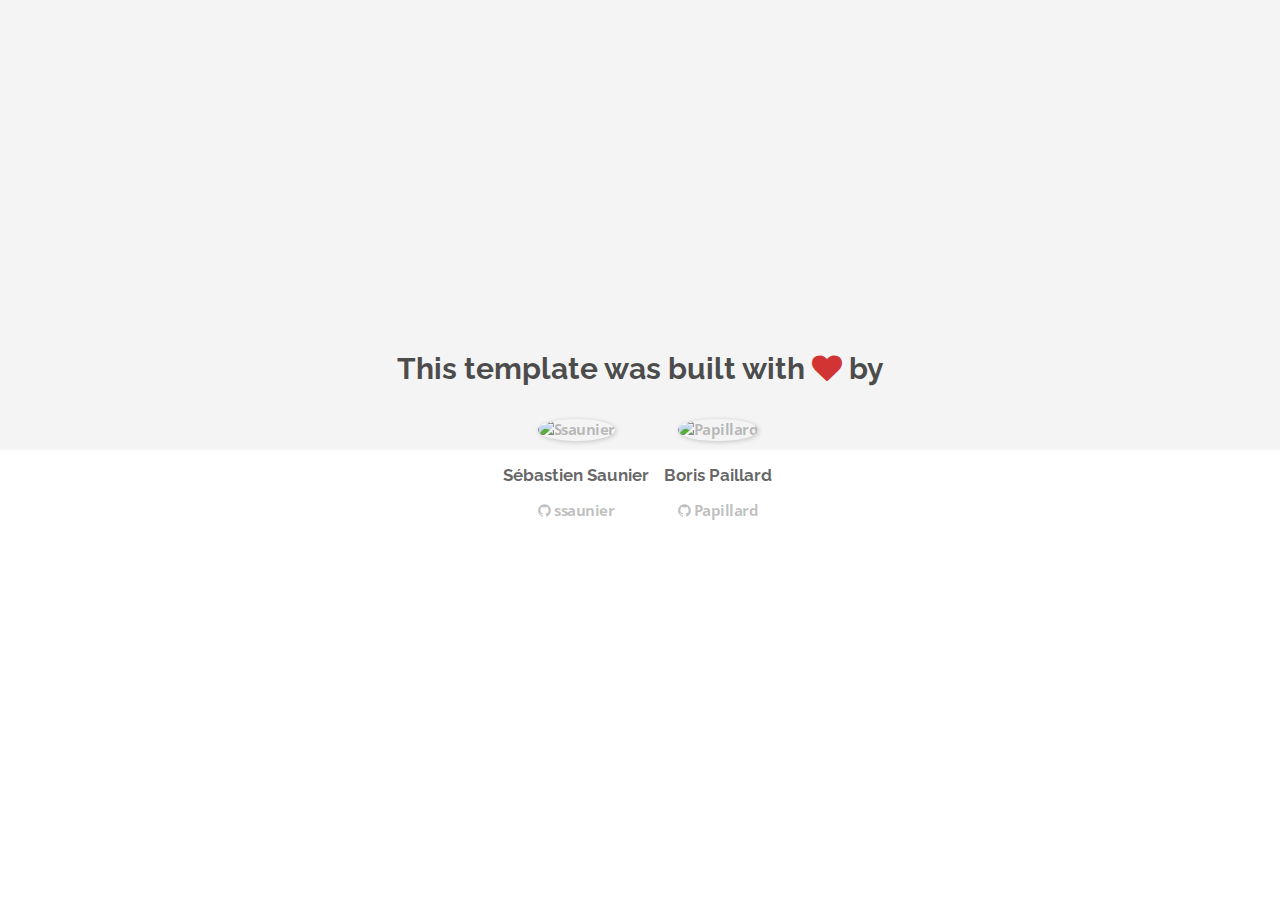
==== about.html @ 4b1e62d7 "Automated commit at 2017-07-31 08:53:36 UTC by middleman-deploy 2.0.0-alpha" ====
<!doctype html>
<html>
  <head>
    <meta charset="utf-8">
    <meta http-equiv="x-ua-compatible" content="ie=edge">
    <meta name="viewport"
          content="width=device-width, initial-scale=1, shrink-to-fit=no">
    <!-- Use the title from a page's frontmatter if it has one -->
    <title>Le Wagon - Middleman - About</title>
    <link href="stylesheets/application-fc83ac27.css" rel="stylesheet" />
    <script src="javascripts/application-93de88c9.js"></script>
    <link href="images/favicon-f15af148.png" rel="icon" type="image/png" />
  </head>
  <body>
    <div id="about">
  <div class="about-content">
    <h1>This template was built with <i class="fa fa-heart"></i> by</h1>
    <ul class="list-inline">
        <li>
<a href="https://kitt.lewagon.com/alumni/ssaunier" target="_blank">            <img src="https://kitt.lewagon.com/placeholder/users/ssaunier" class="img-circle" alt="Ssaunier" />
</a>          <h2>Sébastien Saunier</h2>
          <p>
<a href="https://github.com/ssaunier" target="_blank">              <i class="fa fa-github"></i> ssaunier
</a>          </p>
        </li>
        <li>
<a href="https://kitt.lewagon.com/alumni/Papillard" target="_blank">            <img src="https://kitt.lewagon.com/placeholder/users/Papillard" class="img-circle" alt="Papillard" />
</a>          <h2>Boris Paillard</h2>
          <p>
<a href="https://github.com/Papillard" target="_blank">              <i class="fa fa-github"></i> Papillard
</a>          </p>
        </li>
    </ul>
  </div>
</div>

  </body>
</html>
---- stylesheets/application-fc83ac27.css ----
@import url("https://fonts.googleapis.com/css?family=Open+Sans:400,300,700|Raleway:400,100,300,700,500");/*!
 * Bootstrap v3.3.7 (http://getbootstrap.com)
 * Copyright 2011-2016 Twitter, Inc.
 * Licensed under MIT (https://github.com/twbs/bootstrap/blob/master/LICENSE)
 *//*! normalize.css v3.0.3 | MIT License | github.com/necolas/normalize.css */html{font-family:sans-serif;-ms-text-size-adjust:100%;-webkit-text-size-adjust:100%}body{margin:0}article,aside,details,figcaption,figure,footer,header,hgroup,main,menu,nav,section,summary{display:block}audio,canvas,progress,video{display:inline-block;vertical-align:baseline}audio:not([controls]){display:none;height:0}[hidden],template{display:none}a{background-color:transparent}a:active,a:hover{outline:0}abbr[title]{border-bottom:1px dotted}b,strong{font-weight:bold}dfn{font-style:italic}h1{font-size:2em;margin:0.67em 0}mark{background:#ff0;color:#000}small{font-size:80%}sub,sup{font-size:75%;line-height:0;position:relative;vertical-align:baseline}sup{top:-0.5em}sub{bottom:-0.25em}img{border:0}svg:not(:root){overflow:hidden}figure{margin:1em 40px}hr{-webkit-box-sizing:content-box;box-sizing:content-box;height:0}pre{overflow:auto}code,kbd,pre,samp{font-family:monospace, monospace;font-size:1em}button,input,optgroup,select,textarea{color:inherit;font:inherit;margin:0}button{overflow:visible}button,select{text-transform:none}button,html input[type="button"],input[type="reset"],input[type="submit"]{-webkit-appearance:button;cursor:pointer}button[disabled],html input[disabled]{cursor:default}button::-moz-focus-inner,input::-moz-focus-inner{border:0;padding:0}input{line-height:normal}input[type="checkbox"],input[type="radio"]{-webkit-box-sizing:border-box;box-sizing:border-box;padding:0}input[type="number"]::-webkit-inner-spin-button,input[type="number"]::-webkit-outer-spin-button{height:auto}input[type="search"]{-webkit-appearance:textfield;-webkit-box-sizing:content-box;box-sizing:content-box}input[type="search"]::-webkit-search-cancel-button,input[type="search"]::-webkit-search-decoration{-webkit-appearance:none}fieldset{border:1px solid #c0c0c0;margin:0 2px;padding:0.35em 0.625em 0.75em}legend{border:0;padding:0}textarea{overflow:auto}optgroup{font-weight:bold}table{border-collapse:collapse;border-spacing:0}td,th{padding:0}/*! Source: https://github.com/h5bp/html5-boilerplate/blob/master/src/css/main.css */@media print{*,*:before,*:after{background:transparent !important;color:#000 !important;-webkit-box-shadow:none !important;box-shadow:none !important;text-shadow:none !important}a,a:visited{text-decoration:underline}a[href]:after{content:" (" attr(href) ")"}abbr[title]:after{content:" (" attr(title) ")"}a[href^="#"]:after,a[href^="javascript:"]:after{content:""}pre,blockquote{border:1px solid #999;page-break-inside:avoid}thead{display:table-header-group}tr,img{page-break-inside:avoid}img{max-width:100% !important}p,h2,h3{orphans:3;widows:3}h2,h3{page-break-after:avoid}.navbar{display:none}.btn>.caret,.dropup>.btn>.caret{border-top-color:#000 !important}.label{border:1px solid #000}.table{border-collapse:collapse !important}.table td,.table th{background-color:#fff !important}.table-bordered th,.table-bordered td{border:1px solid #ddd !important}}@font-face{font-family:'Glyphicons Halflings';src:url("../assets/bootstrap/glyphicons-halflings-regular-86b6f62b.eot");src:url("../assets/bootstrap/glyphicons-halflings-regular-86b6f62b.eot?#iefix") format("embedded-opentype"),url("../assets/bootstrap/glyphicons-halflings-regular-ca35b697.woff2") format("woff2"),url("../assets/bootstrap/glyphicons-halflings-regular-278e49a8.woff") format("woff"),url("../assets/bootstrap/glyphicons-halflings-regular-44bc1850.ttf") format("truetype"),url("../assets/bootstrap/glyphicons-halflings-regular-de51a849.svg#glyphicons_halflingsregular") format("svg")}.glyphicon{position:relative;top:1px;display:inline-block;font-family:'Glyphicons Halflings';font-style:normal;font-weight:normal;line-height:1;-webkit-font-smoothing:antialiased;-moz-osx-font-smoothing:grayscale}.glyphicon-asterisk:before{content:"\002a"}.glyphicon-plus:before{content:"\002b"}.glyphicon-euro:before,.glyphicon-eur:before{content:"\20ac"}.glyphicon-minus:before{content:"\2212"}.glyphicon-cloud:before{content:"\2601"}.glyphicon-envelope:before{content:"\2709"}.glyphicon-pencil:before{content:"\270f"}.glyphicon-glass:before{content:"\e001"}.glyphicon-music:before{content:"\e002"}.glyphicon-search:before{content:"\e003"}.glyphicon-heart:before{content:"\e005"}.glyphicon-star:before{content:"\e006"}.glyphicon-star-empty:before{content:"\e007"}.glyphicon-user:before{content:"\e008"}.glyphicon-film:before{content:"\e009"}.glyphicon-th-large:before{content:"\e010"}.glyphicon-th:before{content:"\e011"}.glyphicon-th-list:before{content:"\e012"}.glyphicon-ok:before{content:"\e013"}.glyphicon-remove:before{content:"\e014"}.glyphicon-zoom-in:before{content:"\e015"}.glyphicon-zoom-out:before{content:"\e016"}.glyphicon-off:before{content:"\e017"}.glyphicon-signal:before{content:"\e018"}.glyphicon-cog:before{content:"\e019"}.glyphicon-trash:before{content:"\e020"}.glyphicon-home:before{content:"\e021"}.glyphicon-file:before{content:"\e022"}.glyphicon-time:before{content:"\e023"}.glyphicon-road:before{content:"\e024"}.glyphicon-download-alt:before{content:"\e025"}.glyphicon-download:before{content:"\e026"}.glyphicon-upload:before{content:"\e027"}.glyphicon-inbox:before{content:"\e028"}.glyphicon-play-circle:before{content:"\e029"}.glyphicon-repeat:before{content:"\e030"}.glyphicon-refresh:before{content:"\e031"}.glyphicon-list-alt:before{content:"\e032"}.glyphicon-lock:before{content:"\e033"}.glyphicon-flag:before{content:"\e034"}.glyphicon-headphones:before{content:"\e035"}.glyphicon-volume-off:before{content:"\e036"}.glyphicon-volume-down:before{content:"\e037"}.glyphicon-volume-up:before{content:"\e038"}.glyphicon-qrcode:before{content:"\e039"}.glyphicon-barcode:before{content:"\e040"}.glyphicon-tag:before{content:"\e041"}.glyphicon-tags:before{content:"\e042"}.glyphicon-book:before{content:"\e043"}.glyphicon-bookmark:before{content:"\e044"}.glyphicon-print:before{content:"\e045"}.glyphicon-camera:before{content:"\e046"}.glyphicon-font:before{content:"\e047"}.glyphicon-bold:before{content:"\e048"}.glyphicon-italic:before{content:"\e049"}.glyphicon-text-height:before{content:"\e050"}.glyphicon-text-width:before{content:"\e051"}.glyphicon-align-left:before{content:"\e052"}.glyphicon-align-center:before{content:"\e053"}.glyphicon-align-right:before{content:"\e054"}.glyphicon-align-justify:before{content:"\e055"}.glyphicon-list:before{content:"\e056"}.glyphicon-indent-left:before{content:"\e057"}.glyphicon-indent-right:before{content:"\e058"}.glyphicon-facetime-video:before{content:"\e059"}.glyphicon-picture:before{content:"\e060"}.glyphicon-map-marker:before{content:"\e062"}.glyphicon-adjust:before{content:"\e063"}.glyphicon-tint:before{content:"\e064"}.glyphicon-edit:before{content:"\e065"}.glyphicon-share:before{content:"\e066"}.glyphicon-check:before{content:"\e067"}.glyphicon-move:before{content:"\e068"}.glyphicon-step-backward:before{content:"\e069"}.glyphicon-fast-backward:before{content:"\e070"}.glyphicon-backward:before{content:"\e071"}.glyphicon-play:before{content:"\e072"}.glyphicon-pause:before{content:"\e073"}.glyphicon-stop:before{content:"\e074"}.glyphicon-forward:before{content:"\e075"}.glyphicon-fast-forward:before{content:"\e076"}.glyphicon-step-forward:before{content:"\e077"}.glyphicon-eject:before{content:"\e078"}.glyphicon-chevron-left:before{content:"\e079"}.glyphicon-chevron-right:before{content:"\e080"}.glyphicon-plus-sign:before{content:"\e081"}.glyphicon-minus-sign:before{content:"\e082"}.glyphicon-remove-sign:before{content:"\e083"}.glyphicon-ok-sign:before{content:"\e084"}.glyphicon-question-sign:before{content:"\e085"}.glyphicon-info-sign:before{content:"\e086"}.glyphicon-screenshot:before{content:"\e087"}.glyphicon-remove-circle:before{content:"\e088"}.glyphicon-ok-circle:before{content:"\e089"}.glyphicon-ban-circle:before{content:"\e090"}.glyphicon-arrow-left:before{content:"\e091"}.glyphicon-arrow-right:before{content:"\e092"}.glyphicon-arrow-up:before{content:"\e093"}.glyphicon-arrow-down:before{content:"\e094"}.glyphicon-share-alt:before{content:"\e095"}.glyphicon-resize-full:before{content:"\e096"}.glyphicon-resize-small:before{content:"\e097"}.glyphicon-exclamation-sign:before{content:"\e101"}.glyphicon-gift:before{content:"\e102"}.glyphicon-leaf:before{content:"\e103"}.glyphicon-fire:before{content:"\e104"}.glyphicon-eye-open:before{content:"\e105"}.glyphicon-eye-close:before{content:"\e106"}.glyphicon-warning-sign:before{content:"\e107"}.glyphicon-plane:before{content:"\e108"}.glyphicon-calendar:before{content:"\e109"}.glyphicon-random:before{content:"\e110"}.glyphicon-comment:before{content:"\e111"}.glyphicon-magnet:before{content:"\e112"}.glyphicon-chevron-up:before{content:"\e113"}.glyphicon-chevron-down:before{content:"\e114"}.glyphicon-retweet:before{content:"\e115"}.glyphicon-shopping-cart:before{content:"\e116"}.glyphicon-folder-close:before{content:"\e117"}.glyphicon-folder-open:before{content:"\e118"}.glyphicon-resize-vertical:before{content:"\e119"}.glyphicon-resize-horizontal:before{content:"\e120"}.glyphicon-hdd:before{content:"\e121"}.glyphicon-bullhorn:before{content:"\e122"}.glyphicon-bell:before{content:"\e123"}.glyphicon-certificate:before{content:"\e124"}.glyphicon-thumbs-up:before{content:"\e125"}.glyphicon-thumbs-down:before{content:"\e126"}.glyphicon-hand-right:before{content:"\e127"}.glyphicon-hand-left:before{content:"\e128"}.glyphicon-hand-up:before{content:"\e129"}.glyphicon-hand-down:before{content:"\e130"}.glyphicon-circle-arrow-right:before{content:"\e131"}.glyphicon-circle-arrow-left:before{content:"\e132"}.glyphicon-circle-arrow-up:before{content:"\e133"}.glyphicon-circle-arrow-down:before{content:"\e134"}.glyphicon-globe:before{content:"\e135"}.glyphicon-wrench:before{content:"\e136"}.glyphicon-tasks:before{content:"\e137"}.glyphicon-filter:before{content:"\e138"}.glyphicon-briefcase:before{content:"\e139"}.glyphicon-fullscreen:before{content:"\e140"}.glyphicon-dashboard:before{content:"\e141"}.glyphicon-paperclip:before{content:"\e142"}.glyphicon-heart-empty:before{content:"\e143"}.glyphicon-link:before{content:"\e144"}.glyphicon-phone:before{content:"\e145"}.glyphicon-pushpin:before{content:"\e146"}.glyphicon-usd:before{content:"\e148"}.glyphicon-gbp:before{content:"\e149"}.glyphicon-sort:before{content:"\e150"}.glyphicon-sort-by-alphabet:before{content:"\e151"}.glyphicon-sort-by-alphabet-alt:before{content:"\e152"}.glyphicon-sort-by-order:before{content:"\e153"}.glyphicon-sort-by-order-alt:before{content:"\e154"}.glyphicon-sort-by-attributes:before{content:"\e155"}.glyphicon-sort-by-attributes-alt:before{content:"\e156"}.glyphicon-unchecked:before{content:"\e157"}.glyphicon-expand:before{content:"\e158"}.glyphicon-collapse-down:before{content:"\e159"}.glyphicon-collapse-up:before{content:"\e160"}.glyphicon-log-in:before{content:"\e161"}.glyphicon-flash:before{content:"\e162"}.glyphicon-log-out:before{content:"\e163"}.glyphicon-new-window:before{content:"\e164"}.glyphicon-record:before{content:"\e165"}.glyphicon-save:before{content:"\e166"}.glyphicon-open:before{content:"\e167"}.glyphicon-saved:before{content:"\e168"}.glyphicon-import:before{content:"\e169"}.glyphicon-export:before{content:"\e170"}.glyphicon-send:before{content:"\e171"}.glyphicon-floppy-disk:before{content:"\e172"}.glyphicon-floppy-saved:before{content:"\e173"}.glyphicon-floppy-remove:before{content:"\e174"}.glyphicon-floppy-save:before{content:"\e175"}.glyphicon-floppy-open:before{content:"\e176"}.glyphicon-credit-card:before{content:"\e177"}.glyphicon-transfer:before{content:"\e178"}.glyphicon-cutlery:before{content:"\e179"}.glyphicon-header:before{content:"\e180"}.glyphicon-compressed:before{content:"\e181"}.glyphicon-earphone:before{content:"\e182"}.glyphicon-phone-alt:before{content:"\e183"}.glyphicon-tower:before{content:"\e184"}.glyphicon-stats:before{content:"\e185"}.glyphicon-sd-video:before{content:"\e186"}.glyphicon-hd-video:before{content:"\e187"}.glyphicon-subtitles:before{content:"\e188"}.glyphicon-sound-stereo:before{content:"\e189"}.glyphicon-sound-dolby:before{content:"\e190"}.glyphicon-sound-5-1:before{content:"\e191"}.glyphicon-sound-6-1:before{content:"\e192"}.glyphicon-sound-7-1:before{content:"\e193"}.glyphicon-copyright-mark:before{content:"\e194"}.glyphicon-registration-mark:before{content:"\e195"}.glyphicon-cloud-download:before{content:"\e197"}.glyphicon-cloud-upload:before{content:"\e198"}.glyphicon-tree-conifer:before{content:"\e199"}.glyphicon-tree-deciduous:before{content:"\e200"}.glyphicon-cd:before{content:"\e201"}.glyphicon-save-file:before{content:"\e202"}.glyphicon-open-file:before{content:"\e203"}.glyphicon-level-up:before{content:"\e204"}.glyphicon-copy:before{content:"\e205"}.glyphicon-paste:before{content:"\e206"}.glyphicon-alert:before{content:"\e209"}.glyphicon-equalizer:before{content:"\e210"}.glyphicon-king:before{content:"\e211"}.glyphicon-queen:before{content:"\e212"}.glyphicon-pawn:before{content:"\e213"}.glyphicon-bishop:before{content:"\e214"}.glyphicon-knight:before{content:"\e215"}.glyphicon-baby-formula:before{content:"\e216"}.glyphicon-tent:before{content:"\26fa"}.glyphicon-blackboard:before{content:"\e218"}.glyphicon-bed:before{content:"\e219"}.glyphicon-apple:before{content:"\f8ff"}.glyphicon-erase:before{content:"\e221"}.glyphicon-hourglass:before{content:"\231b"}.glyphicon-lamp:before{content:"\e223"}.glyphicon-duplicate:before{content:"\e224"}.glyphicon-piggy-bank:before{content:"\e225"}.glyphicon-scissors:before{content:"\e226"}.glyphicon-bitcoin:before{content:"\e227"}.glyphicon-btc:before{content:"\e227"}.glyphicon-xbt:before{content:"\e227"}.glyphicon-yen:before{content:"\00a5"}.glyphicon-jpy:before{content:"\00a5"}.glyphicon-ruble:before{content:"\20bd"}.glyphicon-rub:before{content:"\20bd"}.glyphicon-scale:before{content:"\e230"}.glyphicon-ice-lolly:before{content:"\e231"}.glyphicon-ice-lolly-tasted:before{content:"\e232"}.glyphicon-education:before{content:"\e233"}.glyphicon-option-horizontal:before{content:"\e234"}.glyphicon-option-vertical:before{content:"\e235"}.glyphicon-menu-hamburger:before{content:"\e236"}.glyphicon-modal-window:before{content:"\e237"}.glyphicon-oil:before{content:"\e238"}.glyphicon-grain:before{content:"\e239"}.glyphicon-sunglasses:before{content:"\e240"}.glyphicon-text-size:before{content:"\e241"}.glyphicon-text-color:before{content:"\e242"}.glyphicon-text-background:before{content:"\e243"}.glyphicon-object-align-top:before{content:"\e244"}.glyphicon-object-align-bottom:before{content:"\e245"}.glyphicon-object-align-horizontal:before{content:"\e246"}.glyphicon-object-align-left:before{content:"\e247"}.glyphicon-object-align-vertical:before{content:"\e248"}.glyphicon-object-align-right:before{content:"\e249"}.glyphicon-triangle-right:before{content:"\e250"}.glyphicon-triangle-left:before{content:"\e251"}.glyphicon-triangle-bottom:before{content:"\e252"}.glyphicon-triangle-top:before{content:"\e253"}.glyphicon-console:before{content:"\e254"}.glyphicon-superscript:before{content:"\e255"}.glyphicon-subscript:before{content:"\e256"}.glyphicon-menu-left:before{content:"\e257"}.glyphicon-menu-right:before{content:"\e258"}.glyphicon-menu-down:before{content:"\e259"}.glyphicon-menu-up:before{content:"\e260"}*{-webkit-box-sizing:border-box;box-sizing:border-box}*:before,*:after{-webkit-box-sizing:border-box;box-sizing:border-box}html{font-size:10px;-webkit-tap-highlight-color:transparent}body{font-family:"Open Sans", "Helvetica", "sans-serif";font-size:18px;line-height:1.42857143;color:#333333;background-color:#F4F4F4}input,button,select,textarea{font-family:inherit;font-size:inherit;line-height:inherit}a{color:#469AE0;text-decoration:none}a:hover,a:focus{color:#1f74ba;text-decoration:underline}a:focus{outline:5px auto -webkit-focus-ring-color;outline-offset:-2px}figure{margin:0}img{vertical-align:middle}.img-responsive{display:block;max-width:100%;height:auto}.img-rounded{border-radius:2px}.img-thumbnail{padding:4px;line-height:1.42857143;background-color:#F4F4F4;border:1px solid #ddd;border-radius:2px;-webkit-transition:all 0.2s ease-in-out;transition:all 0.2s ease-in-out;display:inline-block;max-width:100%;height:auto}.img-circle{border-radius:50%}hr{margin-top:25px;margin-bottom:25px;border:0;border-top:1px solid #eeeeee}.sr-only{position:absolute;width:1px;height:1px;margin:-1px;padding:0;overflow:hidden;clip:rect(0, 0, 0, 0);border:0}.sr-only-focusable:active,.sr-only-focusable:focus{position:static;width:auto;height:auto;margin:0;overflow:visible;clip:auto}[role="button"]{cursor:pointer}h1,h2,h3,h4,h5,h6,.h1,.h2,.h3,.h4,.h5,.h6{font-family:"Raleway", "Helvetica", "sans-serif";font-weight:500;line-height:1.1;color:inherit}h1 small,h1 .small,h2 small,h2 .small,h3 small,h3 .small,h4 small,h4 .small,h5 small,h5 .small,h6 small,h6 .small,.h1 small,.h1 .small,.h2 small,.h2 .small,.h3 small,.h3 .small,.h4 small,.h4 .small,.h5 small,.h5 .small,.h6 small,.h6 .small{font-weight:normal;line-height:1;color:#777777}h1,.h1,h2,.h2,h3,.h3{margin-top:25px;margin-bottom:12.5px}h1 small,h1 .small,.h1 small,.h1 .small,h2 small,h2 .small,.h2 small,.h2 .small,h3 small,h3 .small,.h3 small,.h3 .small{font-size:65%}h4,.h4,h5,.h5,h6,.h6{margin-top:12.5px;margin-bottom:12.5px}h4 small,h4 .small,.h4 small,.h4 .small,h5 small,h5 .small,.h5 small,.h5 .small,h6 small,h6 .small,.h6 small,.h6 .small{font-size:75%}h1,.h1{font-size:46px}h2,.h2{font-size:38px}h3,.h3{font-size:31px}h4,.h4{font-size:23px}h5,.h5{font-size:18px}h6,.h6{font-size:16px}p{margin:0 0 12.5px}.lead{margin-bottom:25px;font-size:20px;font-weight:300;line-height:1.4}@media (min-width: 768px){.lead{font-size:27px}}small,.small{font-size:88%}mark,.mark{background-color:#fcf8e3;padding:.2em}.text-left{text-align:left}.text-right{text-align:right}.text-center{text-align:center}.text-justify{text-align:justify}.text-nowrap{white-space:nowrap}.text-lowercase{text-transform:lowercase}.text-uppercase,.initialism{text-transform:uppercase}.text-capitalize{text-transform:capitalize}.text-muted{color:#777777}.text-primary{color:#469AE0}a.text-primary:hover,a.text-primary:focus{color:#2381d0}.text-success{color:#3c763d}a.text-success:hover,a.text-success:focus{color:#2b542c}.text-info{color:#31708f}a.text-info:hover,a.text-info:focus{color:#245269}.text-warning{color:#8a6d3b}a.text-warning:hover,a.text-warning:focus{color:#66512c}.text-danger{color:#a94442}a.text-danger:hover,a.text-danger:focus{color:#843534}.bg-primary{color:#fff}.bg-primary{background-color:#469AE0}a.bg-primary:hover,a.bg-primary:focus{background-color:#2381d0}.bg-success{background-color:#dff0d8}a.bg-success:hover,a.bg-success:focus{background-color:#c1e2b3}.bg-info{background-color:#d9edf7}a.bg-info:hover,a.bg-info:focus{background-color:#afd9ee}.bg-warning{background-color:#fcf8e3}a.bg-warning:hover,a.bg-warning:focus{background-color:#f7ecb5}.bg-danger{background-color:#f2dede}a.bg-danger:hover,a.bg-danger:focus{background-color:#e4b9b9}.page-header{padding-bottom:11.5px;margin:50px 0 25px;border-bottom:1px solid #eeeeee}ul,ol{margin-top:0;margin-bottom:12.5px}ul ul,ul ol,ol ul,ol ol{margin-bottom:0}.list-unstyled{padding-left:0;list-style:none}.list-inline{padding-left:0;list-style:none;margin-left:-5px}.list-inline>li{display:inline-block;padding-left:5px;padding-right:5px}dl{margin-top:0;margin-bottom:25px}dt,dd{line-height:1.42857143}dt{font-weight:bold}dd{margin-left:0}.dl-horizontal dd:before,.dl-horizontal dd:after{content:" ";display:table}.dl-horizontal dd:after{clear:both}@media (min-width: 768px){.dl-horizontal dt{float:left;width:160px;clear:left;text-align:right;overflow:hidden;text-overflow:ellipsis;white-space:nowrap}.dl-horizontal dd{margin-left:180px}}abbr[title],abbr[data-original-title]{cursor:help;border-bottom:1px dotted #777777}.initialism{font-size:90%}blockquote{padding:12.5px 25px;margin:0 0 25px;font-size:22.5px;border-left:5px solid #eeeeee}blockquote p:last-child,blockquote ul:last-child,blockquote ol:last-child{margin-bottom:0}blockquote footer,blockquote small,blockquote .small{display:block;font-size:80%;line-height:1.42857143;color:#777777}blockquote footer:before,blockquote small:before,blockquote .small:before{content:'\2014 \00A0'}.blockquote-reverse,blockquote.pull-right{padding-right:15px;padding-left:0;border-right:5px solid #eeeeee;border-left:0;text-align:right}.blockquote-reverse footer:before,.blockquote-reverse small:before,.blockquote-reverse .small:before,blockquote.pull-right footer:before,blockquote.pull-right small:before,blockquote.pull-right .small:before{content:''}.blockquote-reverse footer:after,.blockquote-reverse small:after,.blockquote-reverse .small:after,blockquote.pull-right footer:after,blockquote.pull-right small:after,blockquote.pull-right .small:after{content:'\00A0 \2014'}address{margin-bottom:25px;font-style:normal;line-height:1.42857143}code,kbd,pre,samp{font-family:Menlo, Monaco, Consolas, "Courier New", monospace}code{padding:2px 4px;font-size:90%;color:#c7254e;background-color:#f9f2f4;border-radius:2px}kbd{padding:2px 4px;font-size:90%;color:#fff;background-color:#333;border-radius:2px;-webkit-box-shadow:inset 0 -1px 0 rgba(0,0,0,0.25);box-shadow:inset 0 -1px 0 rgba(0,0,0,0.25)}kbd kbd{padding:0;font-size:100%;font-weight:bold;-webkit-box-shadow:none;box-shadow:none}pre{display:block;padding:12px;margin:0 0 12.5px;font-size:17px;line-height:1.42857143;word-break:break-all;word-wrap:break-word;color:#333333;background-color:#f5f5f5;border:1px solid #ccc;border-radius:2px}pre code{padding:0;font-size:inherit;color:inherit;white-space:pre-wrap;background-color:transparent;border-radius:0}.pre-scrollable{max-height:340px;overflow-y:scroll}.container{margin-right:auto;margin-left:auto;padding-left:15px;padding-right:15px}.container:before,.container:after{content:" ";display:table}.container:after{clear:both}@media (min-width: 768px){.container{width:750px}}@media (min-width: 992px){.container{width:970px}}@media (min-width: 1200px){.container{width:1170px}}.container-fluid{margin-right:auto;margin-left:auto;padding-left:15px;padding-right:15px}.container-fluid:before,.container-fluid:after{content:" ";display:table}.container-fluid:after{clear:both}.row{margin-left:-15px;margin-right:-15px}.row:before,.row:after{content:" ";display:table}.row:after{clear:both}.col-xs-1,.col-sm-1,.col-md-1,.col-lg-1,.col-xs-2,.col-sm-2,.col-md-2,.col-lg-2,.col-xs-3,.col-sm-3,.col-md-3,.col-lg-3,.col-xs-4,.col-sm-4,.col-md-4,.col-lg-4,.col-xs-5,.col-sm-5,.col-md-5,.col-lg-5,.col-xs-6,.col-sm-6,.col-md-6,.col-lg-6,.col-xs-7,.col-sm-7,.col-md-7,.col-lg-7,.col-xs-8,.col-sm-8,.col-md-8,.col-lg-8,.col-xs-9,.col-sm-9,.col-md-9,.col-lg-9,.col-xs-10,.col-sm-10,.col-md-10,.col-lg-10,.col-xs-11,.col-sm-11,.col-md-11,.col-lg-11,.col-xs-12,.col-sm-12,.col-md-12,.col-lg-12{position:relative;min-height:1px;padding-left:15px;padding-right:15px}.col-xs-1,.col-xs-2,.col-xs-3,.col-xs-4,.col-xs-5,.col-xs-6,.col-xs-7,.col-xs-8,.col-xs-9,.col-xs-10,.col-xs-11,.col-xs-12{float:left}.col-xs-1{width:8.33333333%}.col-xs-2{width:16.66666667%}.col-xs-3{width:25%}.col-xs-4{width:33.33333333%}.col-xs-5{width:41.66666667%}.col-xs-6{width:50%}.col-xs-7{width:58.33333333%}.col-xs-8{width:66.66666667%}.col-xs-9{width:75%}.col-xs-10{width:83.33333333%}.col-xs-11{width:91.66666667%}.col-xs-12{width:100%}.col-xs-pull-0{right:auto}.col-xs-pull-1{right:8.33333333%}.col-xs-pull-2{right:16.66666667%}.col-xs-pull-3{right:25%}.col-xs-pull-4{right:33.33333333%}.col-xs-pull-5{right:41.66666667%}.col-xs-pull-6{right:50%}.col-xs-pull-7{right:58.33333333%}.col-xs-pull-8{right:66.66666667%}.col-xs-pull-9{right:75%}.col-xs-pull-10{right:83.33333333%}.col-xs-pull-11{right:91.66666667%}.col-xs-pull-12{right:100%}.col-xs-push-0{left:auto}.col-xs-push-1{left:8.33333333%}.col-xs-push-2{left:16.66666667%}.col-xs-push-3{left:25%}.col-xs-push-4{left:33.33333333%}.col-xs-push-5{left:41.66666667%}.col-xs-push-6{left:50%}.col-xs-push-7{left:58.33333333%}.col-xs-push-8{left:66.66666667%}.col-xs-push-9{left:75%}.col-xs-push-10{left:83.33333333%}.col-xs-push-11{left:91.66666667%}.col-xs-push-12{left:100%}.col-xs-offset-0{margin-left:0%}.col-xs-offset-1{margin-left:8.33333333%}.col-xs-offset-2{margin-left:16.66666667%}.col-xs-offset-3{margin-left:25%}.col-xs-offset-4{margin-left:33.33333333%}.col-xs-offset-5{margin-left:41.66666667%}.col-xs-offset-6{margin-left:50%}.col-xs-offset-7{margin-left:58.33333333%}.col-xs-offset-8{margin-left:66.66666667%}.col-xs-offset-9{margin-left:75%}.col-xs-offset-10{margin-left:83.33333333%}.col-xs-offset-11{margin-left:91.66666667%}.col-xs-offset-12{margin-left:100%}@media (min-width: 768px){.col-sm-1,.col-sm-2,.col-sm-3,.col-sm-4,.col-sm-5,.col-sm-6,.col-sm-7,.col-sm-8,.col-sm-9,.col-sm-10,.col-sm-11,.col-sm-12{float:left}.col-sm-1{width:8.33333333%}.col-sm-2{width:16.66666667%}.col-sm-3{width:25%}.col-sm-4{width:33.33333333%}.col-sm-5{width:41.66666667%}.col-sm-6{width:50%}.col-sm-7{width:58.33333333%}.col-sm-8{width:66.66666667%}.col-sm-9{width:75%}.col-sm-10{width:83.33333333%}.col-sm-11{width:91.66666667%}.col-sm-12{width:100%}.col-sm-pull-0{right:auto}.col-sm-pull-1{right:8.33333333%}.col-sm-pull-2{right:16.66666667%}.col-sm-pull-3{right:25%}.col-sm-pull-4{right:33.33333333%}.col-sm-pull-5{right:41.66666667%}.col-sm-pull-6{right:50%}.col-sm-pull-7{right:58.33333333%}.col-sm-pull-8{right:66.66666667%}.col-sm-pull-9{right:75%}.col-sm-pull-10{right:83.33333333%}.col-sm-pull-11{right:91.66666667%}.col-sm-pull-12{right:100%}.col-sm-push-0{left:auto}.col-sm-push-1{left:8.33333333%}.col-sm-push-2{left:16.66666667%}.col-sm-push-3{left:25%}.col-sm-push-4{left:33.33333333%}.col-sm-push-5{left:41.66666667%}.col-sm-push-6{left:50%}.col-sm-push-7{left:58.33333333%}.col-sm-push-8{left:66.66666667%}.col-sm-push-9{left:75%}.col-sm-push-10{left:83.33333333%}.col-sm-push-11{left:91.66666667%}.col-sm-push-12{left:100%}.col-sm-offset-0{margin-left:0%}.col-sm-offset-1{margin-left:8.33333333%}.col-sm-offset-2{margin-left:16.66666667%}.col-sm-offset-3{margin-left:25%}.col-sm-offset-4{margin-left:33.33333333%}.col-sm-offset-5{margin-left:41.66666667%}.col-sm-offset-6{margin-left:50%}.col-sm-offset-7{margin-left:58.33333333%}.col-sm-offset-8{margin-left:66.66666667%}.col-sm-offset-9{margin-left:75%}.col-sm-offset-10{margin-left:83.33333333%}.col-sm-offset-11{margin-left:91.66666667%}.col-sm-offset-12{margin-left:100%}}@media (min-width: 992px){.col-md-1,.col-md-2,.col-md-3,.col-md-4,.col-md-5,.col-md-6,.col-md-7,.col-md-8,.col-md-9,.col-md-10,.col-md-11,.col-md-12{float:left}.col-md-1{width:8.33333333%}.col-md-2{width:16.66666667%}.col-md-3{width:25%}.col-md-4{width:33.33333333%}.col-md-5{width:41.66666667%}.col-md-6{width:50%}.col-md-7{width:58.33333333%}.col-md-8{width:66.66666667%}.col-md-9{width:75%}.col-md-10{width:83.33333333%}.col-md-11{width:91.66666667%}.col-md-12{width:100%}.col-md-pull-0{right:auto}.col-md-pull-1{right:8.33333333%}.col-md-pull-2{right:16.66666667%}.col-md-pull-3{right:25%}.col-md-pull-4{right:33.33333333%}.col-md-pull-5{right:41.66666667%}.col-md-pull-6{right:50%}.col-md-pull-7{right:58.33333333%}.col-md-pull-8{right:66.66666667%}.col-md-pull-9{right:75%}.col-md-pull-10{right:83.33333333%}.col-md-pull-11{right:91.66666667%}.col-md-pull-12{right:100%}.col-md-push-0{left:auto}.col-md-push-1{left:8.33333333%}.col-md-push-2{left:16.66666667%}.col-md-push-3{left:25%}.col-md-push-4{left:33.33333333%}.col-md-push-5{left:41.66666667%}.col-md-push-6{left:50%}.col-md-push-7{left:58.33333333%}.col-md-push-8{left:66.66666667%}.col-md-push-9{left:75%}.col-md-push-10{left:83.33333333%}.col-md-push-11{left:91.66666667%}.col-md-push-12{left:100%}.col-md-offset-0{margin-left:0%}.col-md-offset-1{margin-left:8.33333333%}.col-md-offset-2{margin-left:16.66666667%}.col-md-offset-3{margin-left:25%}.col-md-offset-4{margin-left:33.33333333%}.col-md-offset-5{margin-left:41.66666667%}.col-md-offset-6{margin-left:50%}.col-md-offset-7{margin-left:58.33333333%}.col-md-offset-8{margin-left:66.66666667%}.col-md-offset-9{margin-left:75%}.col-md-offset-10{margin-left:83.33333333%}.col-md-offset-11{margin-left:91.66666667%}.col-md-offset-12{margin-left:100%}}@media (min-width: 1200px){.col-lg-1,.col-lg-2,.col-lg-3,.col-lg-4,.col-lg-5,.col-lg-6,.col-lg-7,.col-lg-8,.col-lg-9,.col-lg-10,.col-lg-11,.col-lg-12{float:left}.col-lg-1{width:8.33333333%}.col-lg-2{width:16.66666667%}.col-lg-3{width:25%}.col-lg-4{width:33.33333333%}.col-lg-5{width:41.66666667%}.col-lg-6{width:50%}.col-lg-7{width:58.33333333%}.col-lg-8{width:66.66666667%}.col-lg-9{width:75%}.col-lg-10{width:83.33333333%}.col-lg-11{width:91.66666667%}.col-lg-12{width:100%}.col-lg-pull-0{right:auto}.col-lg-pull-1{right:8.33333333%}.col-lg-pull-2{right:16.66666667%}.col-lg-pull-3{right:25%}.col-lg-pull-4{right:33.33333333%}.col-lg-pull-5{right:41.66666667%}.col-lg-pull-6{right:50%}.col-lg-pull-7{right:58.33333333%}.col-lg-pull-8{right:66.66666667%}.col-lg-pull-9{right:75%}.col-lg-pull-10{right:83.33333333%}.col-lg-pull-11{right:91.66666667%}.col-lg-pull-12{right:100%}.col-lg-push-0{left:auto}.col-lg-push-1{left:8.33333333%}.col-lg-push-2{left:16.66666667%}.col-lg-push-3{left:25%}.col-lg-push-4{left:33.33333333%}.col-lg-push-5{left:41.66666667%}.col-lg-push-6{left:50%}.col-lg-push-7{left:58.33333333%}.col-lg-push-8{left:66.66666667%}.col-lg-push-9{left:75%}.col-lg-push-10{left:83.33333333%}.col-lg-push-11{left:91.66666667%}.col-lg-push-12{left:100%}.col-lg-offset-0{margin-left:0%}.col-lg-offset-1{margin-left:8.33333333%}.col-lg-offset-2{margin-left:16.66666667%}.col-lg-offset-3{margin-left:25%}.col-lg-offset-4{margin-left:33.33333333%}.col-lg-offset-5{margin-left:41.66666667%}.col-lg-offset-6{margin-left:50%}.col-lg-offset-7{margin-left:58.33333333%}.col-lg-offset-8{margin-left:66.66666667%}.col-lg-offset-9{margin-left:75%}.col-lg-offset-10{margin-left:83.33333333%}.col-lg-offset-11{margin-left:91.66666667%}.col-lg-offset-12{margin-left:100%}}table{background-color:transparent}caption{padding-top:8px;padding-bottom:8px;color:#777777;text-align:left}th{text-align:left}.table{width:100%;max-width:100%;margin-bottom:25px}.table>thead>tr>th,.table>thead>tr>td,.table>tbody>tr>th,.table>tbody>tr>td,.table>tfoot>tr>th,.table>tfoot>tr>td{padding:8px;line-height:1.42857143;vertical-align:top;border-top:1px solid #ddd}.table>thead>tr>th{vertical-align:bottom;border-bottom:2px solid #ddd}.table>caption+thead>tr:first-child>th,.table>caption+thead>tr:first-child>td,.table>colgroup+thead>tr:first-child>th,.table>colgroup+thead>tr:first-child>td,.table>thead:first-child>tr:first-child>th,.table>thead:first-child>tr:first-child>td{border-top:0}.table>tbody+tbody{border-top:2px solid #ddd}.table .table{background-color:#F4F4F4}.table-condensed>thead>tr>th,.table-condensed>thead>tr>td,.table-condensed>tbody>tr>th,.table-condensed>tbody>tr>td,.table-condensed>tfoot>tr>th,.table-condensed>tfoot>tr>td{padding:5px}.table-bordered{border:1px solid #ddd}.table-bordered>thead>tr>th,.table-bordered>thead>tr>td,.table-bordered>tbody>tr>th,.table-bordered>tbody>tr>td,.table-bordered>tfoot>tr>th,.table-bordered>tfoot>tr>td{border:1px solid #ddd}.table-bordered>thead>tr>th,.table-bordered>thead>tr>td{border-bottom-width:2px}.table-striped>tbody>tr:nth-of-type(odd){background-color:#f9f9f9}.table-hover>tbody>tr:hover{background-color:#f5f5f5}table col[class*="col-"]{position:static;float:none;display:table-column}table td[class*="col-"],table th[class*="col-"]{position:static;float:none;display:table-cell}.table>thead>tr>td.active,.table>thead>tr>th.active,.table>thead>tr.active>td,.table>thead>tr.active>th,.table>tbody>tr>td.active,.table>tbody>tr>th.active,.table>tbody>tr.active>td,.table>tbody>tr.active>th,.table>tfoot>tr>td.active,.table>tfoot>tr>th.active,.table>tfoot>tr.active>td,.table>tfoot>tr.active>th{background-color:#f5f5f5}.table-hover>tbody>tr>td.active:hover,.table-hover>tbody>tr>th.active:hover,.table-hover>tbody>tr.active:hover>td,.table-hover>tbody>tr:hover>.active,.table-hover>tbody>tr.active:hover>th{background-color:#e8e8e8}.table>thead>tr>td.success,.table>thead>tr>th.success,.table>thead>tr.success>td,.table>thead>tr.success>th,.table>tbody>tr>td.success,.table>tbody>tr>th.success,.table>tbody>tr.success>td,.table>tbody>tr.success>th,.table>tfoot>tr>td.success,.table>tfoot>tr>th.success,.table>tfoot>tr.success>td,.table>tfoot>tr.success>th{background-color:#dff0d8}.table-hover>tbody>tr>td.success:hover,.table-hover>tbody>tr>th.success:hover,.table-hover>tbody>tr.success:hover>td,.table-hover>tbody>tr:hover>.success,.table-hover>tbody>tr.success:hover>th{background-color:#d0e9c6}.table>thead>tr>td.info,.table>thead>tr>th.info,.table>thead>tr.info>td,.table>thead>tr.info>th,.table>tbody>tr>td.info,.table>tbody>tr>th.info,.table>tbody>tr.info>td,.table>tbody>tr.info>th,.table>tfoot>tr>td.info,.table>tfoot>tr>th.info,.table>tfoot>tr.info>td,.table>tfoot>tr.info>th{background-color:#d9edf7}.table-hover>tbody>tr>td.info:hover,.table-hover>tbody>tr>th.info:hover,.table-hover>tbody>tr.info:hover>td,.table-hover>tbody>tr:hover>.info,.table-hover>tbody>tr.info:hover>th{background-color:#c4e3f3}.table>thead>tr>td.warning,.table>thead>tr>th.warning,.table>thead>tr.warning>td,.table>thead>tr.warning>th,.table>tbody>tr>td.warning,.table>tbody>tr>th.warning,.table>tbody>tr.warning>td,.table>tbody>tr.warning>th,.table>tfoot>tr>td.warning,.table>tfoot>tr>th.warning,.table>tfoot>tr.warning>td,.table>tfoot>tr.warning>th{background-color:#fcf8e3}.table-hover>tbody>tr>td.warning:hover,.table-hover>tbody>tr>th.warning:hover,.table-hover>tbody>tr.warning:hover>td,.table-hover>tbody>tr:hover>.warning,.table-hover>tbody>tr.warning:hover>th{background-color:#faf2cc}.table>thead>tr>td.danger,.table>thead>tr>th.danger,.table>thead>tr.danger>td,.table>thead>tr.danger>th,.table>tbody>tr>td.danger,.table>tbody>tr>th.danger,.table>tbody>tr.danger>td,.table>tbody>tr.danger>th,.table>tfoot>tr>td.danger,.table>tfoot>tr>th.danger,.table>tfoot>tr.danger>td,.table>tfoot>tr.danger>th{background-color:#f2dede}.table-hover>tbody>tr>td.danger:hover,.table-hover>tbody>tr>th.danger:hover,.table-hover>tbody>tr.danger:hover>td,.table-hover>tbody>tr:hover>.danger,.table-hover>tbody>tr.danger:hover>th{background-color:#ebcccc}.table-responsive{overflow-x:auto;min-height:0.01%}@media screen and (max-width: 767px){.table-responsive{width:100%;margin-bottom:18.75px;overflow-y:hidden;-ms-overflow-style:-ms-autohiding-scrollbar;border:1px solid #ddd}.table-responsive>.table{margin-bottom:0}.table-responsive>.table>thead>tr>th,.table-responsive>.table>thead>tr>td,.table-responsive>.table>tbody>tr>th,.table-responsive>.table>tbody>tr>td,.table-responsive>.table>tfoot>tr>th,.table-responsive>.table>tfoot>tr>td{white-space:nowrap}.table-responsive>.table-bordered{border:0}.table-responsive>.table-bordered>thead>tr>th:first-child,.table-responsive>.table-bordered>thead>tr>td:first-child,.table-responsive>.table-bordered>tbody>tr>th:first-child,.table-responsive>.table-bordered>tbody>tr>td:first-child,.table-responsive>.table-bordered>tfoot>tr>th:first-child,.table-responsive>.table-bordered>tfoot>tr>td:first-child{border-left:0}.table-responsive>.table-bordered>thead>tr>th:last-child,.table-responsive>.table-bordered>thead>tr>td:last-child,.table-responsive>.table-bordered>tbody>tr>th:last-child,.table-responsive>.table-bordered>tbody>tr>td:last-child,.table-responsive>.table-bordered>tfoot>tr>th:last-child,.table-responsive>.table-bordered>tfoot>tr>td:last-child{border-right:0}.table-responsive>.table-bordered>tbody>tr:last-child>th,.table-responsive>.table-bordered>tbody>tr:last-child>td,.table-responsive>.table-bordered>tfoot>tr:last-child>th,.table-responsive>.table-bordered>tfoot>tr:last-child>td{border-bottom:0}}fieldset{padding:0;margin:0;border:0;min-width:0}legend{display:block;width:100%;padding:0;margin-bottom:25px;font-size:27px;line-height:inherit;color:#333333;border:0;border-bottom:1px solid #e5e5e5}label{display:inline-block;max-width:100%;margin-bottom:5px;font-weight:bold}input[type="search"]{-webkit-box-sizing:border-box;box-sizing:border-box}input[type="radio"],input[type="checkbox"]{margin:4px 0 0;margin-top:1px \9;line-height:normal}input[type="file"]{display:block}input[type="range"]{display:block;width:100%}select[multiple],select[size]{height:auto}input[type="file"]:focus,input[type="radio"]:focus,input[type="checkbox"]:focus{outline:5px auto -webkit-focus-ring-color;outline-offset:-2px}output{display:block;padding-top:7px;font-size:18px;line-height:1.42857143;color:#000000}.form-control{display:block;width:100%;height:39px;padding:6px 12px;font-size:18px;line-height:1.42857143;color:#000000;background-color:#fff;background-image:none;border:1px solid #ccc;border-radius:2px;-webkit-box-shadow:inset 0 1px 1px rgba(0,0,0,0.075);box-shadow:inset 0 1px 1px rgba(0,0,0,0.075);-webkit-transition:border-color ease-in-out 0.15s, box-shadow ease-in-out 0.15s;-webkit-transition:border-color ease-in-out 0.15s, -webkit-box-shadow ease-in-out 0.15s;transition:border-color ease-in-out 0.15s, -webkit-box-shadow ease-in-out 0.15s;transition:border-color ease-in-out 0.15s, box-shadow ease-in-out 0.15s;transition:border-color ease-in-out 0.15s, box-shadow ease-in-out 0.15s, -webkit-box-shadow ease-in-out 0.15s}.form-control:focus{border-color:#66afe9;outline:0;-webkit-box-shadow:inset 0 1px 1px rgba(0,0,0,0.075),0 0 8px rgba(102,175,233,0.6);box-shadow:inset 0 1px 1px rgba(0,0,0,0.075),0 0 8px rgba(102,175,233,0.6)}.form-control::-moz-placeholder{color:#999;opacity:1}.form-control:-ms-input-placeholder{color:#999}.form-control::-webkit-input-placeholder{color:#999}.form-control::-ms-expand{border:0;background-color:transparent}.form-control[disabled],.form-control[readonly],fieldset[disabled] .form-control{background-color:#eeeeee;opacity:1}.form-control[disabled],fieldset[disabled] .form-control{cursor:not-allowed}textarea.form-control{height:auto}input[type="search"]{-webkit-appearance:none}@media screen and (-webkit-min-device-pixel-ratio: 0){input[type="date"].form-control,input[type="time"].form-control,input[type="datetime-local"].form-control,input[type="month"].form-control{line-height:39px}input[type="date"].input-sm,.input-group-sm>input[type="date"].form-control,.input-group-sm>input[type="date"].input-group-addon,.input-group-sm>.input-group-btn>input[type="date"].btn,.input-group-sm input[type="date"],input[type="time"].input-sm,.input-group-sm>input[type="time"].form-control,.input-group-sm>input[type="time"].input-group-addon,.input-group-sm>.input-group-btn>input[type="time"].btn,.input-group-sm input[type="time"],input[type="datetime-local"].input-sm,.input-group-sm>input[type="datetime-local"].form-control,.input-group-sm>input[type="datetime-local"].input-group-addon,.input-group-sm>.input-group-btn>input[type="datetime-local"].btn,.input-group-sm input[type="datetime-local"],input[type="month"].input-sm,.input-group-sm>input[type="month"].form-control,.input-group-sm>input[type="month"].input-group-addon,.input-group-sm>.input-group-btn>input[type="month"].btn,.input-group-sm input[type="month"]{line-height:36px}input[type="date"].input-lg,.input-group-lg>input[type="date"].form-control,.input-group-lg>input[type="date"].input-group-addon,.input-group-lg>.input-group-btn>input[type="date"].btn,.input-group-lg input[type="date"],input[type="time"].input-lg,.input-group-lg>input[type="time"].form-control,.input-group-lg>input[type="time"].input-group-addon,.input-group-lg>.input-group-btn>input[type="time"].btn,.input-group-lg input[type="time"],input[type="datetime-local"].input-lg,.input-group-lg>input[type="datetime-local"].form-control,.input-group-lg>input[type="datetime-local"].input-group-addon,.input-group-lg>.input-group-btn>input[type="datetime-local"].btn,.input-group-lg input[type="datetime-local"],input[type="month"].input-lg,.input-group-lg>input[type="month"].form-control,.input-group-lg>input[type="month"].input-group-addon,.input-group-lg>.input-group-btn>input[type="month"].btn,.input-group-lg input[type="month"]{line-height:53px}}.form-group{margin-bottom:15px}.radio,.checkbox{position:relative;display:block;margin-top:10px;margin-bottom:10px}.radio label,.checkbox label{min-height:25px;padding-left:20px;margin-bottom:0;font-weight:normal;cursor:pointer}.radio input[type="radio"],.radio-inline input[type="radio"],.checkbox input[type="checkbox"],.checkbox-inline input[type="checkbox"]{position:absolute;margin-left:-20px;margin-top:4px \9}.radio+.radio,.checkbox+.checkbox{margin-top:-5px}.radio-inline,.checkbox-inline{position:relative;display:inline-block;padding-left:20px;margin-bottom:0;vertical-align:middle;font-weight:normal;cursor:pointer}.radio-inline+.radio-inline,.checkbox-inline+.checkbox-inline{margin-top:0;margin-left:10px}input[type="radio"][disabled],input[type="radio"].disabled,fieldset[disabled] input[type="radio"],input[type="checkbox"][disabled],input[type="checkbox"].disabled,fieldset[disabled] input[type="checkbox"]{cursor:not-allowed}.radio-inline.disabled,fieldset[disabled] .radio-inline,.checkbox-inline.disabled,fieldset[disabled] .checkbox-inline{cursor:not-allowed}.radio.disabled label,fieldset[disabled] .radio label,.checkbox.disabled label,fieldset[disabled] .checkbox label{cursor:not-allowed}.form-control-static{padding-top:7px;padding-bottom:7px;margin-bottom:0;min-height:43px}.form-control-static.input-lg,.input-group-lg>.form-control-static.form-control,.input-group-lg>.form-control-static.input-group-addon,.input-group-lg>.input-group-btn>.form-control-static.btn,.form-control-static.input-sm,.input-group-sm>.form-control-static.form-control,.input-group-sm>.form-control-static.input-group-addon,.input-group-sm>.input-group-btn>.form-control-static.btn{padding-left:0;padding-right:0}.input-sm,.input-group-sm>.form-control,.input-group-sm>.input-group-addon,.input-group-sm>.input-group-btn>.btn{height:36px;padding:5px 10px;font-size:16px;line-height:1.5;border-radius:2px}select.input-sm,.input-group-sm>select.form-control,.input-group-sm>select.input-group-addon,.input-group-sm>.input-group-btn>select.btn{height:36px;line-height:36px}textarea.input-sm,.input-group-sm>textarea.form-control,.input-group-sm>textarea.input-group-addon,.input-group-sm>.input-group-btn>textarea.btn,select[multiple].input-sm,.input-group-sm>select[multiple].form-control,.input-group-sm>select[multiple].input-group-addon,.input-group-sm>.input-group-btn>select[multiple].btn{height:auto}.form-group-sm .form-control{height:36px;padding:5px 10px;font-size:16px;line-height:1.5;border-radius:2px}.form-group-sm select.form-control{height:36px;line-height:36px}.form-group-sm textarea.form-control,.form-group-sm select[multiple].form-control{height:auto}.form-group-sm .form-control-static{height:36px;min-height:41px;padding:6px 10px;font-size:16px;line-height:1.5}.input-lg,.input-group-lg>.form-control,.input-group-lg>.input-group-addon,.input-group-lg>.input-group-btn>.btn{height:53px;padding:10px 16px;font-size:23px;line-height:1.3333333;border-radius:2px}select.input-lg,.input-group-lg>select.form-control,.input-group-lg>select.input-group-addon,.input-group-lg>.input-group-btn>select.btn{height:53px;line-height:53px}textarea.input-lg,.input-group-lg>textarea.form-control,.input-group-lg>textarea.input-group-addon,.input-group-lg>.input-group-btn>textarea.btn,select[multiple].input-lg,.input-group-lg>select[multiple].form-control,.input-group-lg>select[multiple].input-group-addon,.input-group-lg>.input-group-btn>select[multiple].btn{height:auto}.form-group-lg .form-control{height:53px;padding:10px 16px;font-size:23px;line-height:1.3333333;border-radius:2px}.form-group-lg select.form-control{height:53px;line-height:53px}.form-group-lg textarea.form-control,.form-group-lg select[multiple].form-control{height:auto}.form-group-lg .form-control-static{height:53px;min-height:48px;padding:11px 16px;font-size:23px;line-height:1.3333333}.has-feedback{position:relative}.has-feedback .form-control{padding-right:48.75px}.form-control-feedback{position:absolute;top:0;right:0;z-index:2;display:block;width:39px;height:39px;line-height:39px;text-align:center;pointer-events:none}.input-lg+.form-control-feedback,.input-group-lg>.form-control+.form-control-feedback,.input-group-lg>.input-group-addon+.form-control-feedback,.input-group-lg>.input-group-btn>.btn+.form-control-feedback,.input-group-lg+.form-control-feedback,.form-group-lg .form-control+.form-control-feedback{width:53px;height:53px;line-height:53px}.input-sm+.form-control-feedback,.input-group-sm>.form-control+.form-control-feedback,.input-group-sm>.input-group-addon+.form-control-feedback,.input-group-sm>.input-group-btn>.btn+.form-control-feedback,.input-group-sm+.form-control-feedback,.form-group-sm .form-control+.form-control-feedback{width:36px;height:36px;line-height:36px}.has-success .help-block,.has-success .control-label,.has-success .radio,.has-success .checkbox,.has-success .radio-inline,.has-success .checkbox-inline,.has-success.radio label,.has-success.checkbox label,.has-success.radio-inline label,.has-success.checkbox-inline label{color:#3c763d}.has-success .form-control{border-color:#3c763d;-webkit-box-shadow:inset 0 1px 1px rgba(0,0,0,0.075);box-shadow:inset 0 1px 1px rgba(0,0,0,0.075)}.has-success .form-control:focus{border-color:#2b542c;-webkit-box-shadow:inset 0 1px 1px rgba(0,0,0,0.075),0 0 6px #67b168;box-shadow:inset 0 1px 1px rgba(0,0,0,0.075),0 0 6px #67b168}.has-success .input-group-addon{color:#3c763d;border-color:#3c763d;background-color:#dff0d8}.has-success .form-control-feedback{color:#3c763d}.has-warning .help-block,.has-warning .control-label,.has-warning .radio,.has-warning .checkbox,.has-warning .radio-inline,.has-warning .checkbox-inline,.has-warning.radio label,.has-warning.checkbox label,.has-warning.radio-inline label,.has-warning.checkbox-inline label{color:#8a6d3b}.has-warning .form-control{border-color:#8a6d3b;-webkit-box-shadow:inset 0 1px 1px rgba(0,0,0,0.075);box-shadow:inset 0 1px 1px rgba(0,0,0,0.075)}.has-warning .form-control:focus{border-color:#66512c;-webkit-box-shadow:inset 0 1px 1px rgba(0,0,0,0.075),0 0 6px #c0a16b;box-shadow:inset 0 1px 1px rgba(0,0,0,0.075),0 0 6px #c0a16b}.has-warning .input-group-addon{color:#8a6d3b;border-color:#8a6d3b;background-color:#fcf8e3}.has-warning .form-control-feedback{color:#8a6d3b}.has-error .help-block,.has-error .control-label,.has-error .radio,.has-error .checkbox,.has-error .radio-inline,.has-error .checkbox-inline,.has-error.radio label,.has-error.checkbox label,.has-error.radio-inline label,.has-error.checkbox-inline label{color:#a94442}.has-error .form-control{border-color:#a94442;-webkit-box-shadow:inset 0 1px 1px rgba(0,0,0,0.075);box-shadow:inset 0 1px 1px rgba(0,0,0,0.075)}.has-error .form-control:focus{border-color:#843534;-webkit-box-shadow:inset 0 1px 1px rgba(0,0,0,0.075),0 0 6px #ce8483;box-shadow:inset 0 1px 1px rgba(0,0,0,0.075),0 0 6px #ce8483}.has-error .input-group-addon{color:#a94442;border-color:#a94442;background-color:#f2dede}.has-error .form-control-feedback{color:#a94442}.has-feedback label ~ .form-control-feedback{top:30px}.has-feedback label.sr-only ~ .form-control-feedback{top:0}.help-block{display:block;margin-top:5px;margin-bottom:10px;color:#737373}@media (min-width: 768px){.form-inline .form-group{display:inline-block;margin-bottom:0;vertical-align:middle}.form-inline .form-control{display:inline-block;width:auto;vertical-align:middle}.form-inline .form-control-static{display:inline-block}.form-inline .input-group{display:inline-table;vertical-align:middle}.form-inline .input-group .input-group-addon,.form-inline .input-group .input-group-btn,.form-inline .input-group .form-control{width:auto}.form-inline .input-group>.form-control{width:100%}.form-inline .control-label{margin-bottom:0;vertical-align:middle}.form-inline .radio,.form-inline .checkbox{display:inline-block;margin-top:0;margin-bottom:0;vertical-align:middle}.form-inline .radio label,.form-inline .checkbox label{padding-left:0}.form-inline .radio input[type="radio"],.form-inline .checkbox input[type="checkbox"]{position:relative;margin-left:0}.form-inline .has-feedback .form-control-feedback{top:0}}.form-horizontal .radio,.form-horizontal .checkbox,.form-horizontal .radio-inline,.form-horizontal .checkbox-inline{margin-top:0;margin-bottom:0;padding-top:7px}.form-horizontal .radio,.form-horizontal .checkbox{min-height:32px}.form-horizontal .form-group{margin-left:-15px;margin-right:-15px}.form-horizontal .form-group:before,.form-horizontal .form-group:after{content:" ";display:table}.form-horizontal .form-group:after{clear:both}@media (min-width: 768px){.form-horizontal .control-label{text-align:right;margin-bottom:0;padding-top:7px}}.form-horizontal .has-feedback .form-control-feedback{right:15px}@media (min-width: 768px){.form-horizontal .form-group-lg .control-label{padding-top:11px;font-size:23px}}@media (min-width: 768px){.form-horizontal .form-group-sm .control-label{padding-top:6px;font-size:16px}}.btn{display:inline-block;margin-bottom:0;font-weight:normal;text-align:center;vertical-align:middle;-ms-touch-action:manipulation;touch-action:manipulation;cursor:pointer;background-image:none;border:1px solid transparent;white-space:nowrap;padding:6px 12px;font-size:18px;line-height:1.42857143;border-radius:2px;-webkit-user-select:none;-moz-user-select:none;-ms-user-select:none;user-select:none}.btn:focus,.btn.focus,.btn:active:focus,.btn:active.focus,.btn.active:focus,.btn.active.focus{outline:5px auto -webkit-focus-ring-color;outline-offset:-2px}.btn:hover,.btn:focus,.btn.focus{color:#333;text-decoration:none}.btn:active,.btn.active{outline:0;background-image:none;-webkit-box-shadow:inset 0 3px 5px rgba(0,0,0,0.125);box-shadow:inset 0 3px 5px rgba(0,0,0,0.125)}.btn.disabled,.btn[disabled],fieldset[disabled] .btn{cursor:not-allowed;opacity:0.65;filter:alpha(opacity=65);-webkit-box-shadow:none;box-shadow:none}a.btn.disabled,fieldset[disabled] a.btn{pointer-events:none}.btn-default{color:#333;background-color:#fff;border-color:#ccc}.btn-default:focus,.btn-default.focus{color:#333;background-color:#e6e6e6;border-color:#8c8c8c}.btn-default:hover{color:#333;background-color:#e6e6e6;border-color:#adadad}.btn-default:active,.btn-default.active,.open>.btn-default.dropdown-toggle{color:#333;background-color:#e6e6e6;border-color:#adadad}.btn-default:active:hover,.btn-default:active:focus,.btn-default:active.focus,.btn-default.active:hover,.btn-default.active:focus,.btn-default.active.focus,.open>.btn-default.dropdown-toggle:hover,.open>.btn-default.dropdown-toggle:focus,.open>.btn-default.dropdown-toggle.focus{color:#333;background-color:#d4d4d4;border-color:#8c8c8c}.btn-default:active,.btn-default.active,.open>.btn-default.dropdown-toggle{background-image:none}.btn-default.disabled:hover,.btn-default.disabled:focus,.btn-default.disabled.focus,.btn-default[disabled]:hover,.btn-default[disabled]:focus,.btn-default[disabled].focus,fieldset[disabled] .btn-default:hover,fieldset[disabled] .btn-default:focus,fieldset[disabled] .btn-default.focus{background-color:#fff;border-color:#ccc}.btn-default .badge{color:#fff;background-color:#333}.btn-primary{color:#fff;background-color:#469AE0;border-color:#308edc}.btn-primary:focus,.btn-primary.focus{color:#fff;background-color:#2381d0;border-color:#144b79}.btn-primary:hover{color:#fff;background-color:#2381d0;border-color:#1e6eb2}.btn-primary:active,.btn-primary.active,.open>.btn-primary.dropdown-toggle{color:#fff;background-color:#2381d0;border-color:#1e6eb2}.btn-primary:active:hover,.btn-primary:active:focus,.btn-primary:active.focus,.btn-primary.active:hover,.btn-primary.active:focus,.btn-primary.active.focus,.open>.btn-primary.dropdown-toggle:hover,.open>.btn-primary.dropdown-toggle:focus,.open>.btn-primary.dropdown-toggle.focus{color:#fff;background-color:#1e6eb2;border-color:#144b79}.btn-primary:active,.btn-primary.active,.open>.btn-primary.dropdown-toggle{background-image:none}.btn-primary.disabled:hover,.btn-primary.disabled:focus,.btn-primary.disabled.focus,.btn-primary[disabled]:hover,.btn-primary[disabled]:focus,.btn-primary[disabled].focus,fieldset[disabled] .btn-primary:hover,fieldset[disabled] .btn-primary:focus,fieldset[disabled] .btn-primary.focus{background-color:#469AE0;border-color:#308edc}.btn-primary .badge{color:#469AE0;background-color:#fff}.btn-success{color:#fff;background-color:#32B796;border-color:#2da386}.btn-success:focus,.btn-success.focus{color:#fff;background-color:#278f75;border-color:#113f34}.btn-success:hover{color:#fff;background-color:#278f75;border-color:#1f735e}.btn-success:active,.btn-success.active,.open>.btn-success.dropdown-toggle{color:#fff;background-color:#278f75;border-color:#1f735e}.btn-success:active:hover,.btn-success:active:focus,.btn-success:active.focus,.btn-success.active:hover,.btn-success.active:focus,.btn-success.active.focus,.open>.btn-success.dropdown-toggle:hover,.open>.btn-success.dropdown-toggle:focus,.open>.btn-success.dropdown-toggle.focus{color:#fff;background-color:#1f735e;border-color:#113f34}.btn-success:active,.btn-success.active,.open>.btn-success.dropdown-toggle{background-image:none}.btn-success.disabled:hover,.btn-success.disabled:focus,.btn-success.disabled.focus,.btn-success[disabled]:hover,.btn-success[disabled]:focus,.btn-success[disabled].focus,fieldset[disabled] .btn-success:hover,fieldset[disabled] .btn-success:focus,fieldset[disabled] .btn-success.focus{background-color:#32B796;border-color:#2da386}.btn-success .badge{color:#32B796;background-color:#fff}.btn-info{color:#fff;background-color:#FDB631;border-color:#fdad18}.btn-info:focus,.btn-info.focus{color:#fff;background-color:#f9a302;border-color:#946101}.btn-info:hover{color:#fff;background-color:#f9a302;border-color:#d58c02}.btn-info:active,.btn-info.active,.open>.btn-info.dropdown-toggle{color:#fff;background-color:#f9a302;border-color:#d58c02}.btn-info:active:hover,.btn-info:active:focus,.btn-info:active.focus,.btn-info.active:hover,.btn-info.active:focus,.btn-info.active.focus,.open>.btn-info.dropdown-toggle:hover,.open>.btn-info.dropdown-toggle:focus,.open>.btn-info.dropdown-toggle.focus{color:#fff;background-color:#d58c02;border-color:#946101}.btn-info:active,.btn-info.active,.open>.btn-info.dropdown-toggle{background-image:none}.btn-info.disabled:hover,.btn-info.disabled:focus,.btn-info.disabled.focus,.btn-info[disabled]:hover,.btn-info[disabled]:focus,.btn-info[disabled].focus,fieldset[disabled] .btn-info:hover,fieldset[disabled] .btn-info:focus,fieldset[disabled] .btn-info.focus{background-color:#FDB631;border-color:#fdad18}.btn-info .badge{color:#FDB631;background-color:#fff}.btn-warning{color:#fff;background-color:#E67E22;border-color:#d67118}.btn-warning:focus,.btn-warning.focus{color:#fff;background-color:#bf6516;border-color:#64350b}.btn-warning:hover{color:#fff;background-color:#bf6516;border-color:#9f5412}.btn-warning:active,.btn-warning.active,.open>.btn-warning.dropdown-toggle{color:#fff;background-color:#bf6516;border-color:#9f5412}.btn-warning:active:hover,.btn-warning:active:focus,.btn-warning:active.focus,.btn-warning.active:hover,.btn-warning.active:focus,.btn-warning.active.focus,.open>.btn-warning.dropdown-toggle:hover,.open>.btn-warning.dropdown-toggle:focus,.open>.btn-warning.dropdown-toggle.focus{color:#fff;background-color:#9f5412;border-color:#64350b}.btn-warning:active,.btn-warning.active,.open>.btn-warning.dropdown-toggle{background-image:none}.btn-warning.disabled:hover,.btn-warning.disabled:focus,.btn-warning.disabled.focus,.btn-warning[disabled]:hover,.btn-warning[disabled]:focus,.btn-warning[disabled].focus,fieldset[disabled] .btn-warning:hover,fieldset[disabled] .btn-warning:focus,fieldset[disabled] .btn-warning.focus{background-color:#E67E22;border-color:#d67118}.btn-warning .badge{color:#E67E22;background-color:#fff}.btn-danger{color:#fff;background-color:#EE5F5B;border-color:#ec4844}.btn-danger:focus,.btn-danger.focus{color:#fff;background-color:#e9322d;border-color:#9f1411}.btn-danger:hover{color:#fff;background-color:#e9322d;border-color:#dc1c17}.btn-danger:active,.btn-danger.active,.open>.btn-danger.dropdown-toggle{color:#fff;background-color:#e9322d;border-color:#dc1c17}.btn-danger:active:hover,.btn-danger:active:focus,.btn-danger:active.focus,.btn-danger.active:hover,.btn-danger.active:focus,.btn-danger.active.focus,.open>.btn-danger.dropdown-toggle:hover,.open>.btn-danger.dropdown-toggle:focus,.open>.btn-danger.dropdown-toggle.focus{color:#fff;background-color:#dc1c17;border-color:#9f1411}.btn-danger:active,.btn-danger.active,.open>.btn-danger.dropdown-toggle{background-image:none}.btn-danger.disabled:hover,.btn-danger.disabled:focus,.btn-danger.disabled.focus,.btn-danger[disabled]:hover,.btn-danger[disabled]:focus,.btn-danger[disabled].focus,fieldset[disabled] .btn-danger:hover,fieldset[disabled] .btn-danger:focus,fieldset[disabled] .btn-danger.focus{background-color:#EE5F5B;border-color:#ec4844}.btn-danger .badge{color:#EE5F5B;background-color:#fff}.btn-link{color:#469AE0;font-weight:normal;border-radius:0}.btn-link,.btn-link:active,.btn-link.active,.btn-link[disabled],fieldset[disabled] .btn-link{background-color:transparent;-webkit-box-shadow:none;box-shadow:none}.btn-link,.btn-link:hover,.btn-link:focus,.btn-link:active{border-color:transparent}.btn-link:hover,.btn-link:focus{color:#1f74ba;text-decoration:underline;background-color:transparent}.btn-link[disabled]:hover,.btn-link[disabled]:focus,fieldset[disabled] .btn-link:hover,fieldset[disabled] .btn-link:focus{color:#777777;text-decoration:none}.btn-lg,.btn-group-lg>.btn{padding:10px 16px;font-size:23px;line-height:1.3333333;border-radius:2px}.btn-sm,.btn-group-sm>.btn{padding:5px 10px;font-size:16px;line-height:1.5;border-radius:2px}.btn-xs,.btn-group-xs>.btn{padding:1px 5px;font-size:16px;line-height:1.5;border-radius:2px}.btn-block{display:block;width:100%}.btn-block+.btn-block{margin-top:5px}input[type="submit"].btn-block,input[type="reset"].btn-block,input[type="button"].btn-block{width:100%}.fade{opacity:0;-webkit-transition:opacity 0.15s linear;transition:opacity 0.15s linear}.fade.in{opacity:1}.collapse{display:none}.collapse.in{display:block}tr.collapse.in{display:table-row}tbody.collapse.in{display:table-row-group}.collapsing{position:relative;height:0;overflow:hidden;-webkit-transition-property:height, visibility;transition-property:height, visibility;-webkit-transition-duration:0.35s;transition-duration:0.35s;-webkit-transition-timing-function:ease;transition-timing-function:ease}.caret{display:inline-block;width:0;height:0;margin-left:2px;vertical-align:middle;border-top:4px dashed;border-top:4px solid \9;border-right:4px solid transparent;border-left:4px solid transparent}.dropup,.dropdown{position:relative}.dropdown-toggle:focus{outline:0}.dropdown-menu{position:absolute;top:100%;left:0;z-index:1000;display:none;float:left;min-width:160px;padding:5px 0;margin:2px 0 0;list-style:none;font-size:18px;text-align:left;background-color:#fff;border:1px solid #ccc;border:1px solid rgba(0,0,0,0.15);border-radius:2px;-webkit-box-shadow:0 6px 12px rgba(0,0,0,0.175);box-shadow:0 6px 12px rgba(0,0,0,0.175);background-clip:padding-box}.dropdown-menu.pull-right{right:0;left:auto}.dropdown-menu .divider{height:1px;margin:11.5px 0;overflow:hidden;background-color:#e5e5e5}.dropdown-menu>li>a{display:block;padding:3px 20px;clear:both;font-weight:normal;line-height:1.42857143;color:#333333;white-space:nowrap}.dropdown-menu>li>a:hover,.dropdown-menu>li>a:focus{text-decoration:none;color:#262626;background-color:#f5f5f5}.dropdown-menu>.active>a,.dropdown-menu>.active>a:hover,.dropdown-menu>.active>a:focus{color:#fff;text-decoration:none;outline:0;background-color:#469AE0}.dropdown-menu>.disabled>a,.dropdown-menu>.disabled>a:hover,.dropdown-menu>.disabled>a:focus{color:#777777}.dropdown-menu>.disabled>a:hover,.dropdown-menu>.disabled>a:focus{text-decoration:none;background-color:transparent;background-image:none;filter:progid:DXImageTransform.Microsoft.gradient(enabled = false);cursor:not-allowed}.open>.dropdown-menu{display:block}.open>a{outline:0}.dropdown-menu-right{left:auto;right:0}.dropdown-menu-left{left:0;right:auto}.dropdown-header{display:block;padding:3px 20px;font-size:16px;line-height:1.42857143;color:#777777;white-space:nowrap}.dropdown-backdrop{position:fixed;left:0;right:0;bottom:0;top:0;z-index:990}.pull-right>.dropdown-menu{right:0;left:auto}.dropup .caret,.navbar-fixed-bottom .dropdown .caret{border-top:0;border-bottom:4px dashed;border-bottom:4px solid \9;content:""}.dropup .dropdown-menu,.navbar-fixed-bottom .dropdown .dropdown-menu{top:auto;bottom:100%;margin-bottom:2px}@media (min-width: 768px){.navbar-right .dropdown-menu{right:0;left:auto}.navbar-right .dropdown-menu-left{left:0;right:auto}}.btn-group,.btn-group-vertical{position:relative;display:inline-block;vertical-align:middle}.btn-group>.btn,.btn-group-vertical>.btn{position:relative;float:left}.btn-group>.btn:hover,.btn-group>.btn:focus,.btn-group>.btn:active,.btn-group>.btn.active,.btn-group-vertical>.btn:hover,.btn-group-vertical>.btn:focus,.btn-group-vertical>.btn:active,.btn-group-vertical>.btn.active{z-index:2}.btn-group .btn+.btn,.btn-group .btn+.btn-group,.btn-group .btn-group+.btn,.btn-group .btn-group+.btn-group{margin-left:-1px}.btn-toolbar{margin-left:-5px}.btn-toolbar:before,.btn-toolbar:after{content:" ";display:table}.btn-toolbar:after{clear:both}.btn-toolbar .btn,.btn-toolbar .btn-group,.btn-toolbar .input-group{float:left}.btn-toolbar>.btn,.btn-toolbar>.btn-group,.btn-toolbar>.input-group{margin-left:5px}.btn-group>.btn:not(:first-child):not(:last-child):not(.dropdown-toggle){border-radius:0}.btn-group>.btn:first-child{margin-left:0}.btn-group>.btn:first-child:not(:last-child):not(.dropdown-toggle){border-bottom-right-radius:0;border-top-right-radius:0}.btn-group>.btn:last-child:not(:first-child),.btn-group>.dropdown-toggle:not(:first-child){border-bottom-left-radius:0;border-top-left-radius:0}.btn-group>.btn-group{float:left}.btn-group>.btn-group:not(:first-child):not(:last-child)>.btn{border-radius:0}.btn-group>.btn-group:first-child:not(:last-child)>.btn:last-child,.btn-group>.btn-group:first-child:not(:last-child)>.dropdown-toggle{border-bottom-right-radius:0;border-top-right-radius:0}.btn-group>.btn-group:last-child:not(:first-child)>.btn:first-child{border-bottom-left-radius:0;border-top-left-radius:0}.btn-group .dropdown-toggle:active,.btn-group.open .dropdown-toggle{outline:0}.btn-group>.btn+.dropdown-toggle{padding-left:8px;padding-right:8px}.btn-group>.btn-lg+.dropdown-toggle,.btn-group-lg.btn-group>.btn+.dropdown-toggle{padding-left:12px;padding-right:12px}.btn-group.open .dropdown-toggle{-webkit-box-shadow:inset 0 3px 5px rgba(0,0,0,0.125);box-shadow:inset 0 3px 5px rgba(0,0,0,0.125)}.btn-group.open .dropdown-toggle.btn-link{-webkit-box-shadow:none;box-shadow:none}.btn .caret{margin-left:0}.btn-lg .caret,.btn-group-lg>.btn .caret{border-width:5px 5px 0;border-bottom-width:0}.dropup .btn-lg .caret,.dropup .btn-group-lg>.btn .caret{border-width:0 5px 5px}.btn-group-vertical>.btn,.btn-group-vertical>.btn-group,.btn-group-vertical>.btn-group>.btn{display:block;float:none;width:100%;max-width:100%}.btn-group-vertical>.btn-group:before,.btn-group-vertical>.btn-group:after{content:" ";display:table}.btn-group-vertical>.btn-group:after{clear:both}.btn-group-vertical>.btn-group>.btn{float:none}.btn-group-vertical>.btn+.btn,.btn-group-vertical>.btn+.btn-group,.btn-group-vertical>.btn-group+.btn,.btn-group-vertical>.btn-group+.btn-group{margin-top:-1px;margin-left:0}.btn-group-vertical>.btn:not(:first-child):not(:last-child){border-radius:0}.btn-group-vertical>.btn:first-child:not(:last-child){border-top-right-radius:2px;border-top-left-radius:2px;border-bottom-right-radius:0;border-bottom-left-radius:0}.btn-group-vertical>.btn:last-child:not(:first-child){border-top-right-radius:0;border-top-left-radius:0;border-bottom-right-radius:2px;border-bottom-left-radius:2px}.btn-group-vertical>.btn-group:not(:first-child):not(:last-child)>.btn{border-radius:0}.btn-group-vertical>.btn-group:first-child:not(:last-child)>.btn:last-child,.btn-group-vertical>.btn-group:first-child:not(:last-child)>.dropdown-toggle{border-bottom-right-radius:0;border-bottom-left-radius:0}.btn-group-vertical>.btn-group:last-child:not(:first-child)>.btn:first-child{border-top-right-radius:0;border-top-left-radius:0}.btn-group-justified{display:table;width:100%;table-layout:fixed;border-collapse:separate}.btn-group-justified>.btn,.btn-group-justified>.btn-group{float:none;display:table-cell;width:1%}.btn-group-justified>.btn-group .btn{width:100%}.btn-group-justified>.btn-group .dropdown-menu{left:auto}[data-toggle="buttons"]>.btn input[type="radio"],[data-toggle="buttons"]>.btn input[type="checkbox"],[data-toggle="buttons"]>.btn-group>.btn input[type="radio"],[data-toggle="buttons"]>.btn-group>.btn input[type="checkbox"]{position:absolute;clip:rect(0, 0, 0, 0);pointer-events:none}.input-group{position:relative;display:table;border-collapse:separate}.input-group[class*="col-"]{float:none;padding-left:0;padding-right:0}.input-group .form-control{position:relative;z-index:2;float:left;width:100%;margin-bottom:0}.input-group .form-control:focus{z-index:3}.input-group-addon,.input-group-btn,.input-group .form-control{display:table-cell}.input-group-addon:not(:first-child):not(:last-child),.input-group-btn:not(:first-child):not(:last-child),.input-group .form-control:not(:first-child):not(:last-child){border-radius:0}.input-group-addon,.input-group-btn{width:1%;white-space:nowrap;vertical-align:middle}.input-group-addon{padding:6px 12px;font-size:18px;font-weight:normal;line-height:1;color:#000000;text-align:center;background-color:#eeeeee;border:1px solid #ccc;border-radius:2px}.input-group-addon.input-sm,.input-group-sm>.input-group-addon,.input-group-sm>.input-group-btn>.input-group-addon.btn{padding:5px 10px;font-size:16px;border-radius:2px}.input-group-addon.input-lg,.input-group-lg>.input-group-addon,.input-group-lg>.input-group-btn>.input-group-addon.btn{padding:10px 16px;font-size:23px;border-radius:2px}.input-group-addon input[type="radio"],.input-group-addon input[type="checkbox"]{margin-top:0}.input-group .form-control:first-child,.input-group-addon:first-child,.input-group-btn:first-child>.btn,.input-group-btn:first-child>.btn-group>.btn,.input-group-btn:first-child>.dropdown-toggle,.input-group-btn:last-child>.btn:not(:last-child):not(.dropdown-toggle),.input-group-btn:last-child>.btn-group:not(:last-child)>.btn{border-bottom-right-radius:0;border-top-right-radius:0}.input-group-addon:first-child{border-right:0}.input-group .form-control:last-child,.input-group-addon:last-child,.input-group-btn:last-child>.btn,.input-group-btn:last-child>.btn-group>.btn,.input-group-btn:last-child>.dropdown-toggle,.input-group-btn:first-child>.btn:not(:first-child),.input-group-btn:first-child>.btn-group:not(:first-child)>.btn{border-bottom-left-radius:0;border-top-left-radius:0}.input-group-addon:last-child{border-left:0}.input-group-btn{position:relative;font-size:0;white-space:nowrap}.input-group-btn>.btn{position:relative}.input-group-btn>.btn+.btn{margin-left:-1px}.input-group-btn>.btn:hover,.input-group-btn>.btn:focus,.input-group-btn>.btn:active{z-index:2}.input-group-btn:first-child>.btn,.input-group-btn:first-child>.btn-group{margin-right:-1px}.input-group-btn:last-child>.btn,.input-group-btn:last-child>.btn-group{z-index:2;margin-left:-1px}.nav{margin-bottom:0;padding-left:0;list-style:none}.nav:before,.nav:after{content:" ";display:table}.nav:after{clear:both}.nav>li{position:relative;display:block}.nav>li>a{position:relative;display:block;padding:10px 15px}.nav>li>a:hover,.nav>li>a:focus{text-decoration:none;background-color:#eeeeee}.nav>li.disabled>a{color:#777777}.nav>li.disabled>a:hover,.nav>li.disabled>a:focus{color:#777777;text-decoration:none;background-color:transparent;cursor:not-allowed}.nav .open>a,.nav .open>a:hover,.nav .open>a:focus{background-color:#eeeeee;border-color:#469AE0}.nav .nav-divider{height:1px;margin:11.5px 0;overflow:hidden;background-color:#e5e5e5}.nav>li>a>img{max-width:none}.nav-tabs{border-bottom:1px solid #ddd}.nav-tabs>li{float:left;margin-bottom:-1px}.nav-tabs>li>a{margin-right:2px;line-height:1.42857143;border:1px solid transparent;border-radius:2px 2px 0 0}.nav-tabs>li>a:hover{border-color:#eeeeee #eeeeee #ddd}.nav-tabs>li.active>a,.nav-tabs>li.active>a:hover,.nav-tabs>li.active>a:focus{color:#000000;background-color:#F4F4F4;border:1px solid #ddd;border-bottom-color:transparent;cursor:default}.nav-pills>li{float:left}.nav-pills>li>a{border-radius:2px}.nav-pills>li+li{margin-left:2px}.nav-pills>li.active>a,.nav-pills>li.active>a:hover,.nav-pills>li.active>a:focus{color:#fff;background-color:#469AE0}.nav-stacked>li{float:none}.nav-stacked>li+li{margin-top:2px;margin-left:0}.nav-justified,.nav-tabs.nav-justified{width:100%}.nav-justified>li,.nav-tabs.nav-justified>li{float:none}.nav-justified>li>a,.nav-tabs.nav-justified>li>a{text-align:center;margin-bottom:5px}.nav-justified>.dropdown .dropdown-menu{top:auto;left:auto}@media (min-width: 768px){.nav-justified>li,.nav-tabs.nav-justified>li{display:table-cell;width:1%}.nav-justified>li>a,.nav-tabs.nav-justified>li>a{margin-bottom:0}}.nav-tabs-justified,.nav-tabs.nav-justified{border-bottom:0}.nav-tabs-justified>li>a,.nav-tabs.nav-justified>li>a{margin-right:0;border-radius:2px}.nav-tabs-justified>.active>a,.nav-tabs.nav-justified>.active>a,.nav-tabs-justified>.active>a:hover,.nav-tabs.nav-justified>.active>a:hover,.nav-tabs-justified>.active>a:focus,.nav-tabs.nav-justified>.active>a:focus{border:1px solid #ddd}@media (min-width: 768px){.nav-tabs-justified>li>a,.nav-tabs.nav-justified>li>a{border-bottom:1px solid #ddd;border-radius:2px 2px 0 0}.nav-tabs-justified>.active>a,.nav-tabs.nav-justified>.active>a,.nav-tabs-justified>.active>a:hover,.nav-tabs.nav-justified>.active>a:hover,.nav-tabs-justified>.active>a:focus,.nav-tabs.nav-justified>.active>a:focus{border-bottom-color:#F4F4F4}}.tab-content>.tab-pane{display:none}.tab-content>.active{display:block}.nav-tabs .dropdown-menu{margin-top:-1px;border-top-right-radius:0;border-top-left-radius:0}.navbar{position:relative;min-height:50px;margin-bottom:25px;border:1px solid transparent}.navbar:before,.navbar:after{content:" ";display:table}.navbar:after{clear:both}@media (min-width: 768px){.navbar{border-radius:2px}}.navbar-header:before,.navbar-header:after{content:" ";display:table}.navbar-header:after{clear:both}@media (min-width: 768px){.navbar-header{float:left}}.navbar-collapse{overflow-x:visible;padding-right:15px;padding-left:15px;border-top:1px solid transparent;-webkit-box-shadow:inset 0 1px 0 rgba(255,255,255,0.1);box-shadow:inset 0 1px 0 rgba(255,255,255,0.1);-webkit-overflow-scrolling:touch}.navbar-collapse:before,.navbar-collapse:after{content:" ";display:table}.navbar-collapse:after{clear:both}.navbar-collapse.in{overflow-y:auto}@media (min-width: 768px){.navbar-collapse{width:auto;border-top:0;-webkit-box-shadow:none;box-shadow:none}.navbar-collapse.collapse{display:block !important;height:auto !important;padding-bottom:0;overflow:visible !important}.navbar-collapse.in{overflow-y:visible}.navbar-fixed-top .navbar-collapse,.navbar-static-top .navbar-collapse,.navbar-fixed-bottom .navbar-collapse{padding-left:0;padding-right:0}}.navbar-fixed-top .navbar-collapse,.navbar-fixed-bottom .navbar-collapse{max-height:340px}@media (max-device-width: 480px) and (orientation: landscape){.navbar-fixed-top .navbar-collapse,.navbar-fixed-bottom .navbar-collapse{max-height:200px}}.container>.navbar-header,.container>.navbar-collapse,.container-fluid>.navbar-header,.container-fluid>.navbar-collapse{margin-right:-15px;margin-left:-15px}@media (min-width: 768px){.container>.navbar-header,.container>.navbar-collapse,.container-fluid>.navbar-header,.container-fluid>.navbar-collapse{margin-right:0;margin-left:0}}.navbar-static-top{z-index:1000;border-width:0 0 1px}@media (min-width: 768px){.navbar-static-top{border-radius:0}}.navbar-fixed-top,.navbar-fixed-bottom{position:fixed;right:0;left:0;z-index:1030}@media (min-width: 768px){.navbar-fixed-top,.navbar-fixed-bottom{border-radius:0}}.navbar-fixed-top{top:0;border-width:0 0 1px}.navbar-fixed-bottom{bottom:0;margin-bottom:0;border-width:1px 0 0}.navbar-brand{float:left;padding:12.5px 15px;font-size:23px;line-height:25px;height:50px}.navbar-brand:hover,.navbar-brand:focus{text-decoration:none}.navbar-brand>img{display:block}@media (min-width: 768px){.navbar>.container .navbar-brand,.navbar>.container-fluid .navbar-brand{margin-left:-15px}}.navbar-toggle{position:relative;float:right;margin-right:15px;padding:9px 10px;margin-top:8px;margin-bottom:8px;background-color:transparent;background-image:none;border:1px solid transparent;border-radius:2px}.navbar-toggle:focus{outline:0}.navbar-toggle .icon-bar{display:block;width:22px;height:2px;border-radius:1px}.navbar-toggle .icon-bar+.icon-bar{margin-top:4px}@media (min-width: 768px){.navbar-toggle{display:none}}.navbar-nav{margin:6.25px -15px}.navbar-nav>li>a{padding-top:10px;padding-bottom:10px;line-height:25px}@media (max-width: 767px){.navbar-nav .open .dropdown-menu{position:static;float:none;width:auto;margin-top:0;background-color:transparent;border:0;-webkit-box-shadow:none;box-shadow:none}.navbar-nav .open .dropdown-menu>li>a,.navbar-nav .open .dropdown-menu .dropdown-header{padding:5px 15px 5px 25px}.navbar-nav .open .dropdown-menu>li>a{line-height:25px}.navbar-nav .open .dropdown-menu>li>a:hover,.navbar-nav .open .dropdown-menu>li>a:focus{background-image:none}}@media (min-width: 768px){.navbar-nav{float:left;margin:0}.navbar-nav>li{float:left}.navbar-nav>li>a{padding-top:12.5px;padding-bottom:12.5px}}.navbar-form{margin-left:-15px;margin-right:-15px;padding:10px 15px;border-top:1px solid transparent;border-bottom:1px solid transparent;-webkit-box-shadow:inset 0 1px 0 rgba(255,255,255,0.1),0 1px 0 rgba(255,255,255,0.1);box-shadow:inset 0 1px 0 rgba(255,255,255,0.1),0 1px 0 rgba(255,255,255,0.1);margin-top:5.5px;margin-bottom:5.5px}@media (min-width: 768px){.navbar-form .form-group{display:inline-block;margin-bottom:0;vertical-align:middle}.navbar-form .form-control{display:inline-block;width:auto;vertical-align:middle}.navbar-form .form-control-static{display:inline-block}.navbar-form .input-group{display:inline-table;vertical-align:middle}.navbar-form .input-group .input-group-addon,.navbar-form .input-group .input-group-btn,.navbar-form .input-group .form-control{width:auto}.navbar-form .input-group>.form-control{width:100%}.navbar-form .control-label{margin-bottom:0;vertical-align:middle}.navbar-form .radio,.navbar-form .checkbox{display:inline-block;margin-top:0;margin-bottom:0;vertical-align:middle}.navbar-form .radio label,.navbar-form .checkbox label{padding-left:0}.navbar-form .radio input[type="radio"],.navbar-form .checkbox input[type="checkbox"]{position:relative;margin-left:0}.navbar-form .has-feedback .form-control-feedback{top:0}}@media (max-width: 767px){.navbar-form .form-group{margin-bottom:5px}.navbar-form .form-group:last-child{margin-bottom:0}}@media (min-width: 768px){.navbar-form{width:auto;border:0;margin-left:0;margin-right:0;padding-top:0;padding-bottom:0;-webkit-box-shadow:none;box-shadow:none}}.navbar-nav>li>.dropdown-menu{margin-top:0;border-top-right-radius:0;border-top-left-radius:0}.navbar-fixed-bottom .navbar-nav>li>.dropdown-menu{margin-bottom:0;border-top-right-radius:2px;border-top-left-radius:2px;border-bottom-right-radius:0;border-bottom-left-radius:0}.navbar-btn{margin-top:5.5px;margin-bottom:5.5px}.navbar-btn.btn-sm,.btn-group-sm>.navbar-btn.btn{margin-top:7px;margin-bottom:7px}.navbar-btn.btn-xs,.btn-group-xs>.navbar-btn.btn{margin-top:14px;margin-bottom:14px}.navbar-text{margin-top:12.5px;margin-bottom:12.5px}@media (min-width: 768px){.navbar-text{float:left;margin-left:15px;margin-right:15px}}@media (min-width: 768px){.navbar-left{float:left !important}.navbar-right{float:right !important;margin-right:-15px}.navbar-right ~ .navbar-right{margin-right:0}}.navbar-default{background-color:#f8f8f8;border-color:#e7e7e7}.navbar-default .navbar-brand{color:#777}.navbar-default .navbar-brand:hover,.navbar-default .navbar-brand:focus{color:#5e5e5e;background-color:transparent}.navbar-default .navbar-text{color:#777}.navbar-default .navbar-nav>li>a{color:#777}.navbar-default .navbar-nav>li>a:hover,.navbar-default .navbar-nav>li>a:focus{color:#333;background-color:transparent}.navbar-default .navbar-nav>.active>a,.navbar-default .navbar-nav>.active>a:hover,.navbar-default .navbar-nav>.active>a:focus{color:#555;background-color:#e7e7e7}.navbar-default .navbar-nav>.disabled>a,.navbar-default .navbar-nav>.disabled>a:hover,.navbar-default .navbar-nav>.disabled>a:focus{color:#ccc;background-color:transparent}.navbar-default .navbar-toggle{border-color:#ddd}.navbar-default .navbar-toggle:hover,.navbar-default .navbar-toggle:focus{background-color:#ddd}.navbar-default .navbar-toggle .icon-bar{background-color:#888}.navbar-default .navbar-collapse,.navbar-default .navbar-form{border-color:#e7e7e7}.navbar-default .navbar-nav>.open>a,.navbar-default .navbar-nav>.open>a:hover,.navbar-default .navbar-nav>.open>a:focus{background-color:#e7e7e7;color:#555}@media (max-width: 767px){.navbar-default .navbar-nav .open .dropdown-menu>li>a{color:#777}.navbar-default .navbar-nav .open .dropdown-menu>li>a:hover,.navbar-default .navbar-nav .open .dropdown-menu>li>a:focus{color:#333;background-color:transparent}.navbar-default .navbar-nav .open .dropdown-menu>.active>a,.navbar-default .navbar-nav .open .dropdown-menu>.active>a:hover,.navbar-default .navbar-nav .open .dropdown-menu>.active>a:focus{color:#555;background-color:#e7e7e7}.navbar-default .navbar-nav .open .dropdown-menu>.disabled>a,.navbar-default .navbar-nav .open .dropdown-menu>.disabled>a:hover,.navbar-default .navbar-nav .open .dropdown-menu>.disabled>a:focus{color:#ccc;background-color:transparent}}.navbar-default .navbar-link{color:#777}.navbar-default .navbar-link:hover{color:#333}.navbar-default .btn-link{color:#777}.navbar-default .btn-link:hover,.navbar-default .btn-link:focus{color:#333}.navbar-default .btn-link[disabled]:hover,.navbar-default .btn-link[disabled]:focus,fieldset[disabled] .navbar-default .btn-link:hover,fieldset[disabled] .navbar-default .btn-link:focus{color:#ccc}.navbar-inverse{background-color:#222;border-color:#090909}.navbar-inverse .navbar-brand{color:#9d9d9d}.navbar-inverse .navbar-brand:hover,.navbar-inverse .navbar-brand:focus{color:#fff;background-color:transparent}.navbar-inverse .navbar-text{color:#9d9d9d}.navbar-inverse .navbar-nav>li>a{color:#9d9d9d}.navbar-inverse .navbar-nav>li>a:hover,.navbar-inverse .navbar-nav>li>a:focus{color:#fff;background-color:transparent}.navbar-inverse .navbar-nav>.active>a,.navbar-inverse .navbar-nav>.active>a:hover,.navbar-inverse .navbar-nav>.active>a:focus{color:#fff;background-color:#090909}.navbar-inverse .navbar-nav>.disabled>a,.navbar-inverse .navbar-nav>.disabled>a:hover,.navbar-inverse .navbar-nav>.disabled>a:focus{color:#444;background-color:transparent}.navbar-inverse .navbar-toggle{border-color:#333}.navbar-inverse .navbar-toggle:hover,.navbar-inverse .navbar-toggle:focus{background-color:#333}.navbar-inverse .navbar-toggle .icon-bar{background-color:#fff}.navbar-inverse .navbar-collapse,.navbar-inverse .navbar-form{border-color:#101010}.navbar-inverse .navbar-nav>.open>a,.navbar-inverse .navbar-nav>.open>a:hover,.navbar-inverse .navbar-nav>.open>a:focus{background-color:#090909;color:#fff}@media (max-width: 767px){.navbar-inverse .navbar-nav .open .dropdown-menu>.dropdown-header{border-color:#090909}.navbar-inverse .navbar-nav .open .dropdown-menu .divider{background-color:#090909}.navbar-inverse .navbar-nav .open .dropdown-menu>li>a{color:#9d9d9d}.navbar-inverse .navbar-nav .open .dropdown-menu>li>a:hover,.navbar-inverse .navbar-nav .open .dropdown-menu>li>a:focus{color:#fff;background-color:transparent}.navbar-inverse .navbar-nav .open .dropdown-menu>.active>a,.navbar-inverse .navbar-nav .open .dropdown-menu>.active>a:hover,.navbar-inverse .navbar-nav .open .dropdown-menu>.active>a:focus{color:#fff;background-color:#090909}.navbar-inverse .navbar-nav .open .dropdown-menu>.disabled>a,.navbar-inverse .navbar-nav .open .dropdown-menu>.disabled>a:hover,.navbar-inverse .navbar-nav .open .dropdown-menu>.disabled>a:focus{color:#444;background-color:transparent}}.navbar-inverse .navbar-link{color:#9d9d9d}.navbar-inverse .navbar-link:hover{color:#fff}.navbar-inverse .btn-link{color:#9d9d9d}.navbar-inverse .btn-link:hover,.navbar-inverse .btn-link:focus{color:#fff}.navbar-inverse .btn-link[disabled]:hover,.navbar-inverse .btn-link[disabled]:focus,fieldset[disabled] .navbar-inverse .btn-link:hover,fieldset[disabled] .navbar-inverse .btn-link:focus{color:#444}.breadcrumb{padding:8px 15px;margin-bottom:25px;list-style:none;background-color:#f5f5f5;border-radius:2px}.breadcrumb>li{display:inline-block}.breadcrumb>li+li:before{content:"/ ";padding:0 5px;color:#ccc}.breadcrumb>.active{color:#777777}.pagination{display:inline-block;padding-left:0;margin:25px 0;border-radius:2px}.pagination>li{display:inline}.pagination>li>a,.pagination>li>span{position:relative;float:left;padding:6px 12px;line-height:1.42857143;text-decoration:none;color:#469AE0;background-color:#fff;border:1px solid #ddd;margin-left:-1px}.pagination>li:first-child>a,.pagination>li:first-child>span{margin-left:0;border-bottom-left-radius:2px;border-top-left-radius:2px}.pagination>li:last-child>a,.pagination>li:last-child>span{border-bottom-right-radius:2px;border-top-right-radius:2px}.pagination>li>a:hover,.pagination>li>a:focus,.pagination>li>span:hover,.pagination>li>span:focus{z-index:2;color:#1f74ba;background-color:#eeeeee;border-color:#ddd}.pagination>.active>a,.pagination>.active>a:hover,.pagination>.active>a:focus,.pagination>.active>span,.pagination>.active>span:hover,.pagination>.active>span:focus{z-index:3;color:#fff;background-color:#469AE0;border-color:#469AE0;cursor:default}.pagination>.disabled>span,.pagination>.disabled>span:hover,.pagination>.disabled>span:focus,.pagination>.disabled>a,.pagination>.disabled>a:hover,.pagination>.disabled>a:focus{color:#777777;background-color:#fff;border-color:#ddd;cursor:not-allowed}.pagination-lg>li>a,.pagination-lg>li>span{padding:10px 16px;font-size:23px;line-height:1.3333333}.pagination-lg>li:first-child>a,.pagination-lg>li:first-child>span{border-bottom-left-radius:2px;border-top-left-radius:2px}.pagination-lg>li:last-child>a,.pagination-lg>li:last-child>span{border-bottom-right-radius:2px;border-top-right-radius:2px}.pagination-sm>li>a,.pagination-sm>li>span{padding:5px 10px;font-size:16px;line-height:1.5}.pagination-sm>li:first-child>a,.pagination-sm>li:first-child>span{border-bottom-left-radius:2px;border-top-left-radius:2px}.pagination-sm>li:last-child>a,.pagination-sm>li:last-child>span{border-bottom-right-radius:2px;border-top-right-radius:2px}.pager{padding-left:0;margin:25px 0;list-style:none;text-align:center}.pager:before,.pager:after{content:" ";display:table}.pager:after{clear:both}.pager li{display:inline}.pager li>a,.pager li>span{display:inline-block;padding:5px 14px;background-color:#fff;border:1px solid #ddd;border-radius:15px}.pager li>a:hover,.pager li>a:focus{text-decoration:none;background-color:#eeeeee}.pager .next>a,.pager .next>span{float:right}.pager .previous>a,.pager .previous>span{float:left}.pager .disabled>a,.pager .disabled>a:hover,.pager .disabled>a:focus,.pager .disabled>span{color:#777777;background-color:#fff;cursor:not-allowed}.label{display:inline;padding:.2em .6em .3em;font-size:75%;font-weight:bold;line-height:1;color:#fff;text-align:center;white-space:nowrap;vertical-align:baseline;border-radius:.25em}.label:empty{display:none}.btn .label{position:relative;top:-1px}a.label:hover,a.label:focus{color:#fff;text-decoration:none;cursor:pointer}.label-default{background-color:#777777}.label-default[href]:hover,.label-default[href]:focus{background-color:#5e5e5e}.label-primary{background-color:#469AE0}.label-primary[href]:hover,.label-primary[href]:focus{background-color:#2381d0}.label-success{background-color:#32B796}.label-success[href]:hover,.label-success[href]:focus{background-color:#278f75}.label-info{background-color:#FDB631}.label-info[href]:hover,.label-info[href]:focus{background-color:#f9a302}.label-warning{background-color:#E67E22}.label-warning[href]:hover,.label-warning[href]:focus{background-color:#bf6516}.label-danger{background-color:#EE5F5B}.label-danger[href]:hover,.label-danger[href]:focus{background-color:#e9322d}.badge{display:inline-block;min-width:10px;padding:3px 7px;font-size:16px;font-weight:bold;color:#fff;line-height:1;vertical-align:middle;white-space:nowrap;text-align:center;background-color:#777777;border-radius:10px}.badge:empty{display:none}.btn .badge{position:relative;top:-1px}.btn-xs .badge,.btn-group-xs>.btn .badge,.btn-group-xs>.btn .badge{top:0;padding:1px 5px}.list-group-item.active>.badge,.nav-pills>.active>a>.badge{color:#469AE0;background-color:#fff}.list-group-item>.badge{float:right}.list-group-item>.badge+.badge{margin-right:5px}.nav-pills>li>a>.badge{margin-left:3px}a.badge:hover,a.badge:focus{color:#fff;text-decoration:none;cursor:pointer}.jumbotron{padding-top:30px;padding-bottom:30px;margin-bottom:30px;color:inherit;background-color:#eeeeee}.jumbotron h1,.jumbotron .h1{color:inherit}.jumbotron p{margin-bottom:15px;font-size:27px;font-weight:200}.jumbotron>hr{border-top-color:#d5d5d5}.container .jumbotron,.container-fluid .jumbotron{border-radius:2px;padding-left:15px;padding-right:15px}.jumbotron .container{max-width:100%}@media screen and (min-width: 768px){.jumbotron{padding-top:48px;padding-bottom:48px}.container .jumbotron,.container-fluid .jumbotron{padding-left:60px;padding-right:60px}.jumbotron h1,.jumbotron .h1{font-size:81px}}.thumbnail{display:block;padding:4px;margin-bottom:25px;line-height:1.42857143;background-color:#F4F4F4;border:1px solid #ddd;border-radius:2px;-webkit-transition:border 0.2s ease-in-out;transition:border 0.2s ease-in-out}.thumbnail>img,.thumbnail a>img{display:block;max-width:100%;height:auto;margin-left:auto;margin-right:auto}.thumbnail .caption{padding:9px;color:#333333}a.thumbnail:hover,a.thumbnail:focus,a.thumbnail.active{border-color:#469AE0}.alert{padding:15px;margin-bottom:25px;border:1px solid transparent;border-radius:2px}.alert h4{margin-top:0;color:inherit}.alert .alert-link{font-weight:bold}.alert>p,.alert>ul{margin-bottom:0}.alert>p+p{margin-top:5px}.alert-dismissable,.alert-dismissible{padding-right:35px}.alert-dismissable .close,.alert-dismissible .close{position:relative;top:-2px;right:-21px;color:inherit}.alert-success{background-color:#dff0d8;border-color:#d6e9c6;color:#3c763d}.alert-success hr{border-top-color:#c9e2b3}.alert-success .alert-link{color:#2b542c}.alert-info{background-color:#d9edf7;border-color:#bce8f1;color:#31708f}.alert-info hr{border-top-color:#a6e1ec}.alert-info .alert-link{color:#245269}.alert-warning{background-color:#fcf8e3;border-color:#faebcc;color:#8a6d3b}.alert-warning hr{border-top-color:#f7e1b5}.alert-warning .alert-link{color:#66512c}.alert-danger{background-color:#f2dede;border-color:#ebccd1;color:#a94442}.alert-danger hr{border-top-color:#e4b9c0}.alert-danger .alert-link{color:#843534}@-webkit-keyframes progress-bar-stripes{from{background-position:40px 0}to{background-position:0 0}}@keyframes progress-bar-stripes{from{background-position:40px 0}to{background-position:0 0}}.progress{overflow:hidden;height:25px;margin-bottom:25px;background-color:#f5f5f5;border-radius:2px;-webkit-box-shadow:inset 0 1px 2px rgba(0,0,0,0.1);box-shadow:inset 0 1px 2px rgba(0,0,0,0.1)}.progress-bar{float:left;width:0%;height:100%;font-size:16px;line-height:25px;color:#fff;text-align:center;background-color:#469AE0;-webkit-box-shadow:inset 0 -1px 0 rgba(0,0,0,0.15);box-shadow:inset 0 -1px 0 rgba(0,0,0,0.15);-webkit-transition:width 0.6s ease;transition:width 0.6s ease}.progress-striped .progress-bar,.progress-bar-striped{background-image:linear-gradient(45deg, rgba(255,255,255,0.15) 25%, transparent 25%, transparent 50%, rgba(255,255,255,0.15) 50%, rgba(255,255,255,0.15) 75%, transparent 75%, transparent);background-size:40px 40px}.progress.active .progress-bar,.progress-bar.active{-webkit-animation:progress-bar-stripes 2s linear infinite;animation:progress-bar-stripes 2s linear infinite}.progress-bar-success{background-color:#32B796}.progress-striped .progress-bar-success{background-image:linear-gradient(45deg, rgba(255,255,255,0.15) 25%, transparent 25%, transparent 50%, rgba(255,255,255,0.15) 50%, rgba(255,255,255,0.15) 75%, transparent 75%, transparent)}.progress-bar-info{background-color:#FDB631}.progress-striped .progress-bar-info{background-image:linear-gradient(45deg, rgba(255,255,255,0.15) 25%, transparent 25%, transparent 50%, rgba(255,255,255,0.15) 50%, rgba(255,255,255,0.15) 75%, transparent 75%, transparent)}.progress-bar-warning{background-color:#E67E22}.progress-striped .progress-bar-warning{background-image:linear-gradient(45deg, rgba(255,255,255,0.15) 25%, transparent 25%, transparent 50%, rgba(255,255,255,0.15) 50%, rgba(255,255,255,0.15) 75%, transparent 75%, transparent)}.progress-bar-danger{background-color:#EE5F5B}.progress-striped .progress-bar-danger{background-image:linear-gradient(45deg, rgba(255,255,255,0.15) 25%, transparent 25%, transparent 50%, rgba(255,255,255,0.15) 50%, rgba(255,255,255,0.15) 75%, transparent 75%, transparent)}.media{margin-top:15px}.media:first-child{margin-top:0}.media,.media-body{zoom:1;overflow:hidden}.media-body{width:10000px}.media-object{display:block}.media-object.img-thumbnail{max-width:none}.media-right,.media>.pull-right{padding-left:10px}.media-left,.media>.pull-left{padding-right:10px}.media-left,.media-right,.media-body{display:table-cell;vertical-align:top}.media-middle{vertical-align:middle}.media-bottom{vertical-align:bottom}.media-heading{margin-top:0;margin-bottom:5px}.media-list{padding-left:0;list-style:none}.list-group{margin-bottom:20px;padding-left:0}.list-group-item{position:relative;display:block;padding:10px 15px;margin-bottom:-1px;background-color:#fff;border:1px solid #ddd}.list-group-item:first-child{border-top-right-radius:2px;border-top-left-radius:2px}.list-group-item:last-child{margin-bottom:0;border-bottom-right-radius:2px;border-bottom-left-radius:2px}a.list-group-item,button.list-group-item{color:#555}a.list-group-item .list-group-item-heading,button.list-group-item .list-group-item-heading{color:#333}a.list-group-item:hover,a.list-group-item:focus,button.list-group-item:hover,button.list-group-item:focus{text-decoration:none;color:#555;background-color:#f5f5f5}button.list-group-item{width:100%;text-align:left}.list-group-item.disabled,.list-group-item.disabled:hover,.list-group-item.disabled:focus{background-color:#eeeeee;color:#777777;cursor:not-allowed}.list-group-item.disabled .list-group-item-heading,.list-group-item.disabled:hover .list-group-item-heading,.list-group-item.disabled:focus .list-group-item-heading{color:inherit}.list-group-item.disabled .list-group-item-text,.list-group-item.disabled:hover .list-group-item-text,.list-group-item.disabled:focus .list-group-item-text{color:#777777}.list-group-item.active,.list-group-item.active:hover,.list-group-item.active:focus{z-index:2;color:#fff;background-color:#469AE0;border-color:#469AE0}.list-group-item.active .list-group-item-heading,.list-group-item.active .list-group-item-heading>small,.list-group-item.active .list-group-item-heading>.small,.list-group-item.active:hover .list-group-item-heading,.list-group-item.active:hover .list-group-item-heading>small,.list-group-item.active:hover .list-group-item-heading>.small,.list-group-item.active:focus .list-group-item-heading,.list-group-item.active:focus .list-group-item-heading>small,.list-group-item.active:focus .list-group-item-heading>.small{color:inherit}.list-group-item.active .list-group-item-text,.list-group-item.active:hover .list-group-item-text,.list-group-item.active:focus .list-group-item-text{color:#f5f9fd}.list-group-item-success{color:#3c763d;background-color:#dff0d8}a.list-group-item-success,button.list-group-item-success{color:#3c763d}a.list-group-item-success .list-group-item-heading,button.list-group-item-success .list-group-item-heading{color:inherit}a.list-group-item-success:hover,a.list-group-item-success:focus,button.list-group-item-success:hover,button.list-group-item-success:focus{color:#3c763d;background-color:#d0e9c6}a.list-group-item-success.active,a.list-group-item-success.active:hover,a.list-group-item-success.active:focus,button.list-group-item-success.active,button.list-group-item-success.active:hover,button.list-group-item-success.active:focus{color:#fff;background-color:#3c763d;border-color:#3c763d}.list-group-item-info{color:#31708f;background-color:#d9edf7}a.list-group-item-info,button.list-group-item-info{color:#31708f}a.list-group-item-info .list-group-item-heading,button.list-group-item-info .list-group-item-heading{color:inherit}a.list-group-item-info:hover,a.list-group-item-info:focus,button.list-group-item-info:hover,button.list-group-item-info:focus{color:#31708f;background-color:#c4e3f3}a.list-group-item-info.active,a.list-group-item-info.active:hover,a.list-group-item-info.active:focus,button.list-group-item-info.active,button.list-group-item-info.active:hover,button.list-group-item-info.active:focus{color:#fff;background-color:#31708f;border-color:#31708f}.list-group-item-warning{color:#8a6d3b;background-color:#fcf8e3}a.list-group-item-warning,button.list-group-item-warning{color:#8a6d3b}a.list-group-item-warning .list-group-item-heading,button.list-group-item-warning .list-group-item-heading{color:inherit}a.list-group-item-warning:hover,a.list-group-item-warning:focus,button.list-group-item-warning:hover,button.list-group-item-warning:focus{color:#8a6d3b;background-color:#faf2cc}a.list-group-item-warning.active,a.list-group-item-warning.active:hover,a.list-group-item-warning.active:focus,button.list-group-item-warning.active,button.list-group-item-warning.active:hover,button.list-group-item-warning.active:focus{color:#fff;background-color:#8a6d3b;border-color:#8a6d3b}.list-group-item-danger{color:#a94442;background-color:#f2dede}a.list-group-item-danger,button.list-group-item-danger{color:#a94442}a.list-group-item-danger .list-group-item-heading,button.list-group-item-danger .list-group-item-heading{color:inherit}a.list-group-item-danger:hover,a.list-group-item-danger:focus,button.list-group-item-danger:hover,button.list-group-item-danger:focus{color:#a94442;background-color:#ebcccc}a.list-group-item-danger.active,a.list-group-item-danger.active:hover,a.list-group-item-danger.active:focus,button.list-group-item-danger.active,button.list-group-item-danger.active:hover,button.list-group-item-danger.active:focus{color:#fff;background-color:#a94442;border-color:#a94442}.list-group-item-heading{margin-top:0;margin-bottom:5px}.list-group-item-text{margin-bottom:0;line-height:1.3}.panel{margin-bottom:25px;background-color:#fff;border:1px solid transparent;border-radius:2px;-webkit-box-shadow:0 1px 1px rgba(0,0,0,0.05);box-shadow:0 1px 1px rgba(0,0,0,0.05)}.panel-body{padding:15px}.panel-body:before,.panel-body:after{content:" ";display:table}.panel-body:after{clear:both}.panel-heading{padding:10px 15px;border-bottom:1px solid transparent;border-top-right-radius:1px;border-top-left-radius:1px}.panel-heading>.dropdown .dropdown-toggle{color:inherit}.panel-title{margin-top:0;margin-bottom:0;font-size:21px;color:inherit}.panel-title>a,.panel-title>small,.panel-title>.small,.panel-title>small>a,.panel-title>.small>a{color:inherit}.panel-footer{padding:10px 15px;background-color:#f5f5f5;border-top:1px solid #ddd;border-bottom-right-radius:1px;border-bottom-left-radius:1px}.panel>.list-group,.panel>.panel-collapse>.list-group{margin-bottom:0}.panel>.list-group .list-group-item,.panel>.panel-collapse>.list-group .list-group-item{border-width:1px 0;border-radius:0}.panel>.list-group:first-child .list-group-item:first-child,.panel>.panel-collapse>.list-group:first-child .list-group-item:first-child{border-top:0;border-top-right-radius:1px;border-top-left-radius:1px}.panel>.list-group:last-child .list-group-item:last-child,.panel>.panel-collapse>.list-group:last-child .list-group-item:last-child{border-bottom:0;border-bottom-right-radius:1px;border-bottom-left-radius:1px}.panel>.panel-heading+.panel-collapse>.list-group .list-group-item:first-child{border-top-right-radius:0;border-top-left-radius:0}.panel-heading+.list-group .list-group-item:first-child{border-top-width:0}.list-group+.panel-footer{border-top-width:0}.panel>.table,.panel>.table-responsive>.table,.panel>.panel-collapse>.table{margin-bottom:0}.panel>.table caption,.panel>.table-responsive>.table caption,.panel>.panel-collapse>.table caption{padding-left:15px;padding-right:15px}.panel>.table:first-child,.panel>.table-responsive:first-child>.table:first-child{border-top-right-radius:1px;border-top-left-radius:1px}.panel>.table:first-child>thead:first-child>tr:first-child,.panel>.table:first-child>tbody:first-child>tr:first-child,.panel>.table-responsive:first-child>.table:first-child>thead:first-child>tr:first-child,.panel>.table-responsive:first-child>.table:first-child>tbody:first-child>tr:first-child{border-top-left-radius:1px;border-top-right-radius:1px}.panel>.table:first-child>thead:first-child>tr:first-child td:first-child,.panel>.table:first-child>thead:first-child>tr:first-child th:first-child,.panel>.table:first-child>tbody:first-child>tr:first-child td:first-child,.panel>.table:first-child>tbody:first-child>tr:first-child th:first-child,.panel>.table-responsive:first-child>.table:first-child>thead:first-child>tr:first-child td:first-child,.panel>.table-responsive:first-child>.table:first-child>thead:first-child>tr:first-child th:first-child,.panel>.table-responsive:first-child>.table:first-child>tbody:first-child>tr:first-child td:first-child,.panel>.table-responsive:first-child>.table:first-child>tbody:first-child>tr:first-child th:first-child{border-top-left-radius:1px}.panel>.table:first-child>thead:first-child>tr:first-child td:last-child,.panel>.table:first-child>thead:first-child>tr:first-child th:last-child,.panel>.table:first-child>tbody:first-child>tr:first-child td:last-child,.panel>.table:first-child>tbody:first-child>tr:first-child th:last-child,.panel>.table-responsive:first-child>.table:first-child>thead:first-child>tr:first-child td:last-child,.panel>.table-responsive:first-child>.table:first-child>thead:first-child>tr:first-child th:last-child,.panel>.table-responsive:first-child>.table:first-child>tbody:first-child>tr:first-child td:last-child,.panel>.table-responsive:first-child>.table:first-child>tbody:first-child>tr:first-child th:last-child{border-top-right-radius:1px}.panel>.table:last-child,.panel>.table-responsive:last-child>.table:last-child{border-bottom-right-radius:1px;border-bottom-left-radius:1px}.panel>.table:last-child>tbody:last-child>tr:last-child,.panel>.table:last-child>tfoot:last-child>tr:last-child,.panel>.table-responsive:last-child>.table:last-child>tbody:last-child>tr:last-child,.panel>.table-responsive:last-child>.table:last-child>tfoot:last-child>tr:last-child{border-bottom-left-radius:1px;border-bottom-right-radius:1px}.panel>.table:last-child>tbody:last-child>tr:last-child td:first-child,.panel>.table:last-child>tbody:last-child>tr:last-child th:first-child,.panel>.table:last-child>tfoot:last-child>tr:last-child td:first-child,.panel>.table:last-child>tfoot:last-child>tr:last-child th:first-child,.panel>.table-responsive:last-child>.table:last-child>tbody:last-child>tr:last-child td:first-child,.panel>.table-responsive:last-child>.table:last-child>tbody:last-child>tr:last-child th:first-child,.panel>.table-responsive:last-child>.table:last-child>tfoot:last-child>tr:last-child td:first-child,.panel>.table-responsive:last-child>.table:last-child>tfoot:last-child>tr:last-child th:first-child{border-bottom-left-radius:1px}.panel>.table:last-child>tbody:last-child>tr:last-child td:last-child,.panel>.table:last-child>tbody:last-child>tr:last-child th:last-child,.panel>.table:last-child>tfoot:last-child>tr:last-child td:last-child,.panel>.table:last-child>tfoot:last-child>tr:last-child th:last-child,.panel>.table-responsive:last-child>.table:last-child>tbody:last-child>tr:last-child td:last-child,.panel>.table-responsive:last-child>.table:last-child>tbody:last-child>tr:last-child th:last-child,.panel>.table-responsive:last-child>.table:last-child>tfoot:last-child>tr:last-child td:last-child,.panel>.table-responsive:last-child>.table:last-child>tfoot:last-child>tr:last-child th:last-child{border-bottom-right-radius:1px}.panel>.panel-body+.table,.panel>.panel-body+.table-responsive,.panel>.table+.panel-body,.panel>.table-responsive+.panel-body{border-top:1px solid #ddd}.panel>.table>tbody:first-child>tr:first-child th,.panel>.table>tbody:first-child>tr:first-child td{border-top:0}.panel>.table-bordered,.panel>.table-responsive>.table-bordered{border:0}.panel>.table-bordered>thead>tr>th:first-child,.panel>.table-bordered>thead>tr>td:first-child,.panel>.table-bordered>tbody>tr>th:first-child,.panel>.table-bordered>tbody>tr>td:first-child,.panel>.table-bordered>tfoot>tr>th:first-child,.panel>.table-bordered>tfoot>tr>td:first-child,.panel>.table-responsive>.table-bordered>thead>tr>th:first-child,.panel>.table-responsive>.table-bordered>thead>tr>td:first-child,.panel>.table-responsive>.table-bordered>tbody>tr>th:first-child,.panel>.table-responsive>.table-bordered>tbody>tr>td:first-child,.panel>.table-responsive>.table-bordered>tfoot>tr>th:first-child,.panel>.table-responsive>.table-bordered>tfoot>tr>td:first-child{border-left:0}.panel>.table-bordered>thead>tr>th:last-child,.panel>.table-bordered>thead>tr>td:last-child,.panel>.table-bordered>tbody>tr>th:last-child,.panel>.table-bordered>tbody>tr>td:last-child,.panel>.table-bordered>tfoot>tr>th:last-child,.panel>.table-bordered>tfoot>tr>td:last-child,.panel>.table-responsive>.table-bordered>thead>tr>th:last-child,.panel>.table-responsive>.table-bordered>thead>tr>td:last-child,.panel>.table-responsive>.table-bordered>tbody>tr>th:last-child,.panel>.table-responsive>.table-bordered>tbody>tr>td:last-child,.panel>.table-responsive>.table-bordered>tfoot>tr>th:last-child,.panel>.table-responsive>.table-bordered>tfoot>tr>td:last-child{border-right:0}.panel>.table-bordered>thead>tr:first-child>td,.panel>.table-bordered>thead>tr:first-child>th,.panel>.table-bordered>tbody>tr:first-child>td,.panel>.table-bordered>tbody>tr:first-child>th,.panel>.table-responsive>.table-bordered>thead>tr:first-child>td,.panel>.table-responsive>.table-bordered>thead>tr:first-child>th,.panel>.table-responsive>.table-bordered>tbody>tr:first-child>td,.panel>.table-responsive>.table-bordered>tbody>tr:first-child>th{border-bottom:0}.panel>.table-bordered>tbody>tr:last-child>td,.panel>.table-bordered>tbody>tr:last-child>th,.panel>.table-bordered>tfoot>tr:last-child>td,.panel>.table-bordered>tfoot>tr:last-child>th,.panel>.table-responsive>.table-bordered>tbody>tr:last-child>td,.panel>.table-responsive>.table-bordered>tbody>tr:last-child>th,.panel>.table-responsive>.table-bordered>tfoot>tr:last-child>td,.panel>.table-responsive>.table-bordered>tfoot>tr:last-child>th{border-bottom:0}.panel>.table-responsive{border:0;margin-bottom:0}.panel-group{margin-bottom:25px}.panel-group .panel{margin-bottom:0;border-radius:2px}.panel-group .panel+.panel{margin-top:5px}.panel-group .panel-heading{border-bottom:0}.panel-group .panel-heading+.panel-collapse>.panel-body,.panel-group .panel-heading+.panel-collapse>.list-group{border-top:1px solid #ddd}.panel-group .panel-footer{border-top:0}.panel-group .panel-footer+.panel-collapse .panel-body{border-bottom:1px solid #ddd}.panel-default{border-color:#ddd}.panel-default>.panel-heading{color:#333333;background-color:#f5f5f5;border-color:#ddd}.panel-default>.panel-heading+.panel-collapse>.panel-body{border-top-color:#ddd}.panel-default>.panel-heading .badge{color:#f5f5f5;background-color:#333333}.panel-default>.panel-footer+.panel-collapse>.panel-body{border-bottom-color:#ddd}.panel-primary{border-color:#469AE0}.panel-primary>.panel-heading{color:#fff;background-color:#469AE0;border-color:#469AE0}.panel-primary>.panel-heading+.panel-collapse>.panel-body{border-top-color:#469AE0}.panel-primary>.panel-heading .badge{color:#469AE0;background-color:#fff}.panel-primary>.panel-footer+.panel-collapse>.panel-body{border-bottom-color:#469AE0}.panel-success{border-color:#d6e9c6}.panel-success>.panel-heading{color:#3c763d;background-color:#dff0d8;border-color:#d6e9c6}.panel-success>.panel-heading+.panel-collapse>.panel-body{border-top-color:#d6e9c6}.panel-success>.panel-heading .badge{color:#dff0d8;background-color:#3c763d}.panel-success>.panel-footer+.panel-collapse>.panel-body{border-bottom-color:#d6e9c6}.panel-info{border-color:#bce8f1}.panel-info>.panel-heading{color:#31708f;background-color:#d9edf7;border-color:#bce8f1}.panel-info>.panel-heading+.panel-collapse>.panel-body{border-top-color:#bce8f1}.panel-info>.panel-heading .badge{color:#d9edf7;background-color:#31708f}.panel-info>.panel-footer+.panel-collapse>.panel-body{border-bottom-color:#bce8f1}.panel-warning{border-color:#faebcc}.panel-warning>.panel-heading{color:#8a6d3b;background-color:#fcf8e3;border-color:#faebcc}.panel-warning>.panel-heading+.panel-collapse>.panel-body{border-top-color:#faebcc}.panel-warning>.panel-heading .badge{color:#fcf8e3;background-color:#8a6d3b}.panel-warning>.panel-footer+.panel-collapse>.panel-body{border-bottom-color:#faebcc}.panel-danger{border-color:#ebccd1}.panel-danger>.panel-heading{color:#a94442;background-color:#f2dede;border-color:#ebccd1}.panel-danger>.panel-heading+.panel-collapse>.panel-body{border-top-color:#ebccd1}.panel-danger>.panel-heading .badge{color:#f2dede;background-color:#a94442}.panel-danger>.panel-footer+.panel-collapse>.panel-body{border-bottom-color:#ebccd1}.embed-responsive{position:relative;display:block;height:0;padding:0;overflow:hidden}.embed-responsive .embed-responsive-item,.embed-responsive iframe,.embed-responsive embed,.embed-responsive object,.embed-responsive video{position:absolute;top:0;left:0;bottom:0;height:100%;width:100%;border:0}.embed-responsive-16by9{padding-bottom:56.25%}.embed-responsive-4by3{padding-bottom:75%}.well{min-height:20px;padding:19px;margin-bottom:20px;background-color:#f5f5f5;border:1px solid #e3e3e3;border-radius:2px;-webkit-box-shadow:inset 0 1px 1px rgba(0,0,0,0.05);box-shadow:inset 0 1px 1px rgba(0,0,0,0.05)}.well blockquote{border-color:#ddd;border-color:rgba(0,0,0,0.15)}.well-lg{padding:24px;border-radius:2px}.well-sm{padding:9px;border-radius:2px}.close{float:right;font-size:27px;font-weight:bold;line-height:1;color:#000;text-shadow:0 1px 0 #fff;opacity:0.2;filter:alpha(opacity=20)}.close:hover,.close:focus{color:#000;text-decoration:none;cursor:pointer;opacity:0.5;filter:alpha(opacity=50)}button.close{padding:0;cursor:pointer;background:transparent;border:0;-webkit-appearance:none}.modal-open{overflow:hidden}.modal{display:none;overflow:hidden;position:fixed;top:0;right:0;bottom:0;left:0;z-index:1050;-webkit-overflow-scrolling:touch;outline:0}.modal.fade .modal-dialog{-webkit-transform:translate(0, -25%);transform:translate(0, -25%);-webkit-transition:-webkit-transform 0.3s ease-out;transition:-webkit-transform 0.3s ease-out;transition:transform 0.3s ease-out;transition:transform 0.3s ease-out, -webkit-transform 0.3s ease-out}.modal.in .modal-dialog{-webkit-transform:translate(0, 0);transform:translate(0, 0)}.modal-open .modal{overflow-x:hidden;overflow-y:auto}.modal-dialog{position:relative;width:auto;margin:10px}.modal-content{position:relative;background-color:#fff;border:1px solid #999;border:1px solid rgba(0,0,0,0.2);border-radius:2px;-webkit-box-shadow:0 3px 9px rgba(0,0,0,0.5);box-shadow:0 3px 9px rgba(0,0,0,0.5);background-clip:padding-box;outline:0}.modal-backdrop{position:fixed;top:0;right:0;bottom:0;left:0;z-index:1040;background-color:#000}.modal-backdrop.fade{opacity:0;filter:alpha(opacity=0)}.modal-backdrop.in{opacity:0.5;filter:alpha(opacity=50)}.modal-header{padding:15px;border-bottom:1px solid #e5e5e5}.modal-header:before,.modal-header:after{content:" ";display:table}.modal-header:after{clear:both}.modal-header .close{margin-top:-2px}.modal-title{margin:0;line-height:1.42857143}.modal-body{position:relative;padding:15px}.modal-footer{padding:15px;text-align:right;border-top:1px solid #e5e5e5}.modal-footer:before,.modal-footer:after{content:" ";display:table}.modal-footer:after{clear:both}.modal-footer .btn+.btn{margin-left:5px;margin-bottom:0}.modal-footer .btn-group .btn+.btn{margin-left:-1px}.modal-footer .btn-block+.btn-block{margin-left:0}.modal-scrollbar-measure{position:absolute;top:-9999px;width:50px;height:50px;overflow:scroll}@media (min-width: 768px){.modal-dialog{width:600px;margin:30px auto}.modal-content{-webkit-box-shadow:0 5px 15px rgba(0,0,0,0.5);box-shadow:0 5px 15px rgba(0,0,0,0.5)}.modal-sm{width:300px}}@media (min-width: 992px){.modal-lg{width:900px}}.tooltip{position:absolute;z-index:1070;display:block;font-family:"Open Sans", "Helvetica", "sans-serif";font-style:normal;font-weight:normal;letter-spacing:normal;line-break:auto;line-height:1.42857143;text-align:left;text-align:start;text-decoration:none;text-shadow:none;text-transform:none;white-space:normal;word-break:normal;word-spacing:normal;word-wrap:normal;font-size:16px;opacity:0;filter:alpha(opacity=0)}.tooltip.in{opacity:0.9;filter:alpha(opacity=90)}.tooltip.top{margin-top:-3px;padding:5px 0}.tooltip.right{margin-left:3px;padding:0 5px}.tooltip.bottom{margin-top:3px;padding:5px 0}.tooltip.left{margin-left:-3px;padding:0 5px}.tooltip-inner{max-width:200px;padding:3px 8px;color:#fff;text-align:center;background-color:#000;border-radius:2px}.tooltip-arrow{position:absolute;width:0;height:0;border-color:transparent;border-style:solid}.tooltip.top .tooltip-arrow{bottom:0;left:50%;margin-left:-5px;border-width:5px 5px 0;border-top-color:#000}.tooltip.top-left .tooltip-arrow{bottom:0;right:5px;margin-bottom:-5px;border-width:5px 5px 0;border-top-color:#000}.tooltip.top-right .tooltip-arrow{bottom:0;left:5px;margin-bottom:-5px;border-width:5px 5px 0;border-top-color:#000}.tooltip.right .tooltip-arrow{top:50%;left:0;margin-top:-5px;border-width:5px 5px 5px 0;border-right-color:#000}.tooltip.left .tooltip-arrow{top:50%;right:0;margin-top:-5px;border-width:5px 0 5px 5px;border-left-color:#000}.tooltip.bottom .tooltip-arrow{top:0;left:50%;margin-left:-5px;border-width:0 5px 5px;border-bottom-color:#000}.tooltip.bottom-left .tooltip-arrow{top:0;right:5px;margin-top:-5px;border-width:0 5px 5px;border-bottom-color:#000}.tooltip.bottom-right .tooltip-arrow{top:0;left:5px;margin-top:-5px;border-width:0 5px 5px;border-bottom-color:#000}.popover{position:absolute;top:0;left:0;z-index:1060;display:none;max-width:276px;padding:1px;font-family:"Open Sans", "Helvetica", "sans-serif";font-style:normal;font-weight:normal;letter-spacing:normal;line-break:auto;line-height:1.42857143;text-align:left;text-align:start;text-decoration:none;text-shadow:none;text-transform:none;white-space:normal;word-break:normal;word-spacing:normal;word-wrap:normal;font-size:18px;background-color:#fff;background-clip:padding-box;border:1px solid #ccc;border:1px solid rgba(0,0,0,0.2);border-radius:2px;-webkit-box-shadow:0 5px 10px rgba(0,0,0,0.2);box-shadow:0 5px 10px rgba(0,0,0,0.2)}.popover.top{margin-top:-10px}.popover.right{margin-left:10px}.popover.bottom{margin-top:10px}.popover.left{margin-left:-10px}.popover-title{margin:0;padding:8px 14px;font-size:18px;background-color:#f7f7f7;border-bottom:1px solid #ebebeb;border-radius:1px 1px 0 0}.popover-content{padding:9px 14px}.popover>.arrow,.popover>.arrow:after{position:absolute;display:block;width:0;height:0;border-color:transparent;border-style:solid}.popover>.arrow{border-width:11px}.popover>.arrow:after{border-width:10px;content:""}.popover.top>.arrow{left:50%;margin-left:-11px;border-bottom-width:0;border-top-color:#999999;border-top-color:rgba(0,0,0,0.25);bottom:-11px}.popover.top>.arrow:after{content:" ";bottom:1px;margin-left:-10px;border-bottom-width:0;border-top-color:#fff}.popover.right>.arrow{top:50%;left:-11px;margin-top:-11px;border-left-width:0;border-right-color:#999999;border-right-color:rgba(0,0,0,0.25)}.popover.right>.arrow:after{content:" ";left:1px;bottom:-10px;border-left-width:0;border-right-color:#fff}.popover.bottom>.arrow{left:50%;margin-left:-11px;border-top-width:0;border-bottom-color:#999999;border-bottom-color:rgba(0,0,0,0.25);top:-11px}.popover.bottom>.arrow:after{content:" ";top:1px;margin-left:-10px;border-top-width:0;border-bottom-color:#fff}.popover.left>.arrow{top:50%;right:-11px;margin-top:-11px;border-right-width:0;border-left-color:#999999;border-left-color:rgba(0,0,0,0.25)}.popover.left>.arrow:after{content:" ";right:1px;border-right-width:0;border-left-color:#fff;bottom:-10px}.carousel{position:relative}.carousel-inner{position:relative;overflow:hidden;width:100%}.carousel-inner>.item{display:none;position:relative;-webkit-transition:0.6s ease-in-out left;transition:0.6s ease-in-out left}.carousel-inner>.item>img,.carousel-inner>.item>a>img{display:block;max-width:100%;height:auto;line-height:1}@media all and (transform-3d), (-webkit-transform-3d){.carousel-inner>.item{-webkit-transition:-webkit-transform 0.6s ease-in-out;transition:-webkit-transform 0.6s ease-in-out;transition:transform 0.6s ease-in-out;transition:transform 0.6s ease-in-out, -webkit-transform 0.6s ease-in-out;-webkit-backface-visibility:hidden;backface-visibility:hidden;-webkit-perspective:1000px;perspective:1000px}.carousel-inner>.item.next,.carousel-inner>.item.active.right{-webkit-transform:translate3d(100%, 0, 0);transform:translate3d(100%, 0, 0);left:0}.carousel-inner>.item.prev,.carousel-inner>.item.active.left{-webkit-transform:translate3d(-100%, 0, 0);transform:translate3d(-100%, 0, 0);left:0}.carousel-inner>.item.next.left,.carousel-inner>.item.prev.right,.carousel-inner>.item.active{-webkit-transform:translate3d(0, 0, 0);transform:translate3d(0, 0, 0);left:0}}.carousel-inner>.active,.carousel-inner>.next,.carousel-inner>.prev{display:block}.carousel-inner>.active{left:0}.carousel-inner>.next,.carousel-inner>.prev{position:absolute;top:0;width:100%}.carousel-inner>.next{left:100%}.carousel-inner>.prev{left:-100%}.carousel-inner>.next.left,.carousel-inner>.prev.right{left:0}.carousel-inner>.active.left{left:-100%}.carousel-inner>.active.right{left:100%}.carousel-control{position:absolute;top:0;left:0;bottom:0;width:15%;opacity:0.5;filter:alpha(opacity=50);font-size:20px;color:#fff;text-align:center;text-shadow:0 1px 2px rgba(0,0,0,0.6);background-color:transparent}.carousel-control.left{background-image:-webkit-gradient(linear, left top, right top, from(rgba(0,0,0,0.5)), to(rgba(0,0,0,0.0001)));background-image:linear-gradient(to right, rgba(0,0,0,0.5) 0%, rgba(0,0,0,0.0001) 100%);background-repeat:repeat-x;filter:progid:DXImageTransform.Microsoft.gradient(startColorstr='#80000000', endColorstr='#00000000', GradientType=1)}.carousel-control.right{left:auto;right:0;background-image:-webkit-gradient(linear, left top, right top, from(rgba(0,0,0,0.0001)), to(rgba(0,0,0,0.5)));background-image:linear-gradient(to right, rgba(0,0,0,0.0001) 0%, rgba(0,0,0,0.5) 100%);background-repeat:repeat-x;filter:progid:DXImageTransform.Microsoft.gradient(startColorstr='#00000000', endColorstr='#80000000', GradientType=1)}.carousel-control:hover,.carousel-control:focus{outline:0;color:#fff;text-decoration:none;opacity:0.9;filter:alpha(opacity=90)}.carousel-control .icon-prev,.carousel-control .icon-next,.carousel-control .glyphicon-chevron-left,.carousel-control .glyphicon-chevron-right{position:absolute;top:50%;margin-top:-10px;z-index:5;display:inline-block}.carousel-control .icon-prev,.carousel-control .glyphicon-chevron-left{left:50%;margin-left:-10px}.carousel-control .icon-next,.carousel-control .glyphicon-chevron-right{right:50%;margin-right:-10px}.carousel-control .icon-prev,.carousel-control .icon-next{width:20px;height:20px;line-height:1;font-family:serif}.carousel-control .icon-prev:before{content:'\2039'}.carousel-control .icon-next:before{content:'\203a'}.carousel-indicators{position:absolute;bottom:10px;left:50%;z-index:15;width:60%;margin-left:-30%;padding-left:0;list-style:none;text-align:center}.carousel-indicators li{display:inline-block;width:10px;height:10px;margin:1px;text-indent:-999px;border:1px solid #fff;border-radius:10px;cursor:pointer;background-color:#000 \9;background-color:transparent}.carousel-indicators .active{margin:0;width:12px;height:12px;background-color:#fff}.carousel-caption{position:absolute;left:15%;right:15%;bottom:20px;z-index:10;padding-top:20px;padding-bottom:20px;color:#fff;text-align:center;text-shadow:0 1px 2px rgba(0,0,0,0.6)}.carousel-caption .btn{text-shadow:none}@media screen and (min-width: 768px){.carousel-control .glyphicon-chevron-left,.carousel-control .glyphicon-chevron-right,.carousel-control .icon-prev,.carousel-control .icon-next{width:30px;height:30px;margin-top:-10px;font-size:30px}.carousel-control .glyphicon-chevron-left,.carousel-control .icon-prev{margin-left:-10px}.carousel-control .glyphicon-chevron-right,.carousel-control .icon-next{margin-right:-10px}.carousel-caption{left:20%;right:20%;padding-bottom:30px}.carousel-indicators{bottom:20px}}.clearfix:before,.clearfix:after{content:" ";display:table}.clearfix:after{clear:both}.center-block{display:block;margin-left:auto;margin-right:auto}.pull-right{float:right !important}.pull-left{float:left !important}.hide{display:none !important}.show{display:block !important}.invisible{visibility:hidden}.text-hide{font:0/0 a;color:transparent;text-shadow:none;background-color:transparent;border:0}.hidden{display:none !important}.affix{position:fixed}@-ms-viewport{width:device-width}.visible-xs{display:none !important}.visible-sm{display:none !important}.visible-md{display:none !important}.visible-lg{display:none !important}.visible-xs-block,.visible-xs-inline,.visible-xs-inline-block,.visible-sm-block,.visible-sm-inline,.visible-sm-inline-block,.visible-md-block,.visible-md-inline,.visible-md-inline-block,.visible-lg-block,.visible-lg-inline,.visible-lg-inline-block{display:none !important}@media (max-width: 767px){.visible-xs{display:block !important}table.visible-xs{display:table !important}tr.visible-xs{display:table-row !important}th.visible-xs,td.visible-xs{display:table-cell !important}}@media (max-width: 767px){.visible-xs-block{display:block !important}}@media (max-width: 767px){.visible-xs-inline{display:inline !important}}@media (max-width: 767px){.visible-xs-inline-block{display:inline-block !important}}@media (min-width: 768px) and (max-width: 991px){.visible-sm{display:block !important}table.visible-sm{display:table !important}tr.visible-sm{display:table-row !important}th.visible-sm,td.visible-sm{display:table-cell !important}}@media (min-width: 768px) and (max-width: 991px){.visible-sm-block{display:block !important}}@media (min-width: 768px) and (max-width: 991px){.visible-sm-inline{display:inline !important}}@media (min-width: 768px) and (max-width: 991px){.visible-sm-inline-block{display:inline-block !important}}@media (min-width: 992px) and (max-width: 1199px){.visible-md{display:block !important}table.visible-md{display:table !important}tr.visible-md{display:table-row !important}th.visible-md,td.visible-md{display:table-cell !important}}@media (min-width: 992px) and (max-width: 1199px){.visible-md-block{display:block !important}}@media (min-width: 992px) and (max-width: 1199px){.visible-md-inline{display:inline !important}}@media (min-width: 992px) and (max-width: 1199px){.visible-md-inline-block{display:inline-block !important}}@media (min-width: 1200px){.visible-lg{display:block !important}table.visible-lg{display:table !important}tr.visible-lg{display:table-row !important}th.visible-lg,td.visible-lg{display:table-cell !important}}@media (min-width: 1200px){.visible-lg-block{display:block !important}}@media (min-width: 1200px){.visible-lg-inline{display:inline !important}}@media (min-width: 1200px){.visible-lg-inline-block{display:inline-block !important}}@media (max-width: 767px){.hidden-xs{display:none !important}}@media (min-width: 768px) and (max-width: 991px){.hidden-sm{display:none !important}}@media (min-width: 992px) and (max-width: 1199px){.hidden-md{display:none !important}}@media (min-width: 1200px){.hidden-lg{display:none !important}}.visible-print{display:none !important}@media print{.visible-print{display:block !important}table.visible-print{display:table !important}tr.visible-print{display:table-row !important}th.visible-print,td.visible-print{display:table-cell !important}}.visible-print-block{display:none !important}@media print{.visible-print-block{display:block !important}}.visible-print-inline{display:none !important}@media print{.visible-print-inline{display:inline !important}}.visible-print-inline-block{display:none !important}@media print{.visible-print-inline-block{display:inline-block !important}}@media print{.hidden-print{display:none !important}}/*!
 *  Font Awesome 4.2.0 by @davegandy - http://fontawesome.io - @fontawesome
 *  License - http://fontawesome.io/license (Font: SIL OFL 1.1, CSS: MIT License)
 */@font-face{font-family:'FontAwesome';src:url(../assets/fontawesome-webfont-01839790.eot?v=4.2.0);src:url(../assets/fontawesome-webfont-01839790.eot?#iefix&v=4.2.0) format("embedded-opentype"),url(../assets/fontawesome-webfont-7d65e022.woff?v=4.2.0) format("woff"),url(../assets/fontawesome-webfont-6225ccc4.ttf?v=4.2.0) format("truetype"),url(../assets/fontawesome-webfont-cd980eab.svg?v=4.2.0#fontawesomeregular) format("svg");font-weight:normal;font-style:normal}.fa{display:inline-block;font:normal normal normal 14px/1 FontAwesome;font-size:inherit;text-rendering:auto;-webkit-font-smoothing:antialiased;-moz-osx-font-smoothing:grayscale}.fa-lg{font-size:1.33333333em;line-height:0.75em;vertical-align:-15%}.fa-2x{font-size:2em}.fa-3x{font-size:3em}.fa-4x{font-size:4em}.fa-5x{font-size:5em}.fa-fw{width:1.28571429em;text-align:center}.fa-ul{padding-left:0;margin-left:2.14285714em;list-style-type:none}.fa-ul>li{position:relative}.fa-li{position:absolute;left:-2.14285714em;width:2.14285714em;top:0.14285714em;text-align:center}.fa-li.fa-lg{left:-1.85714286em}.fa-border{padding:.2em .25em .15em;border:solid 0.08em #eee;border-radius:.1em}.pull-right{float:right}.pull-left{float:left}.fa.pull-left{margin-right:.3em}.fa.pull-right{margin-left:.3em}.fa-spin{-webkit-animation:fa-spin 2s infinite linear;animation:fa-spin 2s infinite linear}@-webkit-keyframes fa-spin{0%{-webkit-transform:rotate(0deg);transform:rotate(0deg)}100%{-webkit-transform:rotate(359deg);transform:rotate(359deg)}}@keyframes fa-spin{0%{-webkit-transform:rotate(0deg);transform:rotate(0deg)}100%{-webkit-transform:rotate(359deg);transform:rotate(359deg)}}.fa-rotate-90{filter:progid:DXImageTransform.Microsoft.BasicImage(rotation=1);-webkit-transform:rotate(90deg);transform:rotate(90deg)}.fa-rotate-180{filter:progid:DXImageTransform.Microsoft.BasicImage(rotation=2);-webkit-transform:rotate(180deg);transform:rotate(180deg)}.fa-rotate-270{filter:progid:DXImageTransform.Microsoft.BasicImage(rotation=3);-webkit-transform:rotate(270deg);transform:rotate(270deg)}.fa-flip-horizontal{filter:progid:DXImageTransform.Microsoft.BasicImage(rotation=0);-webkit-transform:scale(-1, 1);transform:scale(-1, 1)}.fa-flip-vertical{filter:progid:DXImageTransform.Microsoft.BasicImage(rotation=2);-webkit-transform:scale(1, -1);transform:scale(1, -1)}:root .fa-rotate-90,:root .fa-rotate-180,:root .fa-rotate-270,:root .fa-flip-horizontal,:root .fa-flip-vertical{-webkit-filter:none;filter:none}.fa-stack{position:relative;display:inline-block;width:2em;height:2em;line-height:2em;vertical-align:middle}.fa-stack-1x,.fa-stack-2x{position:absolute;left:0;width:100%;text-align:center}.fa-stack-1x{line-height:inherit}.fa-stack-2x{font-size:2em}.fa-inverse{color:#fff}.fa-glass:before{content:""}.fa-music:before{content:""}.fa-search:before{content:""}.fa-envelope-o:before{content:""}.fa-heart:before{content:""}.fa-star:before{content:""}.fa-star-o:before{content:""}.fa-user:before{content:""}.fa-film:before{content:""}.fa-th-large:before{content:""}.fa-th:before{content:""}.fa-th-list:before{content:""}.fa-check:before{content:""}.fa-remove:before,.fa-close:before,.fa-times:before{content:""}.fa-search-plus:before{content:""}.fa-search-minus:before{content:""}.fa-power-off:before{content:""}.fa-signal:before{content:""}.fa-gear:before,.fa-cog:before{content:""}.fa-trash-o:before{content:""}.fa-home:before{content:""}.fa-file-o:before{content:""}.fa-clock-o:before{content:""}.fa-road:before{content:""}.fa-download:before{content:""}.fa-arrow-circle-o-down:before{content:""}.fa-arrow-circle-o-up:before{content:""}.fa-inbox:before{content:""}.fa-play-circle-o:before{content:""}.fa-rotate-right:before,.fa-repeat:before{content:""}.fa-refresh:before{content:""}.fa-list-alt:before{content:""}.fa-lock:before{content:""}.fa-flag:before{content:""}.fa-headphones:before{content:""}.fa-volume-off:before{content:""}.fa-volume-down:before{content:""}.fa-volume-up:before{content:""}.fa-qrcode:before{content:""}.fa-barcode:before{content:""}.fa-tag:before{content:""}.fa-tags:before{content:""}.fa-book:before{content:""}.fa-bookmark:before{content:""}.fa-print:before{content:""}.fa-camera:before{content:""}.fa-font:before{content:""}.fa-bold:before{content:""}.fa-italic:before{content:""}.fa-text-height:before{content:""}.fa-text-width:before{content:""}.fa-align-left:before{content:""}.fa-align-center:before{content:""}.fa-align-right:before{content:""}.fa-align-justify:before{content:""}.fa-list:before{content:""}.fa-dedent:before,.fa-outdent:before{content:""}.fa-indent:before{content:""}.fa-video-camera:before{content:""}.fa-photo:before,.fa-image:before,.fa-picture-o:before{content:""}.fa-pencil:before{content:""}.fa-map-marker:before{content:""}.fa-adjust:before{content:""}.fa-tint:before{content:""}.fa-edit:before,.fa-pencil-square-o:before{content:""}.fa-share-square-o:before{content:""}.fa-check-square-o:before{content:""}.fa-arrows:before{content:""}.fa-step-backward:before{content:""}.fa-fast-backward:before{content:""}.fa-backward:before{content:""}.fa-play:before{content:""}.fa-pause:before{content:""}.fa-stop:before{content:""}.fa-forward:before{content:""}.fa-fast-forward:before{content:""}.fa-step-forward:before{content:""}.fa-eject:before{content:""}.fa-chevron-left:before{content:""}.fa-chevron-right:before{content:""}.fa-plus-circle:before{content:""}.fa-minus-circle:before{content:""}.fa-times-circle:before{content:""}.fa-check-circle:before{content:""}.fa-question-circle:before{content:""}.fa-info-circle:before{content:""}.fa-crosshairs:before{content:""}.fa-times-circle-o:before{content:""}.fa-check-circle-o:before{content:""}.fa-ban:before{content:""}.fa-arrow-left:before{content:""}.fa-arrow-right:before{content:""}.fa-arrow-up:before{content:""}.fa-arrow-down:before{content:""}.fa-mail-forward:before,.fa-share:before{content:""}.fa-expand:before{content:""}.fa-compress:before{content:""}.fa-plus:before{content:""}.fa-minus:before{content:""}.fa-asterisk:before{content:""}.fa-exclamation-circle:before{content:""}.fa-gift:before{content:""}.fa-leaf:before{content:""}.fa-fire:before{content:""}.fa-eye:before{content:""}.fa-eye-slash:before{content:""}.fa-warning:before,.fa-exclamation-triangle:before{content:""}.fa-plane:before{content:""}.fa-calendar:before{content:""}.fa-random:before{content:""}.fa-comment:before{content:""}.fa-magnet:before{content:""}.fa-chevron-up:before{content:""}.fa-chevron-down:before{content:""}.fa-retweet:before{content:""}.fa-shopping-cart:before{content:""}.fa-folder:before{content:""}.fa-folder-open:before{content:""}.fa-arrows-v:before{content:""}.fa-arrows-h:before{content:""}.fa-bar-chart-o:before,.fa-bar-chart:before{content:""}.fa-twitter-square:before{content:""}.fa-facebook-square:before{content:""}.fa-camera-retro:before{content:""}.fa-key:before{content:""}.fa-gears:before,.fa-cogs:before{content:""}.fa-comments:before{content:""}.fa-thumbs-o-up:before{content:""}.fa-thumbs-o-down:before{content:""}.fa-star-half:before{content:""}.fa-heart-o:before{content:""}.fa-sign-out:before{content:""}.fa-linkedin-square:before{content:""}.fa-thumb-tack:before{content:""}.fa-external-link:before{content:""}.fa-sign-in:before{content:""}.fa-trophy:before{content:""}.fa-github-square:before{content:""}.fa-upload:before{content:""}.fa-lemon-o:before{content:""}.fa-phone:before{content:""}.fa-square-o:before{content:""}.fa-bookmark-o:before{content:""}.fa-phone-square:before{content:""}.fa-twitter:before{content:""}.fa-facebook:before{content:""}.fa-github:before{content:""}.fa-unlock:before{content:""}.fa-credit-card:before{content:""}.fa-rss:before{content:""}.fa-hdd-o:before{content:""}.fa-bullhorn:before{content:""}.fa-bell:before{content:""}.fa-certificate:before{content:""}.fa-hand-o-right:before{content:""}.fa-hand-o-left:before{content:""}.fa-hand-o-up:before{content:""}.fa-hand-o-down:before{content:""}.fa-arrow-circle-left:before{content:""}.fa-arrow-circle-right:before{content:""}.fa-arrow-circle-up:before{content:""}.fa-arrow-circle-down:before{content:""}.fa-globe:before{content:""}.fa-wrench:before{content:""}.fa-tasks:before{content:""}.fa-filter:before{content:""}.fa-briefcase:before{content:""}.fa-arrows-alt:before{content:""}.fa-group:before,.fa-users:before{content:""}.fa-chain:before,.fa-link:before{content:""}.fa-cloud:before{content:""}.fa-flask:before{content:""}.fa-cut:before,.fa-scissors:before{content:""}.fa-copy:before,.fa-files-o:before{content:""}.fa-paperclip:before{content:""}.fa-save:before,.fa-floppy-o:before{content:""}.fa-square:before{content:""}.fa-navicon:before,.fa-reorder:before,.fa-bars:before{content:""}.fa-list-ul:before{content:""}.fa-list-ol:before{content:""}.fa-strikethrough:before{content:""}.fa-underline:before{content:""}.fa-table:before{content:""}.fa-magic:before{content:""}.fa-truck:before{content:""}.fa-pinterest:before{content:""}.fa-pinterest-square:before{content:""}.fa-google-plus-square:before{content:""}.fa-google-plus:before{content:""}.fa-money:before{content:""}.fa-caret-down:before{content:""}.fa-caret-up:before{content:""}.fa-caret-left:before{content:""}.fa-caret-right:before{content:""}.fa-columns:before{content:""}.fa-unsorted:before,.fa-sort:before{content:""}.fa-sort-down:before,.fa-sort-desc:before{content:""}.fa-sort-up:before,.fa-sort-asc:before{content:""}.fa-envelope:before{content:""}.fa-linkedin:before{content:""}.fa-rotate-left:before,.fa-undo:before{content:""}.fa-legal:before,.fa-gavel:before{content:""}.fa-dashboard:before,.fa-tachometer:before{content:""}.fa-comment-o:before{content:""}.fa-comments-o:before{content:""}.fa-flash:before,.fa-bolt:before{content:""}.fa-sitemap:before{content:""}.fa-umbrella:before{content:""}.fa-paste:before,.fa-clipboard:before{content:""}.fa-lightbulb-o:before{content:""}.fa-exchange:before{content:""}.fa-cloud-download:before{content:""}.fa-cloud-upload:before{content:""}.fa-user-md:before{content:""}.fa-stethoscope:before{content:""}.fa-suitcase:before{content:""}.fa-bell-o:before{content:""}.fa-coffee:before{content:""}.fa-cutlery:before{content:""}.fa-file-text-o:before{content:""}.fa-building-o:before{content:""}.fa-hospital-o:before{content:""}.fa-ambulance:before{content:""}.fa-medkit:before{content:""}.fa-fighter-jet:before{content:""}.fa-beer:before{content:""}.fa-h-square:before{content:""}.fa-plus-square:before{content:""}.fa-angle-double-left:before{content:""}.fa-angle-double-right:before{content:""}.fa-angle-double-up:before{content:""}.fa-angle-double-down:before{content:""}.fa-angle-left:before{content:""}.fa-angle-right:before{content:""}.fa-angle-up:before{content:""}.fa-angle-down:before{content:""}.fa-desktop:before{content:""}.fa-laptop:before{content:""}.fa-tablet:before{content:""}.fa-mobile-phone:before,.fa-mobile:before{content:""}.fa-circle-o:before{content:""}.fa-quote-left:before{content:""}.fa-quote-right:before{content:""}.fa-spinner:before{content:""}.fa-circle:before{content:""}.fa-mail-reply:before,.fa-reply:before{content:""}.fa-github-alt:before{content:""}.fa-folder-o:before{content:""}.fa-folder-open-o:before{content:""}.fa-smile-o:before{content:""}.fa-frown-o:before{content:""}.fa-meh-o:before{content:""}.fa-gamepad:before{content:""}.fa-keyboard-o:before{content:""}.fa-flag-o:before{content:""}.fa-flag-checkered:before{content:""}.fa-terminal:before{content:""}.fa-code:before{content:""}.fa-mail-reply-all:before,.fa-reply-all:before{content:""}.fa-star-half-empty:before,.fa-star-half-full:before,.fa-star-half-o:before{content:""}.fa-location-arrow:before{content:""}.fa-crop:before{content:""}.fa-code-fork:before{content:""}.fa-unlink:before,.fa-chain-broken:before{content:""}.fa-question:before{content:""}.fa-info:before{content:""}.fa-exclamation:before{content:""}.fa-superscript:before{content:""}.fa-subscript:before{content:""}.fa-eraser:before{content:""}.fa-puzzle-piece:before{content:""}.fa-microphone:before{content:""}.fa-microphone-slash:before{content:""}.fa-shield:before{content:""}.fa-calendar-o:before{content:""}.fa-fire-extinguisher:before{content:""}.fa-rocket:before{content:""}.fa-maxcdn:before{content:""}.fa-chevron-circle-left:before{content:""}.fa-chevron-circle-right:before{content:""}.fa-chevron-circle-up:before{content:""}.fa-chevron-circle-down:before{content:""}.fa-html5:before{content:""}.fa-css3:before{content:""}.fa-anchor:before{content:""}.fa-unlock-alt:before{content:""}.fa-bullseye:before{content:""}.fa-ellipsis-h:before{content:""}.fa-ellipsis-v:before{content:""}.fa-rss-square:before{content:""}.fa-play-circle:before{content:""}.fa-ticket:before{content:""}.fa-minus-square:before{content:""}.fa-minus-square-o:before{content:""}.fa-level-up:before{content:""}.fa-level-down:before{content:""}.fa-check-square:before{content:""}.fa-pencil-square:before{content:""}.fa-external-link-square:before{content:""}.fa-share-square:before{content:""}.fa-compass:before{content:""}.fa-toggle-down:before,.fa-caret-square-o-down:before{content:""}.fa-toggle-up:before,.fa-caret-square-o-up:before{content:""}.fa-toggle-right:before,.fa-caret-square-o-right:before{content:""}.fa-euro:before,.fa-eur:before{content:""}.fa-gbp:before{content:""}.fa-dollar:before,.fa-usd:before{content:""}.fa-rupee:before,.fa-inr:before{content:""}.fa-cny:before,.fa-rmb:before,.fa-yen:before,.fa-jpy:before{content:""}.fa-ruble:before,.fa-rouble:before,.fa-rub:before{content:""}.fa-won:before,.fa-krw:before{content:""}.fa-bitcoin:before,.fa-btc:before{content:""}.fa-file:before{content:""}.fa-file-text:before{content:""}.fa-sort-alpha-asc:before{content:""}.fa-sort-alpha-desc:before{content:""}.fa-sort-amount-asc:before{content:""}.fa-sort-amount-desc:before{content:""}.fa-sort-numeric-asc:before{content:""}.fa-sort-numeric-desc:before{content:""}.fa-thumbs-up:before{content:""}.fa-thumbs-down:before{content:""}.fa-youtube-square:before{content:""}.fa-youtube:before{content:""}.fa-xing:before{content:""}.fa-xing-square:before{content:""}.fa-youtube-play:before{content:""}.fa-dropbox:before{content:""}.fa-stack-overflow:before{content:""}.fa-instagram:before{content:""}.fa-flickr:before{content:""}.fa-adn:before{content:""}.fa-bitbucket:before{content:""}.fa-bitbucket-square:before{content:""}.fa-tumblr:before{content:""}.fa-tumblr-square:before{content:""}.fa-long-arrow-down:before{content:""}.fa-long-arrow-up:before{content:""}.fa-long-arrow-left:before{content:""}.fa-long-arrow-right:before{content:""}.fa-apple:before{content:""}.fa-windows:before{content:""}.fa-android:before{content:""}.fa-linux:before{content:""}.fa-dribbble:before{content:""}.fa-skype:before{content:""}.fa-foursquare:before{content:""}.fa-trello:before{content:""}.fa-female:before{content:""}.fa-male:before{content:""}.fa-gittip:before{content:""}.fa-sun-o:before{content:""}.fa-moon-o:before{content:""}.fa-archive:before{content:""}.fa-bug:before{content:""}.fa-vk:before{content:""}.fa-weibo:before{content:""}.fa-renren:before{content:""}.fa-pagelines:before{content:""}.fa-stack-exchange:before{content:""}.fa-arrow-circle-o-right:before{content:""}.fa-arrow-circle-o-left:before{content:""}.fa-toggle-left:before,.fa-caret-square-o-left:before{content:""}.fa-dot-circle-o:before{content:""}.fa-wheelchair:before{content:""}.fa-vimeo-square:before{content:""}.fa-turkish-lira:before,.fa-try:before{content:""}.fa-plus-square-o:before{content:""}.fa-space-shuttle:before{content:""}.fa-slack:before{content:""}.fa-envelope-square:before{content:""}.fa-wordpress:before{content:""}.fa-openid:before{content:""}.fa-institution:before,.fa-bank:before,.fa-university:before{content:""}.fa-mortar-board:before,.fa-graduation-cap:before{content:""}.fa-yahoo:before{content:""}.fa-google:before{content:""}.fa-reddit:before{content:""}.fa-reddit-square:before{content:""}.fa-stumbleupon-circle:before{content:""}.fa-stumbleupon:before{content:""}.fa-delicious:before{content:""}.fa-digg:before{content:""}.fa-pied-piper:before{content:""}.fa-pied-piper-alt:before{content:""}.fa-drupal:before{content:""}.fa-joomla:before{content:""}.fa-language:before{content:""}.fa-fax:before{content:""}.fa-building:before{content:""}.fa-child:before{content:""}.fa-paw:before{content:""}.fa-spoon:before{content:""}.fa-cube:before{content:""}.fa-cubes:before{content:""}.fa-behance:before{content:""}.fa-behance-square:before{content:""}.fa-steam:before{content:""}.fa-steam-square:before{content:""}.fa-recycle:before{content:""}.fa-automobile:before,.fa-car:before{content:""}.fa-cab:before,.fa-taxi:before{content:""}.fa-tree:before{content:""}.fa-spotify:before{content:""}.fa-deviantart:before{content:""}.fa-soundcloud:before{content:""}.fa-database:before{content:""}.fa-file-pdf-o:before{content:""}.fa-file-word-o:before{content:""}.fa-file-excel-o:before{content:""}.fa-file-powerpoint-o:before{content:""}.fa-file-photo-o:before,.fa-file-picture-o:before,.fa-file-image-o:before{content:""}.fa-file-zip-o:before,.fa-file-archive-o:before{content:""}.fa-file-sound-o:before,.fa-file-audio-o:before{content:""}.fa-file-movie-o:before,.fa-file-video-o:before{content:""}.fa-file-code-o:before{content:""}.fa-vine:before{content:""}.fa-codepen:before{content:""}.fa-jsfiddle:before{content:""}.fa-life-bouy:before,.fa-life-buoy:before,.fa-life-saver:before,.fa-support:before,.fa-life-ring:before{content:""}.fa-circle-o-notch:before{content:""}.fa-ra:before,.fa-rebel:before{content:""}.fa-ge:before,.fa-empire:before{content:""}.fa-git-square:before{content:""}.fa-git:before{content:""}.fa-hacker-news:before{content:""}.fa-tencent-weibo:before{content:""}.fa-qq:before{content:""}.fa-wechat:before,.fa-weixin:before{content:""}.fa-send:before,.fa-paper-plane:before{content:""}.fa-send-o:before,.fa-paper-plane-o:before{content:""}.fa-history:before{content:""}.fa-circle-thin:before{content:""}.fa-header:before{content:""}.fa-paragraph:before{content:""}.fa-sliders:before{content:""}.fa-share-alt:before{content:""}.fa-share-alt-square:before{content:""}.fa-bomb:before{content:""}.fa-soccer-ball-o:before,.fa-futbol-o:before{content:""}.fa-tty:before{content:""}.fa-binoculars:before{content:""}.fa-plug:before{content:""}.fa-slideshare:before{content:""}.fa-twitch:before{content:""}.fa-yelp:before{content:""}.fa-newspaper-o:before{content:""}.fa-wifi:before{content:""}.fa-calculator:before{content:""}.fa-paypal:before{content:""}.fa-google-wallet:before{content:""}.fa-cc-visa:before{content:""}.fa-cc-mastercard:before{content:""}.fa-cc-discover:before{content:""}.fa-cc-amex:before{content:""}.fa-cc-paypal:before{content:""}.fa-cc-stripe:before{content:""}.fa-bell-slash:before{content:""}.fa-bell-slash-o:before{content:""}.fa-trash:before{content:""}.fa-copyright:before{content:""}.fa-at:before{content:""}.fa-eyedropper:before{content:""}.fa-paint-brush:before{content:""}.fa-birthday-cake:before{content:""}.fa-area-chart:before{content:""}.fa-pie-chart:before{content:""}.fa-line-chart:before{content:""}.fa-lastfm:before{content:""}.fa-lastfm-square:before{content:""}.fa-toggle-off:before{content:""}.fa-toggle-on:before{content:""}.fa-bicycle:before{content:""}.fa-bus:before{content:""}.fa-ioxhost:before{content:""}.fa-angellist:before{content:""}.fa-cc:before{content:""}.fa-shekel:before,.fa-sheqel:before,.fa-ils:before{content:""}.fa-meanpath:before{content:""}.alert{margin:0;text-align:center;color:white}.alert-info{background:#32B796}.alert-warning{background:#EE5F5B}.navbar-wagon{-webkit-box-shadow:0 1px 5px 0 rgba(0,0,0,0.07),0 1px 0 0 rgba(0,0,0,0.03);box-shadow:0 1px 5px 0 rgba(0,0,0,0.07),0 1px 0 0 rgba(0,0,0,0.03);background:white;-webkit-transition:all 0.3s ease;transition:all 0.3s ease;height:70px;padding:0px 30px;display:-webkit-box;display:-ms-flexbox;display:flex;-webkit-box-align:center;-ms-flex-align:center;align-items:center;-webkit-box-pack:justify;-ms-flex-pack:justify;justify-content:space-between}.navbar-wagon-brand img{height:50px}.navbar-wagon .avatar{height:35px;width:35px;border-radius:50%}.navbar-wagon-right{display:-webkit-box;display:-ms-flexbox;display:flex;-webkit-box-align:center;-ms-flex-align:center;align-items:center;-webkit-box-pack:justify;-ms-flex-pack:justify;justify-content:space-between}.navbar-wagon-item{cursor:pointer;padding:0 20px}.navbar-wagon-link{color:#616668;font-size:14px}.navbar-wagon-link:hover{color:#da552f;text-decoration:none}.navbar-wagon-dropdown-menu{margin-top:15px;-webkit-box-shadow:1px 1px 4px #E6E6E6;box-shadow:1px 1px 4px #E6E6E6;border-color:#E6E6E6}.navbar-wagon-dropdown-menu li>a{-webkit-transition:color 0.3s ease;transition:color 0.3s ease;font-weight:lighter !important;color:#999999 !important;font-size:15px !important;line-height:22px !important;padding:10px 20px}.navbar-wagon-dropdown-menu li>a:hover{background:transparent !important;color:black !important}.navbar-wagon-dropdown-menu:before{content:' ';height:10px;width:10px;position:absolute;right:10px;top:-6px;background-color:white;-webkit-transform:rotate(45deg);transform:rotate(45deg);border-left:1px solid #E6E6E6;border-top:1px solid #E6E6E6}#home{background-color:#D23333;color:white;height:100vh;display:-webkit-box;display:-ms-flexbox;display:flex;-webkit-box-align:center;-ms-flex-align:center;align-items:center;-ms-flex-pack:distribute;justify-content:space-around;text-align:center}#home p{margin-top:1.5em}#home a{color:rgba(0,0,0,0.4);font-weight:bold;font-size:16px}#about{height:100vh;display:-webkit-box;display:-ms-flexbox;display:flex;-webkit-box-align:center;-ms-flex-align:center;align-items:center;-ms-flex-pack:distribute;justify-content:space-around;text-align:center;background-image:-webkit-gradient(linear, left bottom, left top, color-stop(50%, #fff), color-stop(50%, #F4F4F4));background-image:linear-gradient(0deg, #fff 50%, #F4F4F4 50%)}#about img{width:150px;-webkit-box-shadow:1px 1px 5px rgba(0,0,0,0.2);box-shadow:1px 1px 5px rgba(0,0,0,0.2)}#about h1{font-size:30px;font-weight:bolder;margin-bottom:30px;margin-top:0px;color:rgba(0,0,0,0.7)}#about h2{font-size:17px;font-weight:bold;color:rgba(0,0,0,0.6)}#about a{color:rgba(0,0,0,0.25);font-weight:bold;letter-spacing:-0.5px;font-size:15px}#about .fa-heart{color:#D23333}#about{height:100vh;display:-webkit-box;display:-ms-flexbox;display:flex;-webkit-box-align:center;-ms-flex-align:center;align-items:center;-ms-flex-pack:distribute;justify-content:space-around;text-align:center;background-image:-webkit-gradient(linear, left bottom, left top, color-stop(50%, #fff), color-stop(50%, #F4F4F4));background-image:linear-gradient(0deg, #fff 50%, #F4F4F4 50%)}#about img{width:150px;-webkit-box-shadow:1px 1px 5px rgba(0,0,0,0.2);box-shadow:1px 1px 5px rgba(0,0,0,0.2)}#about h1{font-size:30px;font-weight:bolder;margin-bottom:30px;margin-top:0px;color:rgba(0,0,0,0.7)}#about h2{font-size:17px;font-weight:bold;color:rgba(0,0,0,0.6)}#about a{color:rgba(0,0,0,0.25);font-weight:bold;letter-spacing:-0.5px;font-size:15px}#about .fa-heart{color:#D23333}
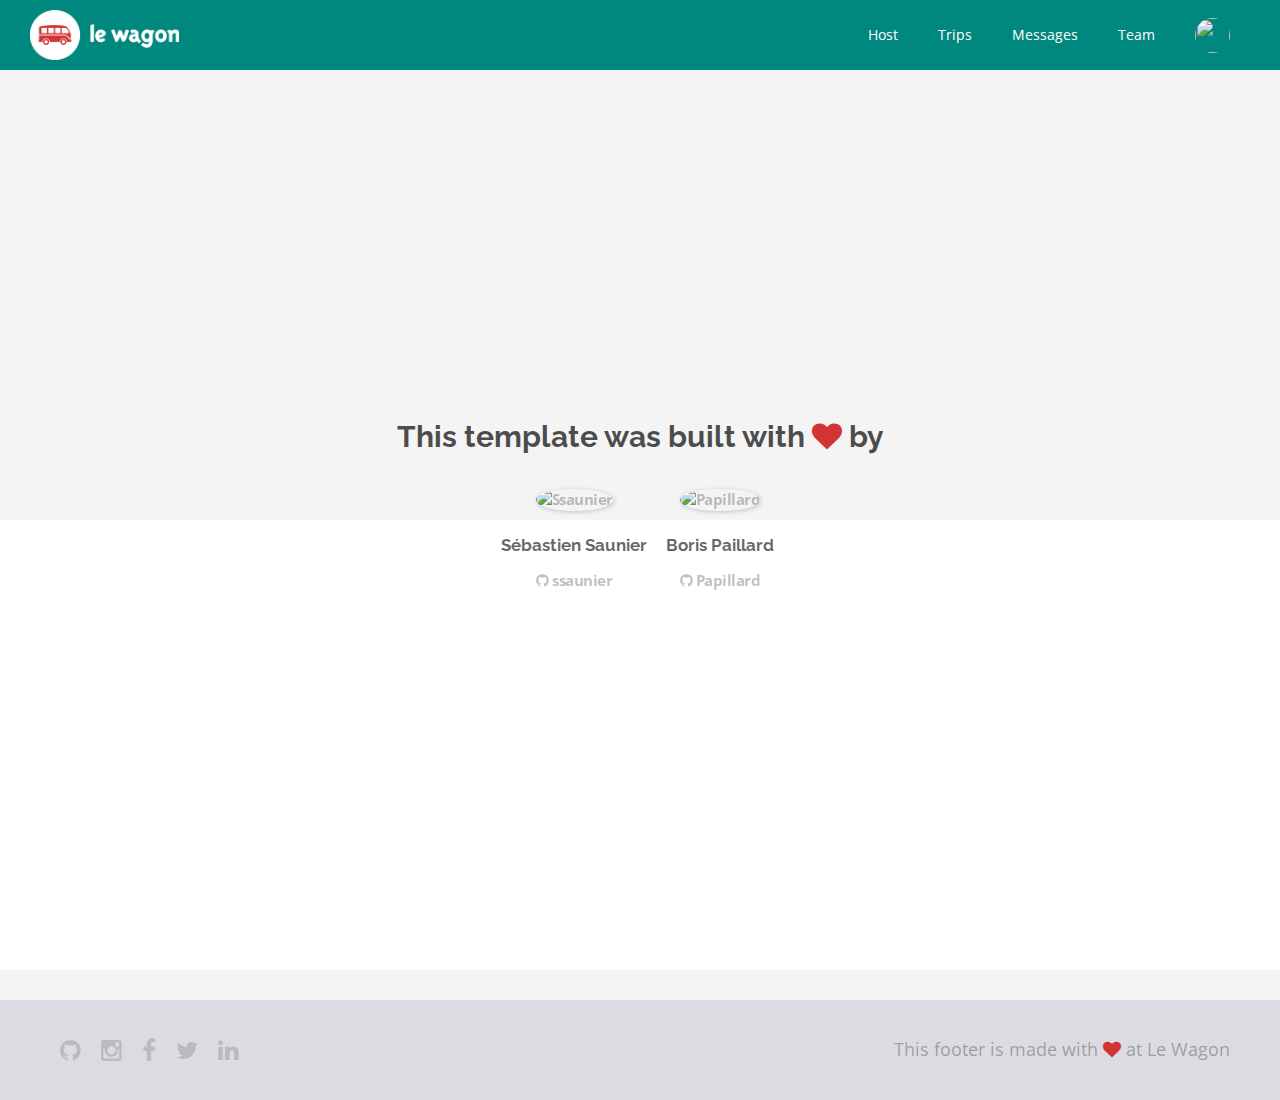
==== commit 69b3fe43: "Automated commit at 2017-07-31 15:09:29 UTC by middleman-deploy 2.0.0-alpha" ====
--- a/about.html
+++ b/about.html
@@ -7,11 +7,51 @@
           content="width=device-width, initial-scale=1, shrink-to-fit=no">
     <!-- Use the title from a page's frontmatter if it has one -->
     <title>Le Wagon - Middleman - About</title>
-    <link href="stylesheets/application-fc83ac27.css" rel="stylesheet" />
+    <link href="stylesheets/application-152e568e.css" rel="stylesheet" />
     <script src="javascripts/application-93de88c9.js"></script>
     <link href="images/favicon-f15af148.png" rel="icon" type="image/png" />
   </head>
   <body>
+    <div class="navbar-wagon">
+  <!-- Logo -->
+  <a href="/" class="navbar-wagon-brand">
+    <img src="images/logo-acc9c0ec.png" alt="logo">
+  </a>
+
+  <!-- Right Navigation -->
+  <div class="navbar-wagon-right hidden-xs hidden-sm">
+
+    <a href="" class="navbar-wagon-item navbar-wagon-link">Host</a>
+    <a href="" class="navbar-wagon-item navbar-wagon-link">Trips</a>
+    <a href="" class="navbar-wagon-item navbar-wagon-link">Messages</a>
+    <a href="team.html" class="navbar-wagon-item navbar-wagon-link">Team</a>
+
+    <!-- Profile picture with dropdown list -->
+    <div class="navbar-wagon-item">
+      <div class="dropdown">
+        <img src="http://kitt.lewagon.com/placeholder/users/ssaunier" class="avatar dropdown-toggle" id="navbar-wagon-menu" data-toggle="dropdown">
+        <ul class="dropdown-menu dropdown-menu-right navbar-wagon-dropdown-menu">
+          <li><a href="#">Profile</a></li>
+          <li><a href="#">Dashboard</a></li>
+          <li><a href="#">Log Out</a></li>
+        </ul>
+      </div>
+    </div>
+  </div>
+
+  <!-- Dropdown appearing on mobile only -->
+  <div class="navbar-wagon-item hidden-md hidden-lg">
+    <div class="dropdown">
+      <i class="fa fa-bars dropdown-toggle" data-toggle="dropdown"></i>
+      <ul class="dropdown-menu dropdown-menu-right navbar-wagon-dropdown-menu">
+        <li><a href="#">Host</a></li>
+        <li><a href="#">Trips</a></li>
+        <li><a href="#">Messages</a></li>
+      </ul>
+    </div>
+  </div>
+</div>
+ <!-- inject layouts/_navbar.html.erb -->
     <div id="about">
   <div class="about-content">
     <h1>This template was built with <i class="fa fa-heart"></i> by</h1>
@@ -34,5 +74,19 @@
   </div>
 </div>
 
+    <div class="footer">
+  <div class="footer-links">
+    <a href="#"><i class="fa fa-github"></i></a>
+    <a href="#"><i class="fa fa-instagram"></i></a>
+    <a href="#"><i class="fa fa-facebook"></i></a>
+    <a href="#"><i class="fa fa-twitter"></i></a>
+    <a href="#"><i class="fa fa-linkedin"></i></a>
+  </div>
+  <div class="footer-copyright">
+    This footer is made with <i class="fa fa-heart"></i> at Le Wagon
+  </div>
+</div>
+
   </body>
 </html>
+
--- a/stylesheets/application-152e568e.css
+++ b/stylesheets/application-152e568e.css
@@ -0,0 +1,8 @@
+@import url("https://fonts.googleapis.com/css?family=Open+Sans:400,300,700|Raleway:400,100,300,700,500");/*!
+ * Bootstrap v3.3.7 (http://getbootstrap.com)
+ * Copyright 2011-2016 Twitter, Inc.
+ * Licensed under MIT (https://github.com/twbs/bootstrap/blob/master/LICENSE)
+ *//*! normalize.css v3.0.3 | MIT License | github.com/necolas/normalize.css */html{font-family:sans-serif;-ms-text-size-adjust:100%;-webkit-text-size-adjust:100%}body{margin:0}article,aside,details,figcaption,figure,footer,header,hgroup,main,menu,nav,section,summary{display:block}audio,canvas,progress,video{display:inline-block;vertical-align:baseline}audio:not([controls]){display:none;height:0}[hidden],template{display:none}a{background-color:transparent}a:active,a:hover{outline:0}abbr[title]{border-bottom:1px dotted}b,strong{font-weight:bold}dfn{font-style:italic}h1{font-size:2em;margin:0.67em 0}mark{background:#ff0;color:#000}small{font-size:80%}sub,sup{font-size:75%;line-height:0;position:relative;vertical-align:baseline}sup{top:-0.5em}sub{bottom:-0.25em}img{border:0}svg:not(:root){overflow:hidden}figure{margin:1em 40px}hr{-webkit-box-sizing:content-box;box-sizing:content-box;height:0}pre{overflow:auto}code,kbd,pre,samp{font-family:monospace, monospace;font-size:1em}button,input,optgroup,select,textarea{color:inherit;font:inherit;margin:0}button{overflow:visible}button,select{text-transform:none}button,html input[type="button"],input[type="reset"],input[type="submit"]{-webkit-appearance:button;cursor:pointer}button[disabled],html input[disabled]{cursor:default}button::-moz-focus-inner,input::-moz-focus-inner{border:0;padding:0}input{line-height:normal}input[type="checkbox"],input[type="radio"]{-webkit-box-sizing:border-box;box-sizing:border-box;padding:0}input[type="number"]::-webkit-inner-spin-button,input[type="number"]::-webkit-outer-spin-button{height:auto}input[type="search"]{-webkit-appearance:textfield;-webkit-box-sizing:content-box;box-sizing:content-box}input[type="search"]::-webkit-search-cancel-button,input[type="search"]::-webkit-search-decoration{-webkit-appearance:none}fieldset{border:1px solid #c0c0c0;margin:0 2px;padding:0.35em 0.625em 0.75em}legend{border:0;padding:0}textarea{overflow:auto}optgroup{font-weight:bold}table{border-collapse:collapse;border-spacing:0}td,th{padding:0}/*! Source: https://github.com/h5bp/html5-boilerplate/blob/master/src/css/main.css */@media print{*,*:before,*:after{background:transparent !important;color:#000 !important;-webkit-box-shadow:none !important;box-shadow:none !important;text-shadow:none !important}a,a:visited{text-decoration:underline}a[href]:after{content:" (" attr(href) ")"}abbr[title]:after{content:" (" attr(title) ")"}a[href^="#"]:after,a[href^="javascript:"]:after{content:""}pre,blockquote{border:1px solid #999;page-break-inside:avoid}thead{display:table-header-group}tr,img{page-break-inside:avoid}img{max-width:100% !important}p,h2,h3{orphans:3;widows:3}h2,h3{page-break-after:avoid}.navbar{display:none}.btn>.caret,.dropup>.btn>.caret{border-top-color:#000 !important}.label{border:1px solid #000}.table{border-collapse:collapse !important}.table td,.table th{background-color:#fff !important}.table-bordered th,.table-bordered td{border:1px solid #ddd !important}}@font-face{font-family:'Glyphicons Halflings';src:url("../assets/bootstrap/glyphicons-halflings-regular-86b6f62b.eot");src:url("../assets/bootstrap/glyphicons-halflings-regular-86b6f62b.eot?#iefix") format("embedded-opentype"),url("../assets/bootstrap/glyphicons-halflings-regular-ca35b697.woff2") format("woff2"),url("../assets/bootstrap/glyphicons-halflings-regular-278e49a8.woff") format("woff"),url("../assets/bootstrap/glyphicons-halflings-regular-44bc1850.ttf") format("truetype"),url("../assets/bootstrap/glyphicons-halflings-regular-de51a849.svg#glyphicons_halflingsregular") format("svg")}.glyphicon{position:relative;top:1px;display:inline-block;font-family:'Glyphicons Halflings';font-style:normal;font-weight:normal;line-height:1;-webkit-font-smoothing:antialiased;-moz-osx-font-smoothing:grayscale}.glyphicon-asterisk:before{content:"\002a"}.glyphicon-plus:before{content:"\002b"}.glyphicon-euro:before,.glyphicon-eur:before{content:"\20ac"}.glyphicon-minus:before{content:"\2212"}.glyphicon-cloud:before{content:"\2601"}.glyphicon-envelope:before{content:"\2709"}.glyphicon-pencil:before{content:"\270f"}.glyphicon-glass:before{content:"\e001"}.glyphicon-music:before{content:"\e002"}.glyphicon-search:before{content:"\e003"}.glyphicon-heart:before{content:"\e005"}.glyphicon-star:before{content:"\e006"}.glyphicon-star-empty:before{content:"\e007"}.glyphicon-user:before{content:"\e008"}.glyphicon-film:before{content:"\e009"}.glyphicon-th-large:before{content:"\e010"}.glyphicon-th:before{content:"\e011"}.glyphicon-th-list:before{content:"\e012"}.glyphicon-ok:before{content:"\e013"}.glyphicon-remove:before{content:"\e014"}.glyphicon-zoom-in:before{content:"\e015"}.glyphicon-zoom-out:before{content:"\e016"}.glyphicon-off:before{content:"\e017"}.glyphicon-signal:before{content:"\e018"}.glyphicon-cog:before{content:"\e019"}.glyphicon-trash:before{content:"\e020"}.glyphicon-home:before{content:"\e021"}.glyphicon-file:before{content:"\e022"}.glyphicon-time:before{content:"\e023"}.glyphicon-road:before{content:"\e024"}.glyphicon-download-alt:before{content:"\e025"}.glyphicon-download:before{content:"\e026"}.glyphicon-upload:before{content:"\e027"}.glyphicon-inbox:before{content:"\e028"}.glyphicon-play-circle:before{content:"\e029"}.glyphicon-repeat:before{content:"\e030"}.glyphicon-refresh:before{content:"\e031"}.glyphicon-list-alt:before{content:"\e032"}.glyphicon-lock:before{content:"\e033"}.glyphicon-flag:before{content:"\e034"}.glyphicon-headphones:before{content:"\e035"}.glyphicon-volume-off:before{content:"\e036"}.glyphicon-volume-down:before{content:"\e037"}.glyphicon-volume-up:before{content:"\e038"}.glyphicon-qrcode:before{content:"\e039"}.glyphicon-barcode:before{content:"\e040"}.glyphicon-tag:before{content:"\e041"}.glyphicon-tags:before{content:"\e042"}.glyphicon-book:before{content:"\e043"}.glyphicon-bookmark:before{content:"\e044"}.glyphicon-print:before{content:"\e045"}.glyphicon-camera:before{content:"\e046"}.glyphicon-font:before{content:"\e047"}.glyphicon-bold:before{content:"\e048"}.glyphicon-italic:before{content:"\e049"}.glyphicon-text-height:before{content:"\e050"}.glyphicon-text-width:before{content:"\e051"}.glyphicon-align-left:before{content:"\e052"}.glyphicon-align-center:before{content:"\e053"}.glyphicon-align-right:before{content:"\e054"}.glyphicon-align-justify:before{content:"\e055"}.glyphicon-list:before{content:"\e056"}.glyphicon-indent-left:before{content:"\e057"}.glyphicon-indent-right:before{content:"\e058"}.glyphicon-facetime-video:before{content:"\e059"}.glyphicon-picture:before{content:"\e060"}.glyphicon-map-marker:before{content:"\e062"}.glyphicon-adjust:before{content:"\e063"}.glyphicon-tint:before{content:"\e064"}.glyphicon-edit:before{content:"\e065"}.glyphicon-share:before{content:"\e066"}.glyphicon-check:before{content:"\e067"}.glyphicon-move:before{content:"\e068"}.glyphicon-step-backward:before{content:"\e069"}.glyphicon-fast-backward:before{content:"\e070"}.glyphicon-backward:before{content:"\e071"}.glyphicon-play:before{content:"\e072"}.glyphicon-pause:before{content:"\e073"}.glyphicon-stop:before{content:"\e074"}.glyphicon-forward:before{content:"\e075"}.glyphicon-fast-forward:before{content:"\e076"}.glyphicon-step-forward:before{content:"\e077"}.glyphicon-eject:before{content:"\e078"}.glyphicon-chevron-left:before{content:"\e079"}.glyphicon-chevron-right:before{content:"\e080"}.glyphicon-plus-sign:before{content:"\e081"}.glyphicon-minus-sign:before{content:"\e082"}.glyphicon-remove-sign:before{content:"\e083"}.glyphicon-ok-sign:before{content:"\e084"}.glyphicon-question-sign:before{content:"\e085"}.glyphicon-info-sign:before{content:"\e086"}.glyphicon-screenshot:before{content:"\e087"}.glyphicon-remove-circle:before{content:"\e088"}.glyphicon-ok-circle:before{content:"\e089"}.glyphicon-ban-circle:before{content:"\e090"}.glyphicon-arrow-left:before{content:"\e091"}.glyphicon-arrow-right:before{content:"\e092"}.glyphicon-arrow-up:before{content:"\e093"}.glyphicon-arrow-down:before{content:"\e094"}.glyphicon-share-alt:before{content:"\e095"}.glyphicon-resize-full:before{content:"\e096"}.glyphicon-resize-small:before{content:"\e097"}.glyphicon-exclamation-sign:before{content:"\e101"}.glyphicon-gift:before{content:"\e102"}.glyphicon-leaf:before{content:"\e103"}.glyphicon-fire:before{content:"\e104"}.glyphicon-eye-open:before{content:"\e105"}.glyphicon-eye-close:before{content:"\e106"}.glyphicon-warning-sign:before{content:"\e107"}.glyphicon-plane:before{content:"\e108"}.glyphicon-calendar:before{content:"\e109"}.glyphicon-random:before{content:"\e110"}.glyphicon-comment:before{content:"\e111"}.glyphicon-magnet:before{content:"\e112"}.glyphicon-chevron-up:before{content:"\e113"}.glyphicon-chevron-down:before{content:"\e114"}.glyphicon-retweet:before{content:"\e115"}.glyphicon-shopping-cart:before{content:"\e116"}.glyphicon-folder-close:before{content:"\e117"}.glyphicon-folder-open:before{content:"\e118"}.glyphicon-resize-vertical:before{content:"\e119"}.glyphicon-resize-horizontal:before{content:"\e120"}.glyphicon-hdd:before{content:"\e121"}.glyphicon-bullhorn:before{content:"\e122"}.glyphicon-bell:before{content:"\e123"}.glyphicon-certificate:before{content:"\e124"}.glyphicon-thumbs-up:before{content:"\e125"}.glyphicon-thumbs-down:before{content:"\e126"}.glyphicon-hand-right:before{content:"\e127"}.glyphicon-hand-left:before{content:"\e128"}.glyphicon-hand-up:before{content:"\e129"}.glyphicon-hand-down:before{content:"\e130"}.glyphicon-circle-arrow-right:before{content:"\e131"}.glyphicon-circle-arrow-left:before{content:"\e132"}.glyphicon-circle-arrow-up:before{content:"\e133"}.glyphicon-circle-arrow-down:before{content:"\e134"}.glyphicon-globe:before{content:"\e135"}.glyphicon-wrench:before{content:"\e136"}.glyphicon-tasks:before{content:"\e137"}.glyphicon-filter:before{content:"\e138"}.glyphicon-briefcase:before{content:"\e139"}.glyphicon-fullscreen:before{content:"\e140"}.glyphicon-dashboard:before{content:"\e141"}.glyphicon-paperclip:before{content:"\e142"}.glyphicon-heart-empty:before{content:"\e143"}.glyphicon-link:before{content:"\e144"}.glyphicon-phone:before{content:"\e145"}.glyphicon-pushpin:before{content:"\e146"}.glyphicon-usd:before{content:"\e148"}.glyphicon-gbp:before{content:"\e149"}.glyphicon-sort:before{content:"\e150"}.glyphicon-sort-by-alphabet:before{content:"\e151"}.glyphicon-sort-by-alphabet-alt:before{content:"\e152"}.glyphicon-sort-by-order:before{content:"\e153"}.glyphicon-sort-by-order-alt:before{content:"\e154"}.glyphicon-sort-by-attributes:before{content:"\e155"}.glyphicon-sort-by-attributes-alt:before{content:"\e156"}.glyphicon-unchecked:before{content:"\e157"}.glyphicon-expand:before{content:"\e158"}.glyphicon-collapse-down:before{content:"\e159"}.glyphicon-collapse-up:before{content:"\e160"}.glyphicon-log-in:before{content:"\e161"}.glyphicon-flash:before{content:"\e162"}.glyphicon-log-out:before{content:"\e163"}.glyphicon-new-window:before{content:"\e164"}.glyphicon-record:before{content:"\e165"}.glyphicon-save:before{content:"\e166"}.glyphicon-open:before{content:"\e167"}.glyphicon-saved:before{content:"\e168"}.glyphicon-import:before{content:"\e169"}.glyphicon-export:before{content:"\e170"}.glyphicon-send:before{content:"\e171"}.glyphicon-floppy-disk:before{content:"\e172"}.glyphicon-floppy-saved:before{content:"\e173"}.glyphicon-floppy-remove:before{content:"\e174"}.glyphicon-floppy-save:before{content:"\e175"}.glyphicon-floppy-open:before{content:"\e176"}.glyphicon-credit-card:before{content:"\e177"}.glyphicon-transfer:before{content:"\e178"}.glyphicon-cutlery:before{content:"\e179"}.glyphicon-header:before{content:"\e180"}.glyphicon-compressed:before{content:"\e181"}.glyphicon-earphone:before{content:"\e182"}.glyphicon-phone-alt:before{content:"\e183"}.glyphicon-tower:before{content:"\e184"}.glyphicon-stats:before{content:"\e185"}.glyphicon-sd-video:before{content:"\e186"}.glyphicon-hd-video:before{content:"\e187"}.glyphicon-subtitles:before{content:"\e188"}.glyphicon-sound-stereo:before{content:"\e189"}.glyphicon-sound-dolby:before{content:"\e190"}.glyphicon-sound-5-1:before{content:"\e191"}.glyphicon-sound-6-1:before{content:"\e192"}.glyphicon-sound-7-1:before{content:"\e193"}.glyphicon-copyright-mark:before{content:"\e194"}.glyphicon-registration-mark:before{content:"\e195"}.glyphicon-cloud-download:before{content:"\e197"}.glyphicon-cloud-upload:before{content:"\e198"}.glyphicon-tree-conifer:before{content:"\e199"}.glyphicon-tree-deciduous:before{content:"\e200"}.glyphicon-cd:before{content:"\e201"}.glyphicon-save-file:before{content:"\e202"}.glyphicon-open-file:before{content:"\e203"}.glyphicon-level-up:before{content:"\e204"}.glyphicon-copy:before{content:"\e205"}.glyphicon-paste:before{content:"\e206"}.glyphicon-alert:before{content:"\e209"}.glyphicon-equalizer:before{content:"\e210"}.glyphicon-king:before{content:"\e211"}.glyphicon-queen:before{content:"\e212"}.glyphicon-pawn:before{content:"\e213"}.glyphicon-bishop:before{content:"\e214"}.glyphicon-knight:before{content:"\e215"}.glyphicon-baby-formula:before{content:"\e216"}.glyphicon-tent:before{content:"\26fa"}.glyphicon-blackboard:before{content:"\e218"}.glyphicon-bed:before{content:"\e219"}.glyphicon-apple:before{content:"\f8ff"}.glyphicon-erase:before{content:"\e221"}.glyphicon-hourglass:before{content:"\231b"}.glyphicon-lamp:before{content:"\e223"}.glyphicon-duplicate:before{content:"\e224"}.glyphicon-piggy-bank:before{content:"\e225"}.glyphicon-scissors:before{content:"\e226"}.glyphicon-bitcoin:before{content:"\e227"}.glyphicon-btc:before{content:"\e227"}.glyphicon-xbt:before{content:"\e227"}.glyphicon-yen:before{content:"\00a5"}.glyphicon-jpy:before{content:"\00a5"}.glyphicon-ruble:before{content:"\20bd"}.glyphicon-rub:before{content:"\20bd"}.glyphicon-scale:before{content:"\e230"}.glyphicon-ice-lolly:before{content:"\e231"}.glyphicon-ice-lolly-tasted:before{content:"\e232"}.glyphicon-education:before{content:"\e233"}.glyphicon-option-horizontal:before{content:"\e234"}.glyphicon-option-vertical:before{content:"\e235"}.glyphicon-menu-hamburger:before{content:"\e236"}.glyphicon-modal-window:before{content:"\e237"}.glyphicon-oil:before{content:"\e238"}.glyphicon-grain:before{content:"\e239"}.glyphicon-sunglasses:before{content:"\e240"}.glyphicon-text-size:before{content:"\e241"}.glyphicon-text-color:before{content:"\e242"}.glyphicon-text-background:before{content:"\e243"}.glyphicon-object-align-top:before{content:"\e244"}.glyphicon-object-align-bottom:before{content:"\e245"}.glyphicon-object-align-horizontal:before{content:"\e246"}.glyphicon-object-align-left:before{content:"\e247"}.glyphicon-object-align-vertical:before{content:"\e248"}.glyphicon-object-align-right:before{content:"\e249"}.glyphicon-triangle-right:before{content:"\e250"}.glyphicon-triangle-left:before{content:"\e251"}.glyphicon-triangle-bottom:before{content:"\e252"}.glyphicon-triangle-top:before{content:"\e253"}.glyphicon-console:before{content:"\e254"}.glyphicon-superscript:before{content:"\e255"}.glyphicon-subscript:before{content:"\e256"}.glyphicon-menu-left:before{content:"\e257"}.glyphicon-menu-right:before{content:"\e258"}.glyphicon-menu-down:before{content:"\e259"}.glyphicon-menu-up:before{content:"\e260"}*{-webkit-box-sizing:border-box;box-sizing:border-box}*:before,*:after{-webkit-box-sizing:border-box;box-sizing:border-box}html{font-size:10px;-webkit-tap-highlight-color:transparent}body{font-family:"Open Sans", "Helvetica", "sans-serif";font-size:18px;line-height:1.42857143;color:#333333;background-color:#F4F4F4}input,button,select,textarea{font-family:inherit;font-size:inherit;line-height:inherit}a{color:#469AE0;text-decoration:none}a:hover,a:focus{color:#1f74ba;text-decoration:underline}a:focus{outline:5px auto -webkit-focus-ring-color;outline-offset:-2px}figure{margin:0}img{vertical-align:middle}.img-responsive{display:block;max-width:100%;height:auto}.img-rounded{border-radius:2px}.img-thumbnail{padding:4px;line-height:1.42857143;background-color:#F4F4F4;border:1px solid #ddd;border-radius:2px;-webkit-transition:all 0.2s ease-in-out;transition:all 0.2s ease-in-out;display:inline-block;max-width:100%;height:auto}.img-circle{border-radius:50%}hr{margin-top:25px;margin-bottom:25px;border:0;border-top:1px solid #eeeeee}.sr-only{position:absolute;width:1px;height:1px;margin:-1px;padding:0;overflow:hidden;clip:rect(0, 0, 0, 0);border:0}.sr-only-focusable:active,.sr-only-focusable:focus{position:static;width:auto;height:auto;margin:0;overflow:visible;clip:auto}[role="button"]{cursor:pointer}h1,h2,h3,h4,h5,h6,.h1,.h2,.h3,.h4,.h5,.h6{font-family:"Raleway", "Helvetica", "sans-serif";font-weight:500;line-height:1.1;color:inherit}h1 small,h1 .small,h2 small,h2 .small,h3 small,h3 .small,h4 small,h4 .small,h5 small,h5 .small,h6 small,h6 .small,.h1 small,.h1 .small,.h2 small,.h2 .small,.h3 small,.h3 .small,.h4 small,.h4 .small,.h5 small,.h5 .small,.h6 small,.h6 .small{font-weight:normal;line-height:1;color:#777777}h1,.h1,h2,.h2,h3,.h3{margin-top:25px;margin-bottom:12.5px}h1 small,h1 .small,.h1 small,.h1 .small,h2 small,h2 .small,.h2 small,.h2 .small,h3 small,h3 .small,.h3 small,.h3 .small{font-size:65%}h4,.h4,h5,.h5,h6,.h6{margin-top:12.5px;margin-bottom:12.5px}h4 small,h4 .small,.h4 small,.h4 .small,h5 small,h5 .small,.h5 small,.h5 .small,h6 small,h6 .small,.h6 small,.h6 .small{font-size:75%}h1,.h1{font-size:46px}h2,.h2{font-size:38px}h3,.h3{font-size:31px}h4,.h4{font-size:23px}h5,.h5{font-size:18px}h6,.h6{font-size:16px}p{margin:0 0 12.5px}.lead{margin-bottom:25px;font-size:20px;font-weight:300;line-height:1.4}@media (min-width: 768px){.lead{font-size:27px}}small,.small{font-size:88%}mark,.mark{background-color:#fcf8e3;padding:.2em}.text-left{text-align:left}.text-right{text-align:right}.text-center{text-align:center}.text-justify{text-align:justify}.text-nowrap{white-space:nowrap}.text-lowercase{text-transform:lowercase}.text-uppercase,.initialism{text-transform:uppercase}.text-capitalize{text-transform:capitalize}.text-muted{color:#777777}.text-primary{color:#469AE0}a.text-primary:hover,a.text-primary:focus{color:#2381d0}.text-success{color:#3c763d}a.text-success:hover,a.text-success:focus{color:#2b542c}.text-info{color:#31708f}a.text-info:hover,a.text-info:focus{color:#245269}.text-warning{color:#8a6d3b}a.text-warning:hover,a.text-warning:focus{color:#66512c}.text-danger{color:#a94442}a.text-danger:hover,a.text-danger:focus{color:#843534}.bg-primary{color:#fff}.bg-primary{background-color:#469AE0}a.bg-primary:hover,a.bg-primary:focus{background-color:#2381d0}.bg-success{background-color:#dff0d8}a.bg-success:hover,a.bg-success:focus{background-color:#c1e2b3}.bg-info{background-color:#d9edf7}a.bg-info:hover,a.bg-info:focus{background-color:#afd9ee}.bg-warning{background-color:#fcf8e3}a.bg-warning:hover,a.bg-warning:focus{background-color:#f7ecb5}.bg-danger{background-color:#f2dede}a.bg-danger:hover,a.bg-danger:focus{background-color:#e4b9b9}.page-header{padding-bottom:11.5px;margin:50px 0 25px;border-bottom:1px solid #eeeeee}ul,ol{margin-top:0;margin-bottom:12.5px}ul ul,ul ol,ol ul,ol ol{margin-bottom:0}.list-unstyled{padding-left:0;list-style:none}.list-inline{padding-left:0;list-style:none;margin-left:-5px}.list-inline>li{display:inline-block;padding-left:5px;padding-right:5px}dl{margin-top:0;margin-bottom:25px}dt,dd{line-height:1.42857143}dt{font-weight:bold}dd{margin-left:0}.dl-horizontal dd:before,.dl-horizontal dd:after{content:" ";display:table}.dl-horizontal dd:after{clear:both}@media (min-width: 768px){.dl-horizontal dt{float:left;width:160px;clear:left;text-align:right;overflow:hidden;text-overflow:ellipsis;white-space:nowrap}.dl-horizontal dd{margin-left:180px}}abbr[title],abbr[data-original-title]{cursor:help;border-bottom:1px dotted #777777}.initialism{font-size:90%}blockquote{padding:12.5px 25px;margin:0 0 25px;font-size:22.5px;border-left:5px solid #eeeeee}blockquote p:last-child,blockquote ul:last-child,blockquote ol:last-child{margin-bottom:0}blockquote footer,blockquote small,blockquote .small{display:block;font-size:80%;line-height:1.42857143;color:#777777}blockquote footer:before,blockquote small:before,blockquote .small:before{content:'\2014 \00A0'}.blockquote-reverse,blockquote.pull-right{padding-right:15px;padding-left:0;border-right:5px solid #eeeeee;border-left:0;text-align:right}.blockquote-reverse footer:before,.blockquote-reverse small:before,.blockquote-reverse .small:before,blockquote.pull-right footer:before,blockquote.pull-right small:before,blockquote.pull-right .small:before{content:''}.blockquote-reverse footer:after,.blockquote-reverse small:after,.blockquote-reverse .small:after,blockquote.pull-right footer:after,blockquote.pull-right small:after,blockquote.pull-right .small:after{content:'\00A0 \2014'}address{margin-bottom:25px;font-style:normal;line-height:1.42857143}code,kbd,pre,samp{font-family:Menlo, Monaco, Consolas, "Courier New", monospace}code{padding:2px 4px;font-size:90%;color:#c7254e;background-color:#f9f2f4;border-radius:2px}kbd{padding:2px 4px;font-size:90%;color:#fff;background-color:#333;border-radius:2px;-webkit-box-shadow:inset 0 -1px 0 rgba(0,0,0,0.25);box-shadow:inset 0 -1px 0 rgba(0,0,0,0.25)}kbd kbd{padding:0;font-size:100%;font-weight:bold;-webkit-box-shadow:none;box-shadow:none}pre{display:block;padding:12px;margin:0 0 12.5px;font-size:17px;line-height:1.42857143;word-break:break-all;word-wrap:break-word;color:#333333;background-color:#f5f5f5;border:1px solid #ccc;border-radius:2px}pre code{padding:0;font-size:inherit;color:inherit;white-space:pre-wrap;background-color:transparent;border-radius:0}.pre-scrollable{max-height:340px;overflow-y:scroll}.container{margin-right:auto;margin-left:auto;padding-left:15px;padding-right:15px}.container:before,.container:after{content:" ";display:table}.container:after{clear:both}@media (min-width: 768px){.container{width:750px}}@media (min-width: 992px){.container{width:970px}}@media (min-width: 1200px){.container{width:1170px}}.container-fluid{margin-right:auto;margin-left:auto;padding-left:15px;padding-right:15px}.container-fluid:before,.container-fluid:after{content:" ";display:table}.container-fluid:after{clear:both}.row{margin-left:-15px;margin-right:-15px}.row:before,.row:after{content:" ";display:table}.row:after{clear:both}.col-xs-1,.col-sm-1,.col-md-1,.col-lg-1,.col-xs-2,.col-sm-2,.col-md-2,.col-lg-2,.col-xs-3,.col-sm-3,.col-md-3,.col-lg-3,.col-xs-4,.col-sm-4,.col-md-4,.col-lg-4,.col-xs-5,.col-sm-5,.col-md-5,.col-lg-5,.col-xs-6,.col-sm-6,.col-md-6,.col-lg-6,.col-xs-7,.col-sm-7,.col-md-7,.col-lg-7,.col-xs-8,.col-sm-8,.col-md-8,.col-lg-8,.col-xs-9,.col-sm-9,.col-md-9,.col-lg-9,.col-xs-10,.col-sm-10,.col-md-10,.col-lg-10,.col-xs-11,.col-sm-11,.col-md-11,.col-lg-11,.col-xs-12,.col-sm-12,.col-md-12,.col-lg-12{position:relative;min-height:1px;padding-left:15px;padding-right:15px}.col-xs-1,.col-xs-2,.col-xs-3,.col-xs-4,.col-xs-5,.col-xs-6,.col-xs-7,.col-xs-8,.col-xs-9,.col-xs-10,.col-xs-11,.col-xs-12{float:left}.col-xs-1{width:8.33333333%}.col-xs-2{width:16.66666667%}.col-xs-3{width:25%}.col-xs-4{width:33.33333333%}.col-xs-5{width:41.66666667%}.col-xs-6{width:50%}.col-xs-7{width:58.33333333%}.col-xs-8{width:66.66666667%}.col-xs-9{width:75%}.col-xs-10{width:83.33333333%}.col-xs-11{width:91.66666667%}.col-xs-12{width:100%}.col-xs-pull-0{right:auto}.col-xs-pull-1{right:8.33333333%}.col-xs-pull-2{right:16.66666667%}.col-xs-pull-3{right:25%}.col-xs-pull-4{right:33.33333333%}.col-xs-pull-5{right:41.66666667%}.col-xs-pull-6{right:50%}.col-xs-pull-7{right:58.33333333%}.col-xs-pull-8{right:66.66666667%}.col-xs-pull-9{right:75%}.col-xs-pull-10{right:83.33333333%}.col-xs-pull-11{right:91.66666667%}.col-xs-pull-12{right:100%}.col-xs-push-0{left:auto}.col-xs-push-1{left:8.33333333%}.col-xs-push-2{left:16.66666667%}.col-xs-push-3{left:25%}.col-xs-push-4{left:33.33333333%}.col-xs-push-5{left:41.66666667%}.col-xs-push-6{left:50%}.col-xs-push-7{left:58.33333333%}.col-xs-push-8{left:66.66666667%}.col-xs-push-9{left:75%}.col-xs-push-10{left:83.33333333%}.col-xs-push-11{left:91.66666667%}.col-xs-push-12{left:100%}.col-xs-offset-0{margin-left:0%}.col-xs-offset-1{margin-left:8.33333333%}.col-xs-offset-2{margin-left:16.66666667%}.col-xs-offset-3{margin-left:25%}.col-xs-offset-4{margin-left:33.33333333%}.col-xs-offset-5{margin-left:41.66666667%}.col-xs-offset-6{margin-left:50%}.col-xs-offset-7{margin-left:58.33333333%}.col-xs-offset-8{margin-left:66.66666667%}.col-xs-offset-9{margin-left:75%}.col-xs-offset-10{margin-left:83.33333333%}.col-xs-offset-11{margin-left:91.66666667%}.col-xs-offset-12{margin-left:100%}@media (min-width: 768px){.col-sm-1,.col-sm-2,.col-sm-3,.col-sm-4,.col-sm-5,.col-sm-6,.col-sm-7,.col-sm-8,.col-sm-9,.col-sm-10,.col-sm-11,.col-sm-12{float:left}.col-sm-1{width:8.33333333%}.col-sm-2{width:16.66666667%}.col-sm-3{width:25%}.col-sm-4{width:33.33333333%}.col-sm-5{width:41.66666667%}.col-sm-6{width:50%}.col-sm-7{width:58.33333333%}.col-sm-8{width:66.66666667%}.col-sm-9{width:75%}.col-sm-10{width:83.33333333%}.col-sm-11{width:91.66666667%}.col-sm-12{width:100%}.col-sm-pull-0{right:auto}.col-sm-pull-1{right:8.33333333%}.col-sm-pull-2{right:16.66666667%}.col-sm-pull-3{right:25%}.col-sm-pull-4{right:33.33333333%}.col-sm-pull-5{right:41.66666667%}.col-sm-pull-6{right:50%}.col-sm-pull-7{right:58.33333333%}.col-sm-pull-8{right:66.66666667%}.col-sm-pull-9{right:75%}.col-sm-pull-10{right:83.33333333%}.col-sm-pull-11{right:91.66666667%}.col-sm-pull-12{right:100%}.col-sm-push-0{left:auto}.col-sm-push-1{left:8.33333333%}.col-sm-push-2{left:16.66666667%}.col-sm-push-3{left:25%}.col-sm-push-4{left:33.33333333%}.col-sm-push-5{left:41.66666667%}.col-sm-push-6{left:50%}.col-sm-push-7{left:58.33333333%}.col-sm-push-8{left:66.66666667%}.col-sm-push-9{left:75%}.col-sm-push-10{left:83.33333333%}.col-sm-push-11{left:91.66666667%}.col-sm-push-12{left:100%}.col-sm-offset-0{margin-left:0%}.col-sm-offset-1{margin-left:8.33333333%}.col-sm-offset-2{margin-left:16.66666667%}.col-sm-offset-3{margin-left:25%}.col-sm-offset-4{margin-left:33.33333333%}.col-sm-offset-5{margin-left:41.66666667%}.col-sm-offset-6{margin-left:50%}.col-sm-offset-7{margin-left:58.33333333%}.col-sm-offset-8{margin-left:66.66666667%}.col-sm-offset-9{margin-left:75%}.col-sm-offset-10{margin-left:83.33333333%}.col-sm-offset-11{margin-left:91.66666667%}.col-sm-offset-12{margin-left:100%}}@media (min-width: 992px){.col-md-1,.col-md-2,.col-md-3,.col-md-4,.col-md-5,.col-md-6,.col-md-7,.col-md-8,.col-md-9,.col-md-10,.col-md-11,.col-md-12{float:left}.col-md-1{width:8.33333333%}.col-md-2{width:16.66666667%}.col-md-3{width:25%}.col-md-4{width:33.33333333%}.col-md-5{width:41.66666667%}.col-md-6{width:50%}.col-md-7{width:58.33333333%}.col-md-8{width:66.66666667%}.col-md-9{width:75%}.col-md-10{width:83.33333333%}.col-md-11{width:91.66666667%}.col-md-12{width:100%}.col-md-pull-0{right:auto}.col-md-pull-1{right:8.33333333%}.col-md-pull-2{right:16.66666667%}.col-md-pull-3{right:25%}.col-md-pull-4{right:33.33333333%}.col-md-pull-5{right:41.66666667%}.col-md-pull-6{right:50%}.col-md-pull-7{right:58.33333333%}.col-md-pull-8{right:66.66666667%}.col-md-pull-9{right:75%}.col-md-pull-10{right:83.33333333%}.col-md-pull-11{right:91.66666667%}.col-md-pull-12{right:100%}.col-md-push-0{left:auto}.col-md-push-1{left:8.33333333%}.col-md-push-2{left:16.66666667%}.col-md-push-3{left:25%}.col-md-push-4{left:33.33333333%}.col-md-push-5{left:41.66666667%}.col-md-push-6{left:50%}.col-md-push-7{left:58.33333333%}.col-md-push-8{left:66.66666667%}.col-md-push-9{left:75%}.col-md-push-10{left:83.33333333%}.col-md-push-11{left:91.66666667%}.col-md-push-12{left:100%}.col-md-offset-0{margin-left:0%}.col-md-offset-1{margin-left:8.33333333%}.col-md-offset-2{margin-left:16.66666667%}.col-md-offset-3{margin-left:25%}.col-md-offset-4{margin-left:33.33333333%}.col-md-offset-5{margin-left:41.66666667%}.col-md-offset-6{margin-left:50%}.col-md-offset-7{margin-left:58.33333333%}.col-md-offset-8{margin-left:66.66666667%}.col-md-offset-9{margin-left:75%}.col-md-offset-10{margin-left:83.33333333%}.col-md-offset-11{margin-left:91.66666667%}.col-md-offset-12{margin-left:100%}}@media (min-width: 1200px){.col-lg-1,.col-lg-2,.col-lg-3,.col-lg-4,.col-lg-5,.col-lg-6,.col-lg-7,.col-lg-8,.col-lg-9,.col-lg-10,.col-lg-11,.col-lg-12{float:left}.col-lg-1{width:8.33333333%}.col-lg-2{width:16.66666667%}.col-lg-3{width:25%}.col-lg-4{width:33.33333333%}.col-lg-5{width:41.66666667%}.col-lg-6{width:50%}.col-lg-7{width:58.33333333%}.col-lg-8{width:66.66666667%}.col-lg-9{width:75%}.col-lg-10{width:83.33333333%}.col-lg-11{width:91.66666667%}.col-lg-12{width:100%}.col-lg-pull-0{right:auto}.col-lg-pull-1{right:8.33333333%}.col-lg-pull-2{right:16.66666667%}.col-lg-pull-3{right:25%}.col-lg-pull-4{right:33.33333333%}.col-lg-pull-5{right:41.66666667%}.col-lg-pull-6{right:50%}.col-lg-pull-7{right:58.33333333%}.col-lg-pull-8{right:66.66666667%}.col-lg-pull-9{right:75%}.col-lg-pull-10{right:83.33333333%}.col-lg-pull-11{right:91.66666667%}.col-lg-pull-12{right:100%}.col-lg-push-0{left:auto}.col-lg-push-1{left:8.33333333%}.col-lg-push-2{left:16.66666667%}.col-lg-push-3{left:25%}.col-lg-push-4{left:33.33333333%}.col-lg-push-5{left:41.66666667%}.col-lg-push-6{left:50%}.col-lg-push-7{left:58.33333333%}.col-lg-push-8{left:66.66666667%}.col-lg-push-9{left:75%}.col-lg-push-10{left:83.33333333%}.col-lg-push-11{left:91.66666667%}.col-lg-push-12{left:100%}.col-lg-offset-0{margin-left:0%}.col-lg-offset-1{margin-left:8.33333333%}.col-lg-offset-2{margin-left:16.66666667%}.col-lg-offset-3{margin-left:25%}.col-lg-offset-4{margin-left:33.33333333%}.col-lg-offset-5{margin-left:41.66666667%}.col-lg-offset-6{margin-left:50%}.col-lg-offset-7{margin-left:58.33333333%}.col-lg-offset-8{margin-left:66.66666667%}.col-lg-offset-9{margin-left:75%}.col-lg-offset-10{margin-left:83.33333333%}.col-lg-offset-11{margin-left:91.66666667%}.col-lg-offset-12{margin-left:100%}}table{background-color:transparent}caption{padding-top:8px;padding-bottom:8px;color:#777777;text-align:left}th{text-align:left}.table{width:100%;max-width:100%;margin-bottom:25px}.table>thead>tr>th,.table>thead>tr>td,.table>tbody>tr>th,.table>tbody>tr>td,.table>tfoot>tr>th,.table>tfoot>tr>td{padding:8px;line-height:1.42857143;vertical-align:top;border-top:1px solid #ddd}.table>thead>tr>th{vertical-align:bottom;border-bottom:2px solid #ddd}.table>caption+thead>tr:first-child>th,.table>caption+thead>tr:first-child>td,.table>colgroup+thead>tr:first-child>th,.table>colgroup+thead>tr:first-child>td,.table>thead:first-child>tr:first-child>th,.table>thead:first-child>tr:first-child>td{border-top:0}.table>tbody+tbody{border-top:2px solid #ddd}.table .table{background-color:#F4F4F4}.table-condensed>thead>tr>th,.table-condensed>thead>tr>td,.table-condensed>tbody>tr>th,.table-condensed>tbody>tr>td,.table-condensed>tfoot>tr>th,.table-condensed>tfoot>tr>td{padding:5px}.table-bordered{border:1px solid #ddd}.table-bordered>thead>tr>th,.table-bordered>thead>tr>td,.table-bordered>tbody>tr>th,.table-bordered>tbody>tr>td,.table-bordered>tfoot>tr>th,.table-bordered>tfoot>tr>td{border:1px solid #ddd}.table-bordered>thead>tr>th,.table-bordered>thead>tr>td{border-bottom-width:2px}.table-striped>tbody>tr:nth-of-type(odd){background-color:#f9f9f9}.table-hover>tbody>tr:hover{background-color:#f5f5f5}table col[class*="col-"]{position:static;float:none;display:table-column}table td[class*="col-"],table th[class*="col-"]{position:static;float:none;display:table-cell}.table>thead>tr>td.active,.table>thead>tr>th.active,.table>thead>tr.active>td,.table>thead>tr.active>th,.table>tbody>tr>td.active,.table>tbody>tr>th.active,.table>tbody>tr.active>td,.table>tbody>tr.active>th,.table>tfoot>tr>td.active,.table>tfoot>tr>th.active,.table>tfoot>tr.active>td,.table>tfoot>tr.active>th{background-color:#f5f5f5}.table-hover>tbody>tr>td.active:hover,.table-hover>tbody>tr>th.active:hover,.table-hover>tbody>tr.active:hover>td,.table-hover>tbody>tr:hover>.active,.table-hover>tbody>tr.active:hover>th{background-color:#e8e8e8}.table>thead>tr>td.success,.table>thead>tr>th.success,.table>thead>tr.success>td,.table>thead>tr.success>th,.table>tbody>tr>td.success,.table>tbody>tr>th.success,.table>tbody>tr.success>td,.table>tbody>tr.success>th,.table>tfoot>tr>td.success,.table>tfoot>tr>th.success,.table>tfoot>tr.success>td,.table>tfoot>tr.success>th{background-color:#dff0d8}.table-hover>tbody>tr>td.success:hover,.table-hover>tbody>tr>th.success:hover,.table-hover>tbody>tr.success:hover>td,.table-hover>tbody>tr:hover>.success,.table-hover>tbody>tr.success:hover>th{background-color:#d0e9c6}.table>thead>tr>td.info,.table>thead>tr>th.info,.table>thead>tr.info>td,.table>thead>tr.info>th,.table>tbody>tr>td.info,.table>tbody>tr>th.info,.table>tbody>tr.info>td,.table>tbody>tr.info>th,.table>tfoot>tr>td.info,.table>tfoot>tr>th.info,.table>tfoot>tr.info>td,.table>tfoot>tr.info>th{background-color:#d9edf7}.table-hover>tbody>tr>td.info:hover,.table-hover>tbody>tr>th.info:hover,.table-hover>tbody>tr.info:hover>td,.table-hover>tbody>tr:hover>.info,.table-hover>tbody>tr.info:hover>th{background-color:#c4e3f3}.table>thead>tr>td.warning,.table>thead>tr>th.warning,.table>thead>tr.warning>td,.table>thead>tr.warning>th,.table>tbody>tr>td.warning,.table>tbody>tr>th.warning,.table>tbody>tr.warning>td,.table>tbody>tr.warning>th,.table>tfoot>tr>td.warning,.table>tfoot>tr>th.warning,.table>tfoot>tr.warning>td,.table>tfoot>tr.warning>th{background-color:#fcf8e3}.table-hover>tbody>tr>td.warning:hover,.table-hover>tbody>tr>th.warning:hover,.table-hover>tbody>tr.warning:hover>td,.table-hover>tbody>tr:hover>.warning,.table-hover>tbody>tr.warning:hover>th{background-color:#faf2cc}.table>thead>tr>td.danger,.table>thead>tr>th.danger,.table>thead>tr.danger>td,.table>thead>tr.danger>th,.table>tbody>tr>td.danger,.table>tbody>tr>th.danger,.table>tbody>tr.danger>td,.table>tbody>tr.danger>th,.table>tfoot>tr>td.danger,.table>tfoot>tr>th.danger,.table>tfoot>tr.danger>td,.table>tfoot>tr.danger>th{background-color:#f2dede}.table-hover>tbody>tr>td.danger:hover,.table-hover>tbody>tr>th.danger:hover,.table-hover>tbody>tr.danger:hover>td,.table-hover>tbody>tr:hover>.danger,.table-hover>tbody>tr.danger:hover>th{background-color:#ebcccc}.table-responsive{overflow-x:auto;min-height:0.01%}@media screen and (max-width: 767px){.table-responsive{width:100%;margin-bottom:18.75px;overflow-y:hidden;-ms-overflow-style:-ms-autohiding-scrollbar;border:1px solid #ddd}.table-responsive>.table{margin-bottom:0}.table-responsive>.table>thead>tr>th,.table-responsive>.table>thead>tr>td,.table-responsive>.table>tbody>tr>th,.table-responsive>.table>tbody>tr>td,.table-responsive>.table>tfoot>tr>th,.table-responsive>.table>tfoot>tr>td{white-space:nowrap}.table-responsive>.table-bordered{border:0}.table-responsive>.table-bordered>thead>tr>th:first-child,.table-responsive>.table-bordered>thead>tr>td:first-child,.table-responsive>.table-bordered>tbody>tr>th:first-child,.table-responsive>.table-bordered>tbody>tr>td:first-child,.table-responsive>.table-bordered>tfoot>tr>th:first-child,.table-responsive>.table-bordered>tfoot>tr>td:first-child{border-left:0}.table-responsive>.table-bordered>thead>tr>th:last-child,.table-responsive>.table-bordered>thead>tr>td:last-child,.table-responsive>.table-bordered>tbody>tr>th:last-child,.table-responsive>.table-bordered>tbody>tr>td:last-child,.table-responsive>.table-bordered>tfoot>tr>th:last-child,.table-responsive>.table-bordered>tfoot>tr>td:last-child{border-right:0}.table-responsive>.table-bordered>tbody>tr:last-child>th,.table-responsive>.table-bordered>tbody>tr:last-child>td,.table-responsive>.table-bordered>tfoot>tr:last-child>th,.table-responsive>.table-bordered>tfoot>tr:last-child>td{border-bottom:0}}fieldset{padding:0;margin:0;border:0;min-width:0}legend{display:block;width:100%;padding:0;margin-bottom:25px;font-size:27px;line-height:inherit;color:#333333;border:0;border-bottom:1px solid #e5e5e5}label{display:inline-block;max-width:100%;margin-bottom:5px;font-weight:bold}input[type="search"]{-webkit-box-sizing:border-box;box-sizing:border-box}input[type="radio"],input[type="checkbox"]{margin:4px 0 0;margin-top:1px \9;line-height:normal}input[type="file"]{display:block}input[type="range"]{display:block;width:100%}select[multiple],select[size]{height:auto}input[type="file"]:focus,input[type="radio"]:focus,input[type="checkbox"]:focus{outline:5px auto -webkit-focus-ring-color;outline-offset:-2px}output{display:block;padding-top:7px;font-size:18px;line-height:1.42857143;color:#000000}.form-control{display:block;width:100%;height:39px;padding:6px 12px;font-size:18px;line-height:1.42857143;color:#000000;background-color:#fff;background-image:none;border:1px solid #ccc;border-radius:2px;-webkit-box-shadow:inset 0 1px 1px rgba(0,0,0,0.075);box-shadow:inset 0 1px 1px rgba(0,0,0,0.075);-webkit-transition:border-color ease-in-out 0.15s, box-shadow ease-in-out 0.15s;-webkit-transition:border-color ease-in-out 0.15s, -webkit-box-shadow ease-in-out 0.15s;transition:border-color ease-in-out 0.15s, -webkit-box-shadow ease-in-out 0.15s;transition:border-color ease-in-out 0.15s, box-shadow ease-in-out 0.15s;transition:border-color ease-in-out 0.15s, box-shadow ease-in-out 0.15s, -webkit-box-shadow ease-in-out 0.15s}.form-control:focus{border-color:#66afe9;outline:0;-webkit-box-shadow:inset 0 1px 1px rgba(0,0,0,0.075),0 0 8px rgba(102,175,233,0.6);box-shadow:inset 0 1px 1px rgba(0,0,0,0.075),0 0 8px rgba(102,175,233,0.6)}.form-control::-moz-placeholder{color:#999;opacity:1}.form-control:-ms-input-placeholder{color:#999}.form-control::-webkit-input-placeholder{color:#999}.form-control::-ms-expand{border:0;background-color:transparent}.form-control[disabled],.form-control[readonly],fieldset[disabled] .form-control{background-color:#eeeeee;opacity:1}.form-control[disabled],fieldset[disabled] .form-control{cursor:not-allowed}textarea.form-control{height:auto}input[type="search"]{-webkit-appearance:none}@media screen and (-webkit-min-device-pixel-ratio: 0){input[type="date"].form-control,input[type="time"].form-control,input[type="datetime-local"].form-control,input[type="month"].form-control{line-height:39px}input[type="date"].input-sm,.input-group-sm>input[type="date"].form-control,.input-group-sm>input[type="date"].input-group-addon,.input-group-sm>.input-group-btn>input[type="date"].btn,.input-group-sm input[type="date"],input[type="time"].input-sm,.input-group-sm>input[type="time"].form-control,.input-group-sm>input[type="time"].input-group-addon,.input-group-sm>.input-group-btn>input[type="time"].btn,.input-group-sm input[type="time"],input[type="datetime-local"].input-sm,.input-group-sm>input[type="datetime-local"].form-control,.input-group-sm>input[type="datetime-local"].input-group-addon,.input-group-sm>.input-group-btn>input[type="datetime-local"].btn,.input-group-sm input[type="datetime-local"],input[type="month"].input-sm,.input-group-sm>input[type="month"].form-control,.input-group-sm>input[type="month"].input-group-addon,.input-group-sm>.input-group-btn>input[type="month"].btn,.input-group-sm input[type="month"]{line-height:36px}input[type="date"].input-lg,.input-group-lg>input[type="date"].form-control,.input-group-lg>input[type="date"].input-group-addon,.input-group-lg>.input-group-btn>input[type="date"].btn,.input-group-lg input[type="date"],input[type="time"].input-lg,.input-group-lg>input[type="time"].form-control,.input-group-lg>input[type="time"].input-group-addon,.input-group-lg>.input-group-btn>input[type="time"].btn,.input-group-lg input[type="time"],input[type="datetime-local"].input-lg,.input-group-lg>input[type="datetime-local"].form-control,.input-group-lg>input[type="datetime-local"].input-group-addon,.input-group-lg>.input-group-btn>input[type="datetime-local"].btn,.input-group-lg input[type="datetime-local"],input[type="month"].input-lg,.input-group-lg>input[type="month"].form-control,.input-group-lg>input[type="month"].input-group-addon,.input-group-lg>.input-group-btn>input[type="month"].btn,.input-group-lg input[type="month"]{line-height:53px}}.form-group{margin-bottom:15px}.radio,.checkbox{position:relative;display:block;margin-top:10px;margin-bottom:10px}.radio label,.checkbox label{min-height:25px;padding-left:20px;margin-bottom:0;font-weight:normal;cursor:pointer}.radio input[type="radio"],.radio-inline input[type="radio"],.checkbox input[type="checkbox"],.checkbox-inline input[type="checkbox"]{position:absolute;margin-left:-20px;margin-top:4px \9}.radio+.radio,.checkbox+.checkbox{margin-top:-5px}.radio-inline,.checkbox-inline{position:relative;display:inline-block;padding-left:20px;margin-bottom:0;vertical-align:middle;font-weight:normal;cursor:pointer}.radio-inline+.radio-inline,.checkbox-inline+.checkbox-inline{margin-top:0;margin-left:10px}input[type="radio"][disabled],input[type="radio"].disabled,fieldset[disabled] input[type="radio"],input[type="checkbox"][disabled],input[type="checkbox"].disabled,fieldset[disabled] input[type="checkbox"]{cursor:not-allowed}.radio-inline.disabled,fieldset[disabled] .radio-inline,.checkbox-inline.disabled,fieldset[disabled] .checkbox-inline{cursor:not-allowed}.radio.disabled label,fieldset[disabled] .radio label,.checkbox.disabled label,fieldset[disabled] .checkbox label{cursor:not-allowed}.form-control-static{padding-top:7px;padding-bottom:7px;margin-bottom:0;min-height:43px}.form-control-static.input-lg,.input-group-lg>.form-control-static.form-control,.input-group-lg>.form-control-static.input-group-addon,.input-group-lg>.input-group-btn>.form-control-static.btn,.form-control-static.input-sm,.input-group-sm>.form-control-static.form-control,.input-group-sm>.form-control-static.input-group-addon,.input-group-sm>.input-group-btn>.form-control-static.btn{padding-left:0;padding-right:0}.input-sm,.input-group-sm>.form-control,.input-group-sm>.input-group-addon,.input-group-sm>.input-group-btn>.btn{height:36px;padding:5px 10px;font-size:16px;line-height:1.5;border-radius:2px}select.input-sm,.input-group-sm>select.form-control,.input-group-sm>select.input-group-addon,.input-group-sm>.input-group-btn>select.btn{height:36px;line-height:36px}textarea.input-sm,.input-group-sm>textarea.form-control,.input-group-sm>textarea.input-group-addon,.input-group-sm>.input-group-btn>textarea.btn,select[multiple].input-sm,.input-group-sm>select[multiple].form-control,.input-group-sm>select[multiple].input-group-addon,.input-group-sm>.input-group-btn>select[multiple].btn{height:auto}.form-group-sm .form-control{height:36px;padding:5px 10px;font-size:16px;line-height:1.5;border-radius:2px}.form-group-sm select.form-control{height:36px;line-height:36px}.form-group-sm textarea.form-control,.form-group-sm select[multiple].form-control{height:auto}.form-group-sm .form-control-static{height:36px;min-height:41px;padding:6px 10px;font-size:16px;line-height:1.5}.input-lg,.input-group-lg>.form-control,.input-group-lg>.input-group-addon,.input-group-lg>.input-group-btn>.btn{height:53px;padding:10px 16px;font-size:23px;line-height:1.3333333;border-radius:2px}select.input-lg,.input-group-lg>select.form-control,.input-group-lg>select.input-group-addon,.input-group-lg>.input-group-btn>select.btn{height:53px;line-height:53px}textarea.input-lg,.input-group-lg>textarea.form-control,.input-group-lg>textarea.input-group-addon,.input-group-lg>.input-group-btn>textarea.btn,select[multiple].input-lg,.input-group-lg>select[multiple].form-control,.input-group-lg>select[multiple].input-group-addon,.input-group-lg>.input-group-btn>select[multiple].btn{height:auto}.form-group-lg .form-control{height:53px;padding:10px 16px;font-size:23px;line-height:1.3333333;border-radius:2px}.form-group-lg select.form-control{height:53px;line-height:53px}.form-group-lg textarea.form-control,.form-group-lg select[multiple].form-control{height:auto}.form-group-lg .form-control-static{height:53px;min-height:48px;padding:11px 16px;font-size:23px;line-height:1.3333333}.has-feedback{position:relative}.has-feedback .form-control{padding-right:48.75px}.form-control-feedback{position:absolute;top:0;right:0;z-index:2;display:block;width:39px;height:39px;line-height:39px;text-align:center;pointer-events:none}.input-lg+.form-control-feedback,.input-group-lg>.form-control+.form-control-feedback,.input-group-lg>.input-group-addon+.form-control-feedback,.input-group-lg>.input-group-btn>.btn+.form-control-feedback,.input-group-lg+.form-control-feedback,.form-group-lg .form-control+.form-control-feedback{width:53px;height:53px;line-height:53px}.input-sm+.form-control-feedback,.input-group-sm>.form-control+.form-control-feedback,.input-group-sm>.input-group-addon+.form-control-feedback,.input-group-sm>.input-group-btn>.btn+.form-control-feedback,.input-group-sm+.form-control-feedback,.form-group-sm .form-control+.form-control-feedback{width:36px;height:36px;line-height:36px}.has-success .help-block,.has-success .control-label,.has-success .radio,.has-success .checkbox,.has-success .radio-inline,.has-success .checkbox-inline,.has-success.radio label,.has-success.checkbox label,.has-success.radio-inline label,.has-success.checkbox-inline label{color:#3c763d}.has-success .form-control{border-color:#3c763d;-webkit-box-shadow:inset 0 1px 1px rgba(0,0,0,0.075);box-shadow:inset 0 1px 1px rgba(0,0,0,0.075)}.has-success .form-control:focus{border-color:#2b542c;-webkit-box-shadow:inset 0 1px 1px rgba(0,0,0,0.075),0 0 6px #67b168;box-shadow:inset 0 1px 1px rgba(0,0,0,0.075),0 0 6px #67b168}.has-success .input-group-addon{color:#3c763d;border-color:#3c763d;background-color:#dff0d8}.has-success .form-control-feedback{color:#3c763d}.has-warning .help-block,.has-warning .control-label,.has-warning .radio,.has-warning .checkbox,.has-warning .radio-inline,.has-warning .checkbox-inline,.has-warning.radio label,.has-warning.checkbox label,.has-warning.radio-inline label,.has-warning.checkbox-inline label{color:#8a6d3b}.has-warning .form-control{border-color:#8a6d3b;-webkit-box-shadow:inset 0 1px 1px rgba(0,0,0,0.075);box-shadow:inset 0 1px 1px rgba(0,0,0,0.075)}.has-warning .form-control:focus{border-color:#66512c;-webkit-box-shadow:inset 0 1px 1px rgba(0,0,0,0.075),0 0 6px #c0a16b;box-shadow:inset 0 1px 1px rgba(0,0,0,0.075),0 0 6px #c0a16b}.has-warning .input-group-addon{color:#8a6d3b;border-color:#8a6d3b;background-color:#fcf8e3}.has-warning .form-control-feedback{color:#8a6d3b}.has-error .help-block,.has-error .control-label,.has-error .radio,.has-error .checkbox,.has-error .radio-inline,.has-error .checkbox-inline,.has-error.radio label,.has-error.checkbox label,.has-error.radio-inline label,.has-error.checkbox-inline label{color:#a94442}.has-error .form-control{border-color:#a94442;-webkit-box-shadow:inset 0 1px 1px rgba(0,0,0,0.075);box-shadow:inset 0 1px 1px rgba(0,0,0,0.075)}.has-error .form-control:focus{border-color:#843534;-webkit-box-shadow:inset 0 1px 1px rgba(0,0,0,0.075),0 0 6px #ce8483;box-shadow:inset 0 1px 1px rgba(0,0,0,0.075),0 0 6px #ce8483}.has-error .input-group-addon{color:#a94442;border-color:#a94442;background-color:#f2dede}.has-error .form-control-feedback{color:#a94442}.has-feedback label ~ .form-control-feedback{top:30px}.has-feedback label.sr-only ~ .form-control-feedback{top:0}.help-block{display:block;margin-top:5px;margin-bottom:10px;color:#737373}@media (min-width: 768px){.form-inline .form-group{display:inline-block;margin-bottom:0;vertical-align:middle}.form-inline .form-control{display:inline-block;width:auto;vertical-align:middle}.form-inline .form-control-static{display:inline-block}.form-inline .input-group{display:inline-table;vertical-align:middle}.form-inline .input-group .input-group-addon,.form-inline .input-group .input-group-btn,.form-inline .input-group .form-control{width:auto}.form-inline .input-group>.form-control{width:100%}.form-inline .control-label{margin-bottom:0;vertical-align:middle}.form-inline .radio,.form-inline .checkbox{display:inline-block;margin-top:0;margin-bottom:0;vertical-align:middle}.form-inline .radio label,.form-inline .checkbox label{padding-left:0}.form-inline .radio input[type="radio"],.form-inline .checkbox input[type="checkbox"]{position:relative;margin-left:0}.form-inline .has-feedback .form-control-feedback{top:0}}.form-horizontal .radio,.form-horizontal .checkbox,.form-horizontal .radio-inline,.form-horizontal .checkbox-inline{margin-top:0;margin-bottom:0;padding-top:7px}.form-horizontal .radio,.form-horizontal .checkbox{min-height:32px}.form-horizontal .form-group{margin-left:-15px;margin-right:-15px}.form-horizontal .form-group:before,.form-horizontal .form-group:after{content:" ";display:table}.form-horizontal .form-group:after{clear:both}@media (min-width: 768px){.form-horizontal .control-label{text-align:right;margin-bottom:0;padding-top:7px}}.form-horizontal .has-feedback .form-control-feedback{right:15px}@media (min-width: 768px){.form-horizontal .form-group-lg .control-label{padding-top:11px;font-size:23px}}@media (min-width: 768px){.form-horizontal .form-group-sm .control-label{padding-top:6px;font-size:16px}}.btn{display:inline-block;margin-bottom:0;font-weight:normal;text-align:center;vertical-align:middle;-ms-touch-action:manipulation;touch-action:manipulation;cursor:pointer;background-image:none;border:1px solid transparent;white-space:nowrap;padding:6px 12px;font-size:18px;line-height:1.42857143;border-radius:2px;-webkit-user-select:none;-moz-user-select:none;-ms-user-select:none;user-select:none}.btn:focus,.btn.focus,.btn:active:focus,.btn:active.focus,.btn.active:focus,.btn.active.focus{outline:5px auto -webkit-focus-ring-color;outline-offset:-2px}.btn:hover,.btn:focus,.btn.focus{color:#333;text-decoration:none}.btn:active,.btn.active{outline:0;background-image:none;-webkit-box-shadow:inset 0 3px 5px rgba(0,0,0,0.125);box-shadow:inset 0 3px 5px rgba(0,0,0,0.125)}.btn.disabled,.btn[disabled],fieldset[disabled] .btn{cursor:not-allowed;opacity:0.65;filter:alpha(opacity=65);-webkit-box-shadow:none;box-shadow:none}a.btn.disabled,fieldset[disabled] a.btn{pointer-events:none}.btn-default{color:#333;background-color:#fff;border-color:#ccc}.btn-default:focus,.btn-default.focus{color:#333;background-color:#e6e6e6;border-color:#8c8c8c}.btn-default:hover{color:#333;background-color:#e6e6e6;border-color:#adadad}.btn-default:active,.btn-default.active,.open>.btn-default.dropdown-toggle{color:#333;background-color:#e6e6e6;border-color:#adadad}.btn-default:active:hover,.btn-default:active:focus,.btn-default:active.focus,.btn-default.active:hover,.btn-default.active:focus,.btn-default.active.focus,.open>.btn-default.dropdown-toggle:hover,.open>.btn-default.dropdown-toggle:focus,.open>.btn-default.dropdown-toggle.focus{color:#333;background-color:#d4d4d4;border-color:#8c8c8c}.btn-default:active,.btn-default.active,.open>.btn-default.dropdown-toggle{background-image:none}.btn-default.disabled:hover,.btn-default.disabled:focus,.btn-default.disabled.focus,.btn-default[disabled]:hover,.btn-default[disabled]:focus,.btn-default[disabled].focus,fieldset[disabled] .btn-default:hover,fieldset[disabled] .btn-default:focus,fieldset[disabled] .btn-default.focus{background-color:#fff;border-color:#ccc}.btn-default .badge{color:#fff;background-color:#333}.btn-primary{color:#fff;background-color:#469AE0;border-color:#308edc}.btn-primary:focus,.btn-primary.focus{color:#fff;background-color:#2381d0;border-color:#144b79}.btn-primary:hover{color:#fff;background-color:#2381d0;border-color:#1e6eb2}.btn-primary:active,.btn-primary.active,.open>.btn-primary.dropdown-toggle{color:#fff;background-color:#2381d0;border-color:#1e6eb2}.btn-primary:active:hover,.btn-primary:active:focus,.btn-primary:active.focus,.btn-primary.active:hover,.btn-primary.active:focus,.btn-primary.active.focus,.open>.btn-primary.dropdown-toggle:hover,.open>.btn-primary.dropdown-toggle:focus,.open>.btn-primary.dropdown-toggle.focus{color:#fff;background-color:#1e6eb2;border-color:#144b79}.btn-primary:active,.btn-primary.active,.open>.btn-primary.dropdown-toggle{background-image:none}.btn-primary.disabled:hover,.btn-primary.disabled:focus,.btn-primary.disabled.focus,.btn-primary[disabled]:hover,.btn-primary[disabled]:focus,.btn-primary[disabled].focus,fieldset[disabled] .btn-primary:hover,fieldset[disabled] .btn-primary:focus,fieldset[disabled] .btn-primary.focus{background-color:#469AE0;border-color:#308edc}.btn-primary .badge{color:#469AE0;background-color:#fff}.btn-success{color:#fff;background-color:#32B796;border-color:#2da386}.btn-success:focus,.btn-success.focus{color:#fff;background-color:#278f75;border-color:#113f34}.btn-success:hover{color:#fff;background-color:#278f75;border-color:#1f735e}.btn-success:active,.btn-success.active,.open>.btn-success.dropdown-toggle{color:#fff;background-color:#278f75;border-color:#1f735e}.btn-success:active:hover,.btn-success:active:focus,.btn-success:active.focus,.btn-success.active:hover,.btn-success.active:focus,.btn-success.active.focus,.open>.btn-success.dropdown-toggle:hover,.open>.btn-success.dropdown-toggle:focus,.open>.btn-success.dropdown-toggle.focus{color:#fff;background-color:#1f735e;border-color:#113f34}.btn-success:active,.btn-success.active,.open>.btn-success.dropdown-toggle{background-image:none}.btn-success.disabled:hover,.btn-success.disabled:focus,.btn-success.disabled.focus,.btn-success[disabled]:hover,.btn-success[disabled]:focus,.btn-success[disabled].focus,fieldset[disabled] .btn-success:hover,fieldset[disabled] .btn-success:focus,fieldset[disabled] .btn-success.focus{background-color:#32B796;border-color:#2da386}.btn-success .badge{color:#32B796;background-color:#fff}.btn-info{color:#fff;background-color:#FDB631;border-color:#fdad18}.btn-info:focus,.btn-info.focus{color:#fff;background-color:#f9a302;border-color:#946101}.btn-info:hover{color:#fff;background-color:#f9a302;border-color:#d58c02}.btn-info:active,.btn-info.active,.open>.btn-info.dropdown-toggle{color:#fff;background-color:#f9a302;border-color:#d58c02}.btn-info:active:hover,.btn-info:active:focus,.btn-info:active.focus,.btn-info.active:hover,.btn-info.active:focus,.btn-info.active.focus,.open>.btn-info.dropdown-toggle:hover,.open>.btn-info.dropdown-toggle:focus,.open>.btn-info.dropdown-toggle.focus{color:#fff;background-color:#d58c02;border-color:#946101}.btn-info:active,.btn-info.active,.open>.btn-info.dropdown-toggle{background-image:none}.btn-info.disabled:hover,.btn-info.disabled:focus,.btn-info.disabled.focus,.btn-info[disabled]:hover,.btn-info[disabled]:focus,.btn-info[disabled].focus,fieldset[disabled] .btn-info:hover,fieldset[disabled] .btn-info:focus,fieldset[disabled] .btn-info.focus{background-color:#FDB631;border-color:#fdad18}.btn-info .badge{color:#FDB631;background-color:#fff}.btn-warning{color:#fff;background-color:#E67E22;border-color:#d67118}.btn-warning:focus,.btn-warning.focus{color:#fff;background-color:#bf6516;border-color:#64350b}.btn-warning:hover{color:#fff;background-color:#bf6516;border-color:#9f5412}.btn-warning:active,.btn-warning.active,.open>.btn-warning.dropdown-toggle{color:#fff;background-color:#bf6516;border-color:#9f5412}.btn-warning:active:hover,.btn-warning:active:focus,.btn-warning:active.focus,.btn-warning.active:hover,.btn-warning.active:focus,.btn-warning.active.focus,.open>.btn-warning.dropdown-toggle:hover,.open>.btn-warning.dropdown-toggle:focus,.open>.btn-warning.dropdown-toggle.focus{color:#fff;background-color:#9f5412;border-color:#64350b}.btn-warning:active,.btn-warning.active,.open>.btn-warning.dropdown-toggle{background-image:none}.btn-warning.disabled:hover,.btn-warning.disabled:focus,.btn-warning.disabled.focus,.btn-warning[disabled]:hover,.btn-warning[disabled]:focus,.btn-warning[disabled].focus,fieldset[disabled] .btn-warning:hover,fieldset[disabled] .btn-warning:focus,fieldset[disabled] .btn-warning.focus{background-color:#E67E22;border-color:#d67118}.btn-warning .badge{color:#E67E22;background-color:#fff}.btn-danger{color:#fff;background-color:#EE5F5B;border-color:#ec4844}.btn-danger:focus,.btn-danger.focus{color:#fff;background-color:#e9322d;border-color:#9f1411}.btn-danger:hover{color:#fff;background-color:#e9322d;border-color:#dc1c17}.btn-danger:active,.btn-danger.active,.open>.btn-danger.dropdown-toggle{color:#fff;background-color:#e9322d;border-color:#dc1c17}.btn-danger:active:hover,.btn-danger:active:focus,.btn-danger:active.focus,.btn-danger.active:hover,.btn-danger.active:focus,.btn-danger.active.focus,.open>.btn-danger.dropdown-toggle:hover,.open>.btn-danger.dropdown-toggle:focus,.open>.btn-danger.dropdown-toggle.focus{color:#fff;background-color:#dc1c17;border-color:#9f1411}.btn-danger:active,.btn-danger.active,.open>.btn-danger.dropdown-toggle{background-image:none}.btn-danger.disabled:hover,.btn-danger.disabled:focus,.btn-danger.disabled.focus,.btn-danger[disabled]:hover,.btn-danger[disabled]:focus,.btn-danger[disabled].focus,fieldset[disabled] .btn-danger:hover,fieldset[disabled] .btn-danger:focus,fieldset[disabled] .btn-danger.focus{background-color:#EE5F5B;border-color:#ec4844}.btn-danger .badge{color:#EE5F5B;background-color:#fff}.btn-link{color:#469AE0;font-weight:normal;border-radius:0}.btn-link,.btn-link:active,.btn-link.active,.btn-link[disabled],fieldset[disabled] .btn-link{background-color:transparent;-webkit-box-shadow:none;box-shadow:none}.btn-link,.btn-link:hover,.btn-link:focus,.btn-link:active{border-color:transparent}.btn-link:hover,.btn-link:focus{color:#1f74ba;text-decoration:underline;background-color:transparent}.btn-link[disabled]:hover,.btn-link[disabled]:focus,fieldset[disabled] .btn-link:hover,fieldset[disabled] .btn-link:focus{color:#777777;text-decoration:none}.btn-lg,.btn-group-lg>.btn{padding:10px 16px;font-size:23px;line-height:1.3333333;border-radius:2px}.btn-sm,.btn-group-sm>.btn{padding:5px 10px;font-size:16px;line-height:1.5;border-radius:2px}.btn-xs,.btn-group-xs>.btn{padding:1px 5px;font-size:16px;line-height:1.5;border-radius:2px}.btn-block{display:block;width:100%}.btn-block+.btn-block{margin-top:5px}input[type="submit"].btn-block,input[type="reset"].btn-block,input[type="button"].btn-block{width:100%}.fade{opacity:0;-webkit-transition:opacity 0.15s linear;transition:opacity 0.15s linear}.fade.in{opacity:1}.collapse{display:none}.collapse.in{display:block}tr.collapse.in{display:table-row}tbody.collapse.in{display:table-row-group}.collapsing{position:relative;height:0;overflow:hidden;-webkit-transition-property:height, visibility;transition-property:height, visibility;-webkit-transition-duration:0.35s;transition-duration:0.35s;-webkit-transition-timing-function:ease;transition-timing-function:ease}.caret{display:inline-block;width:0;height:0;margin-left:2px;vertical-align:middle;border-top:4px dashed;border-top:4px solid \9;border-right:4px solid transparent;border-left:4px solid transparent}.dropup,.dropdown{position:relative}.dropdown-toggle:focus{outline:0}.dropdown-menu{position:absolute;top:100%;left:0;z-index:1000;display:none;float:left;min-width:160px;padding:5px 0;margin:2px 0 0;list-style:none;font-size:18px;text-align:left;background-color:#fff;border:1px solid #ccc;border:1px solid rgba(0,0,0,0.15);border-radius:2px;-webkit-box-shadow:0 6px 12px rgba(0,0,0,0.175);box-shadow:0 6px 12px rgba(0,0,0,0.175);background-clip:padding-box}.dropdown-menu.pull-right{right:0;left:auto}.dropdown-menu .divider{height:1px;margin:11.5px 0;overflow:hidden;background-color:#e5e5e5}.dropdown-menu>li>a{display:block;padding:3px 20px;clear:both;font-weight:normal;line-height:1.42857143;color:#333333;white-space:nowrap}.dropdown-menu>li>a:hover,.dropdown-menu>li>a:focus{text-decoration:none;color:#262626;background-color:#f5f5f5}.dropdown-menu>.active>a,.dropdown-menu>.active>a:hover,.dropdown-menu>.active>a:focus{color:#fff;text-decoration:none;outline:0;background-color:#469AE0}.dropdown-menu>.disabled>a,.dropdown-menu>.disabled>a:hover,.dropdown-menu>.disabled>a:focus{color:#777777}.dropdown-menu>.disabled>a:hover,.dropdown-menu>.disabled>a:focus{text-decoration:none;background-color:transparent;background-image:none;filter:progid:DXImageTransform.Microsoft.gradient(enabled = false);cursor:not-allowed}.open>.dropdown-menu{display:block}.open>a{outline:0}.dropdown-menu-right{left:auto;right:0}.dropdown-menu-left{left:0;right:auto}.dropdown-header{display:block;padding:3px 20px;font-size:16px;line-height:1.42857143;color:#777777;white-space:nowrap}.dropdown-backdrop{position:fixed;left:0;right:0;bottom:0;top:0;z-index:990}.pull-right>.dropdown-menu{right:0;left:auto}.dropup .caret,.navbar-fixed-bottom .dropdown .caret{border-top:0;border-bottom:4px dashed;border-bottom:4px solid \9;content:""}.dropup .dropdown-menu,.navbar-fixed-bottom .dropdown .dropdown-menu{top:auto;bottom:100%;margin-bottom:2px}@media (min-width: 768px){.navbar-right .dropdown-menu{right:0;left:auto}.navbar-right .dropdown-menu-left{left:0;right:auto}}.btn-group,.btn-group-vertical{position:relative;display:inline-block;vertical-align:middle}.btn-group>.btn,.btn-group-vertical>.btn{position:relative;float:left}.btn-group>.btn:hover,.btn-group>.btn:focus,.btn-group>.btn:active,.btn-group>.btn.active,.btn-group-vertical>.btn:hover,.btn-group-vertical>.btn:focus,.btn-group-vertical>.btn:active,.btn-group-vertical>.btn.active{z-index:2}.btn-group .btn+.btn,.btn-group .btn+.btn-group,.btn-group .btn-group+.btn,.btn-group .btn-group+.btn-group{margin-left:-1px}.btn-toolbar{margin-left:-5px}.btn-toolbar:before,.btn-toolbar:after{content:" ";display:table}.btn-toolbar:after{clear:both}.btn-toolbar .btn,.btn-toolbar .btn-group,.btn-toolbar .input-group{float:left}.btn-toolbar>.btn,.btn-toolbar>.btn-group,.btn-toolbar>.input-group{margin-left:5px}.btn-group>.btn:not(:first-child):not(:last-child):not(.dropdown-toggle){border-radius:0}.btn-group>.btn:first-child{margin-left:0}.btn-group>.btn:first-child:not(:last-child):not(.dropdown-toggle){border-bottom-right-radius:0;border-top-right-radius:0}.btn-group>.btn:last-child:not(:first-child),.btn-group>.dropdown-toggle:not(:first-child){border-bottom-left-radius:0;border-top-left-radius:0}.btn-group>.btn-group{float:left}.btn-group>.btn-group:not(:first-child):not(:last-child)>.btn{border-radius:0}.btn-group>.btn-group:first-child:not(:last-child)>.btn:last-child,.btn-group>.btn-group:first-child:not(:last-child)>.dropdown-toggle{border-bottom-right-radius:0;border-top-right-radius:0}.btn-group>.btn-group:last-child:not(:first-child)>.btn:first-child{border-bottom-left-radius:0;border-top-left-radius:0}.btn-group .dropdown-toggle:active,.btn-group.open .dropdown-toggle{outline:0}.btn-group>.btn+.dropdown-toggle{padding-left:8px;padding-right:8px}.btn-group>.btn-lg+.dropdown-toggle,.btn-group-lg.btn-group>.btn+.dropdown-toggle{padding-left:12px;padding-right:12px}.btn-group.open .dropdown-toggle{-webkit-box-shadow:inset 0 3px 5px rgba(0,0,0,0.125);box-shadow:inset 0 3px 5px rgba(0,0,0,0.125)}.btn-group.open .dropdown-toggle.btn-link{-webkit-box-shadow:none;box-shadow:none}.btn .caret{margin-left:0}.btn-lg .caret,.btn-group-lg>.btn .caret{border-width:5px 5px 0;border-bottom-width:0}.dropup .btn-lg .caret,.dropup .btn-group-lg>.btn .caret{border-width:0 5px 5px}.btn-group-vertical>.btn,.btn-group-vertical>.btn-group,.btn-group-vertical>.btn-group>.btn{display:block;float:none;width:100%;max-width:100%}.btn-group-vertical>.btn-group:before,.btn-group-vertical>.btn-group:after{content:" ";display:table}.btn-group-vertical>.btn-group:after{clear:both}.btn-group-vertical>.btn-group>.btn{float:none}.btn-group-vertical>.btn+.btn,.btn-group-vertical>.btn+.btn-group,.btn-group-vertical>.btn-group+.btn,.btn-group-vertical>.btn-group+.btn-group{margin-top:-1px;margin-left:0}.btn-group-vertical>.btn:not(:first-child):not(:last-child){border-radius:0}.btn-group-vertical>.btn:first-child:not(:last-child){border-top-right-radius:2px;border-top-left-radius:2px;border-bottom-right-radius:0;border-bottom-left-radius:0}.btn-group-vertical>.btn:last-child:not(:first-child){border-top-right-radius:0;border-top-left-radius:0;border-bottom-right-radius:2px;border-bottom-left-radius:2px}.btn-group-vertical>.btn-group:not(:first-child):not(:last-child)>.btn{border-radius:0}.btn-group-vertical>.btn-group:first-child:not(:last-child)>.btn:last-child,.btn-group-vertical>.btn-group:first-child:not(:last-child)>.dropdown-toggle{border-bottom-right-radius:0;border-bottom-left-radius:0}.btn-group-vertical>.btn-group:last-child:not(:first-child)>.btn:first-child{border-top-right-radius:0;border-top-left-radius:0}.btn-group-justified{display:table;width:100%;table-layout:fixed;border-collapse:separate}.btn-group-justified>.btn,.btn-group-justified>.btn-group{float:none;display:table-cell;width:1%}.btn-group-justified>.btn-group .btn{width:100%}.btn-group-justified>.btn-group .dropdown-menu{left:auto}[data-toggle="buttons"]>.btn input[type="radio"],[data-toggle="buttons"]>.btn input[type="checkbox"],[data-toggle="buttons"]>.btn-group>.btn input[type="radio"],[data-toggle="buttons"]>.btn-group>.btn input[type="checkbox"]{position:absolute;clip:rect(0, 0, 0, 0);pointer-events:none}.input-group{position:relative;display:table;border-collapse:separate}.input-group[class*="col-"]{float:none;padding-left:0;padding-right:0}.input-group .form-control{position:relative;z-index:2;float:left;width:100%;margin-bottom:0}.input-group .form-control:focus{z-index:3}.input-group-addon,.input-group-btn,.input-group .form-control{display:table-cell}.input-group-addon:not(:first-child):not(:last-child),.input-group-btn:not(:first-child):not(:last-child),.input-group .form-control:not(:first-child):not(:last-child){border-radius:0}.input-group-addon,.input-group-btn{width:1%;white-space:nowrap;vertical-align:middle}.input-group-addon{padding:6px 12px;font-size:18px;font-weight:normal;line-height:1;color:#000000;text-align:center;background-color:#eeeeee;border:1px solid #ccc;border-radius:2px}.input-group-addon.input-sm,.input-group-sm>.input-group-addon,.input-group-sm>.input-group-btn>.input-group-addon.btn{padding:5px 10px;font-size:16px;border-radius:2px}.input-group-addon.input-lg,.input-group-lg>.input-group-addon,.input-group-lg>.input-group-btn>.input-group-addon.btn{padding:10px 16px;font-size:23px;border-radius:2px}.input-group-addon input[type="radio"],.input-group-addon input[type="checkbox"]{margin-top:0}.input-group .form-control:first-child,.input-group-addon:first-child,.input-group-btn:first-child>.btn,.input-group-btn:first-child>.btn-group>.btn,.input-group-btn:first-child>.dropdown-toggle,.input-group-btn:last-child>.btn:not(:last-child):not(.dropdown-toggle),.input-group-btn:last-child>.btn-group:not(:last-child)>.btn{border-bottom-right-radius:0;border-top-right-radius:0}.input-group-addon:first-child{border-right:0}.input-group .form-control:last-child,.input-group-addon:last-child,.input-group-btn:last-child>.btn,.input-group-btn:last-child>.btn-group>.btn,.input-group-btn:last-child>.dropdown-toggle,.input-group-btn:first-child>.btn:not(:first-child),.input-group-btn:first-child>.btn-group:not(:first-child)>.btn{border-bottom-left-radius:0;border-top-left-radius:0}.input-group-addon:last-child{border-left:0}.input-group-btn{position:relative;font-size:0;white-space:nowrap}.input-group-btn>.btn{position:relative}.input-group-btn>.btn+.btn{margin-left:-1px}.input-group-btn>.btn:hover,.input-group-btn>.btn:focus,.input-group-btn>.btn:active{z-index:2}.input-group-btn:first-child>.btn,.input-group-btn:first-child>.btn-group{margin-right:-1px}.input-group-btn:last-child>.btn,.input-group-btn:last-child>.btn-group{z-index:2;margin-left:-1px}.nav{margin-bottom:0;padding-left:0;list-style:none}.nav:before,.nav:after{content:" ";display:table}.nav:after{clear:both}.nav>li{position:relative;display:block}.nav>li>a{position:relative;display:block;padding:10px 15px}.nav>li>a:hover,.nav>li>a:focus{text-decoration:none;background-color:#eeeeee}.nav>li.disabled>a{color:#777777}.nav>li.disabled>a:hover,.nav>li.disabled>a:focus{color:#777777;text-decoration:none;background-color:transparent;cursor:not-allowed}.nav .open>a,.nav .open>a:hover,.nav .open>a:focus{background-color:#eeeeee;border-color:#469AE0}.nav .nav-divider{height:1px;margin:11.5px 0;overflow:hidden;background-color:#e5e5e5}.nav>li>a>img{max-width:none}.nav-tabs{border-bottom:1px solid #ddd}.nav-tabs>li{float:left;margin-bottom:-1px}.nav-tabs>li>a{margin-right:2px;line-height:1.42857143;border:1px solid transparent;border-radius:2px 2px 0 0}.nav-tabs>li>a:hover{border-color:#eeeeee #eeeeee #ddd}.nav-tabs>li.active>a,.nav-tabs>li.active>a:hover,.nav-tabs>li.active>a:focus{color:#000000;background-color:#F4F4F4;border:1px solid #ddd;border-bottom-color:transparent;cursor:default}.nav-pills>li{float:left}.nav-pills>li>a{border-radius:2px}.nav-pills>li+li{margin-left:2px}.nav-pills>li.active>a,.nav-pills>li.active>a:hover,.nav-pills>li.active>a:focus{color:#fff;background-color:#469AE0}.nav-stacked>li{float:none}.nav-stacked>li+li{margin-top:2px;margin-left:0}.nav-justified,.nav-tabs.nav-justified{width:100%}.nav-justified>li,.nav-tabs.nav-justified>li{float:none}.nav-justified>li>a,.nav-tabs.nav-justified>li>a{text-align:center;margin-bottom:5px}.nav-justified>.dropdown .dropdown-menu{top:auto;left:auto}@media (min-width: 768px){.nav-justified>li,.nav-tabs.nav-justified>li{display:table-cell;width:1%}.nav-justified>li>a,.nav-tabs.nav-justified>li>a{margin-bottom:0}}.nav-tabs-justified,.nav-tabs.nav-justified{border-bottom:0}.nav-tabs-justified>li>a,.nav-tabs.nav-justified>li>a{margin-right:0;border-radius:2px}.nav-tabs-justified>.active>a,.nav-tabs.nav-justified>.active>a,.nav-tabs-justified>.active>a:hover,.nav-tabs.nav-justified>.active>a:hover,.nav-tabs-justified>.active>a:focus,.nav-tabs.nav-justified>.active>a:focus{border:1px solid #ddd}@media (min-width: 768px){.nav-tabs-justified>li>a,.nav-tabs.nav-justified>li>a{border-bottom:1px solid #ddd;border-radius:2px 2px 0 0}.nav-tabs-justified>.active>a,.nav-tabs.nav-justified>.active>a,.nav-tabs-justified>.active>a:hover,.nav-tabs.nav-justified>.active>a:hover,.nav-tabs-justified>.active>a:focus,.nav-tabs.nav-justified>.active>a:focus{border-bottom-color:#F4F4F4}}.tab-content>.tab-pane{display:none}.tab-content>.active{display:block}.nav-tabs .dropdown-menu{margin-top:-1px;border-top-right-radius:0;border-top-left-radius:0}.navbar{position:relative;min-height:50px;margin-bottom:25px;border:1px solid transparent}.navbar:before,.navbar:after{content:" ";display:table}.navbar:after{clear:both}@media (min-width: 768px){.navbar{border-radius:2px}}.navbar-header:before,.navbar-header:after{content:" ";display:table}.navbar-header:after{clear:both}@media (min-width: 768px){.navbar-header{float:left}}.navbar-collapse{overflow-x:visible;padding-right:15px;padding-left:15px;border-top:1px solid transparent;-webkit-box-shadow:inset 0 1px 0 rgba(255,255,255,0.1);box-shadow:inset 0 1px 0 rgba(255,255,255,0.1);-webkit-overflow-scrolling:touch}.navbar-collapse:before,.navbar-collapse:after{content:" ";display:table}.navbar-collapse:after{clear:both}.navbar-collapse.in{overflow-y:auto}@media (min-width: 768px){.navbar-collapse{width:auto;border-top:0;-webkit-box-shadow:none;box-shadow:none}.navbar-collapse.collapse{display:block !important;height:auto !important;padding-bottom:0;overflow:visible !important}.navbar-collapse.in{overflow-y:visible}.navbar-fixed-top .navbar-collapse,.navbar-static-top .navbar-collapse,.navbar-fixed-bottom .navbar-collapse{padding-left:0;padding-right:0}}.navbar-fixed-top .navbar-collapse,.navbar-fixed-bottom .navbar-collapse{max-height:340px}@media (max-device-width: 480px) and (orientation: landscape){.navbar-fixed-top .navbar-collapse,.navbar-fixed-bottom .navbar-collapse{max-height:200px}}.container>.navbar-header,.container>.navbar-collapse,.container-fluid>.navbar-header,.container-fluid>.navbar-collapse{margin-right:-15px;margin-left:-15px}@media (min-width: 768px){.container>.navbar-header,.container>.navbar-collapse,.container-fluid>.navbar-header,.container-fluid>.navbar-collapse{margin-right:0;margin-left:0}}.navbar-static-top{z-index:1000;border-width:0 0 1px}@media (min-width: 768px){.navbar-static-top{border-radius:0}}.navbar-fixed-top,.navbar-fixed-bottom{position:fixed;right:0;left:0;z-index:1030}@media (min-width: 768px){.navbar-fixed-top,.navbar-fixed-bottom{border-radius:0}}.navbar-fixed-top{top:0;border-width:0 0 1px}.navbar-fixed-bottom{bottom:0;margin-bottom:0;border-width:1px 0 0}.navbar-brand{float:left;padding:12.5px 15px;font-size:23px;line-height:25px;height:50px}.navbar-brand:hover,.navbar-brand:focus{text-decoration:none}.navbar-brand>img{display:block}@media (min-width: 768px){.navbar>.container .navbar-brand,.navbar>.container-fluid .navbar-brand{margin-left:-15px}}.navbar-toggle{position:relative;float:right;margin-right:15px;padding:9px 10px;margin-top:8px;margin-bottom:8px;background-color:transparent;background-image:none;border:1px solid transparent;border-radius:2px}.navbar-toggle:focus{outline:0}.navbar-toggle .icon-bar{display:block;width:22px;height:2px;border-radius:1px}.navbar-toggle .icon-bar+.icon-bar{margin-top:4px}@media (min-width: 768px){.navbar-toggle{display:none}}.navbar-nav{margin:6.25px -15px}.navbar-nav>li>a{padding-top:10px;padding-bottom:10px;line-height:25px}@media (max-width: 767px){.navbar-nav .open .dropdown-menu{position:static;float:none;width:auto;margin-top:0;background-color:transparent;border:0;-webkit-box-shadow:none;box-shadow:none}.navbar-nav .open .dropdown-menu>li>a,.navbar-nav .open .dropdown-menu .dropdown-header{padding:5px 15px 5px 25px}.navbar-nav .open .dropdown-menu>li>a{line-height:25px}.navbar-nav .open .dropdown-menu>li>a:hover,.navbar-nav .open .dropdown-menu>li>a:focus{background-image:none}}@media (min-width: 768px){.navbar-nav{float:left;margin:0}.navbar-nav>li{float:left}.navbar-nav>li>a{padding-top:12.5px;padding-bottom:12.5px}}.navbar-form{margin-left:-15px;margin-right:-15px;padding:10px 15px;border-top:1px solid transparent;border-bottom:1px solid transparent;-webkit-box-shadow:inset 0 1px 0 rgba(255,255,255,0.1),0 1px 0 rgba(255,255,255,0.1);box-shadow:inset 0 1px 0 rgba(255,255,255,0.1),0 1px 0 rgba(255,255,255,0.1);margin-top:5.5px;margin-bottom:5.5px}@media (min-width: 768px){.navbar-form .form-group{display:inline-block;margin-bottom:0;vertical-align:middle}.navbar-form .form-control{display:inline-block;width:auto;vertical-align:middle}.navbar-form .form-control-static{display:inline-block}.navbar-form .input-group{display:inline-table;vertical-align:middle}.navbar-form .input-group .input-group-addon,.navbar-form .input-group .input-group-btn,.navbar-form .input-group .form-control{width:auto}.navbar-form .input-group>.form-control{width:100%}.navbar-form .control-label{margin-bottom:0;vertical-align:middle}.navbar-form .radio,.navbar-form .checkbox{display:inline-block;margin-top:0;margin-bottom:0;vertical-align:middle}.navbar-form .radio label,.navbar-form .checkbox label{padding-left:0}.navbar-form .radio input[type="radio"],.navbar-form .checkbox input[type="checkbox"]{position:relative;margin-left:0}.navbar-form .has-feedback .form-control-feedback{top:0}}@media (max-width: 767px){.navbar-form .form-group{margin-bottom:5px}.navbar-form .form-group:last-child{margin-bottom:0}}@media (min-width: 768px){.navbar-form{width:auto;border:0;margin-left:0;margin-right:0;padding-top:0;padding-bottom:0;-webkit-box-shadow:none;box-shadow:none}}.navbar-nav>li>.dropdown-menu{margin-top:0;border-top-right-radius:0;border-top-left-radius:0}.navbar-fixed-bottom .navbar-nav>li>.dropdown-menu{margin-bottom:0;border-top-right-radius:2px;border-top-left-radius:2px;border-bottom-right-radius:0;border-bottom-left-radius:0}.navbar-btn{margin-top:5.5px;margin-bottom:5.5px}.navbar-btn.btn-sm,.btn-group-sm>.navbar-btn.btn{margin-top:7px;margin-bottom:7px}.navbar-btn.btn-xs,.btn-group-xs>.navbar-btn.btn{margin-top:14px;margin-bottom:14px}.navbar-text{margin-top:12.5px;margin-bottom:12.5px}@media (min-width: 768px){.navbar-text{float:left;margin-left:15px;margin-right:15px}}@media (min-width: 768px){.navbar-left{float:left !important}.navbar-right{float:right !important;margin-right:-15px}.navbar-right ~ .navbar-right{margin-right:0}}.navbar-default{background-color:#f8f8f8;border-color:#e7e7e7}.navbar-default .navbar-brand{color:#777}.navbar-default .navbar-brand:hover,.navbar-default .navbar-brand:focus{color:#5e5e5e;background-color:transparent}.navbar-default .navbar-text{color:#777}.navbar-default .navbar-nav>li>a{color:#777}.navbar-default .navbar-nav>li>a:hover,.navbar-default .navbar-nav>li>a:focus{color:#333;background-color:transparent}.navbar-default .navbar-nav>.active>a,.navbar-default .navbar-nav>.active>a:hover,.navbar-default .navbar-nav>.active>a:focus{color:#555;background-color:#e7e7e7}.navbar-default .navbar-nav>.disabled>a,.navbar-default .navbar-nav>.disabled>a:hover,.navbar-default .navbar-nav>.disabled>a:focus{color:#ccc;background-color:transparent}.navbar-default .navbar-toggle{border-color:#ddd}.navbar-default .navbar-toggle:hover,.navbar-default .navbar-toggle:focus{background-color:#ddd}.navbar-default .navbar-toggle .icon-bar{background-color:#888}.navbar-default .navbar-collapse,.navbar-default .navbar-form{border-color:#e7e7e7}.navbar-default .navbar-nav>.open>a,.navbar-default .navbar-nav>.open>a:hover,.navbar-default .navbar-nav>.open>a:focus{background-color:#e7e7e7;color:#555}@media (max-width: 767px){.navbar-default .navbar-nav .open .dropdown-menu>li>a{color:#777}.navbar-default .navbar-nav .open .dropdown-menu>li>a:hover,.navbar-default .navbar-nav .open .dropdown-menu>li>a:focus{color:#333;background-color:transparent}.navbar-default .navbar-nav .open .dropdown-menu>.active>a,.navbar-default .navbar-nav .open .dropdown-menu>.active>a:hover,.navbar-default .navbar-nav .open .dropdown-menu>.active>a:focus{color:#555;background-color:#e7e7e7}.navbar-default .navbar-nav .open .dropdown-menu>.disabled>a,.navbar-default .navbar-nav .open .dropdown-menu>.disabled>a:hover,.navbar-default .navbar-nav .open .dropdown-menu>.disabled>a:focus{color:#ccc;background-color:transparent}}.navbar-default .navbar-link{color:#777}.navbar-default .navbar-link:hover{color:#333}.navbar-default .btn-link{color:#777}.navbar-default .btn-link:hover,.navbar-default .btn-link:focus{color:#333}.navbar-default .btn-link[disabled]:hover,.navbar-default .btn-link[disabled]:focus,fieldset[disabled] .navbar-default .btn-link:hover,fieldset[disabled] .navbar-default .btn-link:focus{color:#ccc}.navbar-inverse{background-color:#222;border-color:#090909}.navbar-inverse .navbar-brand{color:#9d9d9d}.navbar-inverse .navbar-brand:hover,.navbar-inverse .navbar-brand:focus{color:#fff;background-color:transparent}.navbar-inverse .navbar-text{color:#9d9d9d}.navbar-inverse .navbar-nav>li>a{color:#9d9d9d}.navbar-inverse .navbar-nav>li>a:hover,.navbar-inverse .navbar-nav>li>a:focus{color:#fff;background-color:transparent}.navbar-inverse .navbar-nav>.active>a,.navbar-inverse .navbar-nav>.active>a:hover,.navbar-inverse .navbar-nav>.active>a:focus{color:#fff;background-color:#090909}.navbar-inverse .navbar-nav>.disabled>a,.navbar-inverse .navbar-nav>.disabled>a:hover,.navbar-inverse .navbar-nav>.disabled>a:focus{color:#444;background-color:transparent}.navbar-inverse .navbar-toggle{border-color:#333}.navbar-inverse .navbar-toggle:hover,.navbar-inverse .navbar-toggle:focus{background-color:#333}.navbar-inverse .navbar-toggle .icon-bar{background-color:#fff}.navbar-inverse .navbar-collapse,.navbar-inverse .navbar-form{border-color:#101010}.navbar-inverse .navbar-nav>.open>a,.navbar-inverse .navbar-nav>.open>a:hover,.navbar-inverse .navbar-nav>.open>a:focus{background-color:#090909;color:#fff}@media (max-width: 767px){.navbar-inverse .navbar-nav .open .dropdown-menu>.dropdown-header{border-color:#090909}.navbar-inverse .navbar-nav .open .dropdown-menu .divider{background-color:#090909}.navbar-inverse .navbar-nav .open .dropdown-menu>li>a{color:#9d9d9d}.navbar-inverse .navbar-nav .open .dropdown-menu>li>a:hover,.navbar-inverse .navbar-nav .open .dropdown-menu>li>a:focus{color:#fff;background-color:transparent}.navbar-inverse .navbar-nav .open .dropdown-menu>.active>a,.navbar-inverse .navbar-nav .open .dropdown-menu>.active>a:hover,.navbar-inverse .navbar-nav .open .dropdown-menu>.active>a:focus{color:#fff;background-color:#090909}.navbar-inverse .navbar-nav .open .dropdown-menu>.disabled>a,.navbar-inverse .navbar-nav .open .dropdown-menu>.disabled>a:hover,.navbar-inverse .navbar-nav .open .dropdown-menu>.disabled>a:focus{color:#444;background-color:transparent}}.navbar-inverse .navbar-link{color:#9d9d9d}.navbar-inverse .navbar-link:hover{color:#fff}.navbar-inverse .btn-link{color:#9d9d9d}.navbar-inverse .btn-link:hover,.navbar-inverse .btn-link:focus{color:#fff}.navbar-inverse .btn-link[disabled]:hover,.navbar-inverse .btn-link[disabled]:focus,fieldset[disabled] .navbar-inverse .btn-link:hover,fieldset[disabled] .navbar-inverse .btn-link:focus{color:#444}.breadcrumb{padding:8px 15px;margin-bottom:25px;list-style:none;background-color:#f5f5f5;border-radius:2px}.breadcrumb>li{display:inline-block}.breadcrumb>li+li:before{content:"/ ";padding:0 5px;color:#ccc}.breadcrumb>.active{color:#777777}.pagination{display:inline-block;padding-left:0;margin:25px 0;border-radius:2px}.pagination>li{display:inline}.pagination>li>a,.pagination>li>span{position:relative;float:left;padding:6px 12px;line-height:1.42857143;text-decoration:none;color:#469AE0;background-color:#fff;border:1px solid #ddd;margin-left:-1px}.pagination>li:first-child>a,.pagination>li:first-child>span{margin-left:0;border-bottom-left-radius:2px;border-top-left-radius:2px}.pagination>li:last-child>a,.pagination>li:last-child>span{border-bottom-right-radius:2px;border-top-right-radius:2px}.pagination>li>a:hover,.pagination>li>a:focus,.pagination>li>span:hover,.pagination>li>span:focus{z-index:2;color:#1f74ba;background-color:#eeeeee;border-color:#ddd}.pagination>.active>a,.pagination>.active>a:hover,.pagination>.active>a:focus,.pagination>.active>span,.pagination>.active>span:hover,.pagination>.active>span:focus{z-index:3;color:#fff;background-color:#469AE0;border-color:#469AE0;cursor:default}.pagination>.disabled>span,.pagination>.disabled>span:hover,.pagination>.disabled>span:focus,.pagination>.disabled>a,.pagination>.disabled>a:hover,.pagination>.disabled>a:focus{color:#777777;background-color:#fff;border-color:#ddd;cursor:not-allowed}.pagination-lg>li>a,.pagination-lg>li>span{padding:10px 16px;font-size:23px;line-height:1.3333333}.pagination-lg>li:first-child>a,.pagination-lg>li:first-child>span{border-bottom-left-radius:2px;border-top-left-radius:2px}.pagination-lg>li:last-child>a,.pagination-lg>li:last-child>span{border-bottom-right-radius:2px;border-top-right-radius:2px}.pagination-sm>li>a,.pagination-sm>li>span{padding:5px 10px;font-size:16px;line-height:1.5}.pagination-sm>li:first-child>a,.pagination-sm>li:first-child>span{border-bottom-left-radius:2px;border-top-left-radius:2px}.pagination-sm>li:last-child>a,.pagination-sm>li:last-child>span{border-bottom-right-radius:2px;border-top-right-radius:2px}.pager{padding-left:0;margin:25px 0;list-style:none;text-align:center}.pager:before,.pager:after{content:" ";display:table}.pager:after{clear:both}.pager li{display:inline}.pager li>a,.pager li>span{display:inline-block;padding:5px 14px;background-color:#fff;border:1px solid #ddd;border-radius:15px}.pager li>a:hover,.pager li>a:focus{text-decoration:none;background-color:#eeeeee}.pager .next>a,.pager .next>span{float:right}.pager .previous>a,.pager .previous>span{float:left}.pager .disabled>a,.pager .disabled>a:hover,.pager .disabled>a:focus,.pager .disabled>span{color:#777777;background-color:#fff;cursor:not-allowed}.label{display:inline;padding:.2em .6em .3em;font-size:75%;font-weight:bold;line-height:1;color:#fff;text-align:center;white-space:nowrap;vertical-align:baseline;border-radius:.25em}.label:empty{display:none}.btn .label{position:relative;top:-1px}a.label:hover,a.label:focus{color:#fff;text-decoration:none;cursor:pointer}.label-default{background-color:#777777}.label-default[href]:hover,.label-default[href]:focus{background-color:#5e5e5e}.label-primary{background-color:#469AE0}.label-primary[href]:hover,.label-primary[href]:focus{background-color:#2381d0}.label-success{background-color:#32B796}.label-success[href]:hover,.label-success[href]:focus{background-color:#278f75}.label-info{background-color:#FDB631}.label-info[href]:hover,.label-info[href]:focus{background-color:#f9a302}.label-warning{background-color:#E67E22}.label-warning[href]:hover,.label-warning[href]:focus{background-color:#bf6516}.label-danger{background-color:#EE5F5B}.label-danger[href]:hover,.label-danger[href]:focus{background-color:#e9322d}.badge{display:inline-block;min-width:10px;padding:3px 7px;font-size:16px;font-weight:bold;color:#fff;line-height:1;vertical-align:middle;white-space:nowrap;text-align:center;background-color:#777777;border-radius:10px}.badge:empty{display:none}.btn .badge{position:relative;top:-1px}.btn-xs .badge,.btn-group-xs>.btn .badge,.btn-group-xs>.btn .badge{top:0;padding:1px 5px}.list-group-item.active>.badge,.nav-pills>.active>a>.badge{color:#469AE0;background-color:#fff}.list-group-item>.badge{float:right}.list-group-item>.badge+.badge{margin-right:5px}.nav-pills>li>a>.badge{margin-left:3px}a.badge:hover,a.badge:focus{color:#fff;text-decoration:none;cursor:pointer}.jumbotron{padding-top:30px;padding-bottom:30px;margin-bottom:30px;color:inherit;background-color:#eeeeee}.jumbotron h1,.jumbotron .h1{color:inherit}.jumbotron p{margin-bottom:15px;font-size:27px;font-weight:200}.jumbotron>hr{border-top-color:#d5d5d5}.container .jumbotron,.container-fluid .jumbotron{border-radius:2px;padding-left:15px;padding-right:15px}.jumbotron .container{max-width:100%}@media screen and (min-width: 768px){.jumbotron{padding-top:48px;padding-bottom:48px}.container .jumbotron,.container-fluid .jumbotron{padding-left:60px;padding-right:60px}.jumbotron h1,.jumbotron .h1{font-size:81px}}.thumbnail{display:block;padding:4px;margin-bottom:25px;line-height:1.42857143;background-color:#F4F4F4;border:1px solid #ddd;border-radius:2px;-webkit-transition:border 0.2s ease-in-out;transition:border 0.2s ease-in-out}.thumbnail>img,.thumbnail a>img{display:block;max-width:100%;height:auto;margin-left:auto;margin-right:auto}.thumbnail .caption{padding:9px;color:#333333}a.thumbnail:hover,a.thumbnail:focus,a.thumbnail.active{border-color:#469AE0}.alert{padding:15px;margin-bottom:25px;border:1px solid transparent;border-radius:2px}.alert h4{margin-top:0;color:inherit}.alert .alert-link{font-weight:bold}.alert>p,.alert>ul{margin-bottom:0}.alert>p+p{margin-top:5px}.alert-dismissable,.alert-dismissible{padding-right:35px}.alert-dismissable .close,.alert-dismissible .close{position:relative;top:-2px;right:-21px;color:inherit}.alert-success{background-color:#dff0d8;border-color:#d6e9c6;color:#3c763d}.alert-success hr{border-top-color:#c9e2b3}.alert-success .alert-link{color:#2b542c}.alert-info{background-color:#d9edf7;border-color:#bce8f1;color:#31708f}.alert-info hr{border-top-color:#a6e1ec}.alert-info .alert-link{color:#245269}.alert-warning{background-color:#fcf8e3;border-color:#faebcc;color:#8a6d3b}.alert-warning hr{border-top-color:#f7e1b5}.alert-warning .alert-link{color:#66512c}.alert-danger{background-color:#f2dede;border-color:#ebccd1;color:#a94442}.alert-danger hr{border-top-color:#e4b9c0}.alert-danger .alert-link{color:#843534}@-webkit-keyframes progress-bar-stripes{from{background-position:40px 0}to{background-position:0 0}}@keyframes progress-bar-stripes{from{background-position:40px 0}to{background-position:0 0}}.progress{overflow:hidden;height:25px;margin-bottom:25px;background-color:#f5f5f5;border-radius:2px;-webkit-box-shadow:inset 0 1px 2px rgba(0,0,0,0.1);box-shadow:inset 0 1px 2px rgba(0,0,0,0.1)}.progress-bar{float:left;width:0%;height:100%;font-size:16px;line-height:25px;color:#fff;text-align:center;background-color:#469AE0;-webkit-box-shadow:inset 0 -1px 0 rgba(0,0,0,0.15);box-shadow:inset 0 -1px 0 rgba(0,0,0,0.15);-webkit-transition:width 0.6s ease;transition:width 0.6s ease}.progress-striped .progress-bar,.progress-bar-striped{background-image:linear-gradient(45deg, rgba(255,255,255,0.15) 25%, transparent 25%, transparent 50%, rgba(255,255,255,0.15) 50%, rgba(255,255,255,0.15) 75%, transparent 75%, transparent);background-size:40px 40px}.progress.active .progress-bar,.progress-bar.active{-webkit-animation:progress-bar-stripes 2s linear infinite;animation:progress-bar-stripes 2s linear infinite}.progress-bar-success{background-color:#32B796}.progress-striped .progress-bar-success{background-image:linear-gradient(45deg, rgba(255,255,255,0.15) 25%, transparent 25%, transparent 50%, rgba(255,255,255,0.15) 50%, rgba(255,255,255,0.15) 75%, transparent 75%, transparent)}.progress-bar-info{background-color:#FDB631}.progress-striped .progress-bar-info{background-image:linear-gradient(45deg, rgba(255,255,255,0.15) 25%, transparent 25%, transparent 50%, rgba(255,255,255,0.15) 50%, rgba(255,255,255,0.15) 75%, transparent 75%, transparent)}.progress-bar-warning{background-color:#E67E22}.progress-striped .progress-bar-warning{background-image:linear-gradient(45deg, rgba(255,255,255,0.15) 25%, transparent 25%, transparent 50%, rgba(255,255,255,0.15) 50%, rgba(255,255,255,0.15) 75%, transparent 75%, transparent)}.progress-bar-danger{background-color:#EE5F5B}.progress-striped .progress-bar-danger{background-image:linear-gradient(45deg, rgba(255,255,255,0.15) 25%, transparent 25%, transparent 50%, rgba(255,255,255,0.15) 50%, rgba(255,255,255,0.15) 75%, transparent 75%, transparent)}.media{margin-top:15px}.media:first-child{margin-top:0}.media,.media-body{zoom:1;overflow:hidden}.media-body{width:10000px}.media-object{display:block}.media-object.img-thumbnail{max-width:none}.media-right,.media>.pull-right{padding-left:10px}.media-left,.media>.pull-left{padding-right:10px}.media-left,.media-right,.media-body{display:table-cell;vertical-align:top}.media-middle{vertical-align:middle}.media-bottom{vertical-align:bottom}.media-heading{margin-top:0;margin-bottom:5px}.media-list{padding-left:0;list-style:none}.list-group{margin-bottom:20px;padding-left:0}.list-group-item{position:relative;display:block;padding:10px 15px;margin-bottom:-1px;background-color:#fff;border:1px solid #ddd}.list-group-item:first-child{border-top-right-radius:2px;border-top-left-radius:2px}.list-group-item:last-child{margin-bottom:0;border-bottom-right-radius:2px;border-bottom-left-radius:2px}a.list-group-item,button.list-group-item{color:#555}a.list-group-item .list-group-item-heading,button.list-group-item .list-group-item-heading{color:#333}a.list-group-item:hover,a.list-group-item:focus,button.list-group-item:hover,button.list-group-item:focus{text-decoration:none;color:#555;background-color:#f5f5f5}button.list-group-item{width:100%;text-align:left}.list-group-item.disabled,.list-group-item.disabled:hover,.list-group-item.disabled:focus{background-color:#eeeeee;color:#777777;cursor:not-allowed}.list-group-item.disabled .list-group-item-heading,.list-group-item.disabled:hover .list-group-item-heading,.list-group-item.disabled:focus .list-group-item-heading{color:inherit}.list-group-item.disabled .list-group-item-text,.list-group-item.disabled:hover .list-group-item-text,.list-group-item.disabled:focus .list-group-item-text{color:#777777}.list-group-item.active,.list-group-item.active:hover,.list-group-item.active:focus{z-index:2;color:#fff;background-color:#469AE0;border-color:#469AE0}.list-group-item.active .list-group-item-heading,.list-group-item.active .list-group-item-heading>small,.list-group-item.active .list-group-item-heading>.small,.list-group-item.active:hover .list-group-item-heading,.list-group-item.active:hover .list-group-item-heading>small,.list-group-item.active:hover .list-group-item-heading>.small,.list-group-item.active:focus .list-group-item-heading,.list-group-item.active:focus .list-group-item-heading>small,.list-group-item.active:focus .list-group-item-heading>.small{color:inherit}.list-group-item.active .list-group-item-text,.list-group-item.active:hover .list-group-item-text,.list-group-item.active:focus .list-group-item-text{color:#f5f9fd}.list-group-item-success{color:#3c763d;background-color:#dff0d8}a.list-group-item-success,button.list-group-item-success{color:#3c763d}a.list-group-item-success .list-group-item-heading,button.list-group-item-success .list-group-item-heading{color:inherit}a.list-group-item-success:hover,a.list-group-item-success:focus,button.list-group-item-success:hover,button.list-group-item-success:focus{color:#3c763d;background-color:#d0e9c6}a.list-group-item-success.active,a.list-group-item-success.active:hover,a.list-group-item-success.active:focus,button.list-group-item-success.active,button.list-group-item-success.active:hover,button.list-group-item-success.active:focus{color:#fff;background-color:#3c763d;border-color:#3c763d}.list-group-item-info{color:#31708f;background-color:#d9edf7}a.list-group-item-info,button.list-group-item-info{color:#31708f}a.list-group-item-info .list-group-item-heading,button.list-group-item-info .list-group-item-heading{color:inherit}a.list-group-item-info:hover,a.list-group-item-info:focus,button.list-group-item-info:hover,button.list-group-item-info:focus{color:#31708f;background-color:#c4e3f3}a.list-group-item-info.active,a.list-group-item-info.active:hover,a.list-group-item-info.active:focus,button.list-group-item-info.active,button.list-group-item-info.active:hover,button.list-group-item-info.active:focus{color:#fff;background-color:#31708f;border-color:#31708f}.list-group-item-warning{color:#8a6d3b;background-color:#fcf8e3}a.list-group-item-warning,button.list-group-item-warning{color:#8a6d3b}a.list-group-item-warning .list-group-item-heading,button.list-group-item-warning .list-group-item-heading{color:inherit}a.list-group-item-warning:hover,a.list-group-item-warning:focus,button.list-group-item-warning:hover,button.list-group-item-warning:focus{color:#8a6d3b;background-color:#faf2cc}a.list-group-item-warning.active,a.list-group-item-warning.active:hover,a.list-group-item-warning.active:focus,button.list-group-item-warning.active,button.list-group-item-warning.active:hover,button.list-group-item-warning.active:focus{color:#fff;background-color:#8a6d3b;border-color:#8a6d3b}.list-group-item-danger{color:#a94442;background-color:#f2dede}a.list-group-item-danger,button.list-group-item-danger{color:#a94442}a.list-group-item-danger .list-group-item-heading,button.list-group-item-danger .list-group-item-heading{color:inherit}a.list-group-item-danger:hover,a.list-group-item-danger:focus,button.list-group-item-danger:hover,button.list-group-item-danger:focus{color:#a94442;background-color:#ebcccc}a.list-group-item-danger.active,a.list-group-item-danger.active:hover,a.list-group-item-danger.active:focus,button.list-group-item-danger.active,button.list-group-item-danger.active:hover,button.list-group-item-danger.active:focus{color:#fff;background-color:#a94442;border-color:#a94442}.list-group-item-heading{margin-top:0;margin-bottom:5px}.list-group-item-text{margin-bottom:0;line-height:1.3}.panel{margin-bottom:25px;background-color:#fff;border:1px solid transparent;border-radius:2px;-webkit-box-shadow:0 1px 1px rgba(0,0,0,0.05);box-shadow:0 1px 1px rgba(0,0,0,0.05)}.panel-body{padding:15px}.panel-body:before,.panel-body:after{content:" ";display:table}.panel-body:after{clear:both}.panel-heading{padding:10px 15px;border-bottom:1px solid transparent;border-top-right-radius:1px;border-top-left-radius:1px}.panel-heading>.dropdown .dropdown-toggle{color:inherit}.panel-title{margin-top:0;margin-bottom:0;font-size:21px;color:inherit}.panel-title>a,.panel-title>small,.panel-title>.small,.panel-title>small>a,.panel-title>.small>a{color:inherit}.panel-footer{padding:10px 15px;background-color:#f5f5f5;border-top:1px solid #ddd;border-bottom-right-radius:1px;border-bottom-left-radius:1px}.panel>.list-group,.panel>.panel-collapse>.list-group{margin-bottom:0}.panel>.list-group .list-group-item,.panel>.panel-collapse>.list-group .list-group-item{border-width:1px 0;border-radius:0}.panel>.list-group:first-child .list-group-item:first-child,.panel>.panel-collapse>.list-group:first-child .list-group-item:first-child{border-top:0;border-top-right-radius:1px;border-top-left-radius:1px}.panel>.list-group:last-child .list-group-item:last-child,.panel>.panel-collapse>.list-group:last-child .list-group-item:last-child{border-bottom:0;border-bottom-right-radius:1px;border-bottom-left-radius:1px}.panel>.panel-heading+.panel-collapse>.list-group .list-group-item:first-child{border-top-right-radius:0;border-top-left-radius:0}.panel-heading+.list-group .list-group-item:first-child{border-top-width:0}.list-group+.panel-footer{border-top-width:0}.panel>.table,.panel>.table-responsive>.table,.panel>.panel-collapse>.table{margin-bottom:0}.panel>.table caption,.panel>.table-responsive>.table caption,.panel>.panel-collapse>.table caption{padding-left:15px;padding-right:15px}.panel>.table:first-child,.panel>.table-responsive:first-child>.table:first-child{border-top-right-radius:1px;border-top-left-radius:1px}.panel>.table:first-child>thead:first-child>tr:first-child,.panel>.table:first-child>tbody:first-child>tr:first-child,.panel>.table-responsive:first-child>.table:first-child>thead:first-child>tr:first-child,.panel>.table-responsive:first-child>.table:first-child>tbody:first-child>tr:first-child{border-top-left-radius:1px;border-top-right-radius:1px}.panel>.table:first-child>thead:first-child>tr:first-child td:first-child,.panel>.table:first-child>thead:first-child>tr:first-child th:first-child,.panel>.table:first-child>tbody:first-child>tr:first-child td:first-child,.panel>.table:first-child>tbody:first-child>tr:first-child th:first-child,.panel>.table-responsive:first-child>.table:first-child>thead:first-child>tr:first-child td:first-child,.panel>.table-responsive:first-child>.table:first-child>thead:first-child>tr:first-child th:first-child,.panel>.table-responsive:first-child>.table:first-child>tbody:first-child>tr:first-child td:first-child,.panel>.table-responsive:first-child>.table:first-child>tbody:first-child>tr:first-child th:first-child{border-top-left-radius:1px}.panel>.table:first-child>thead:first-child>tr:first-child td:last-child,.panel>.table:first-child>thead:first-child>tr:first-child th:last-child,.panel>.table:first-child>tbody:first-child>tr:first-child td:last-child,.panel>.table:first-child>tbody:first-child>tr:first-child th:last-child,.panel>.table-responsive:first-child>.table:first-child>thead:first-child>tr:first-child td:last-child,.panel>.table-responsive:first-child>.table:first-child>thead:first-child>tr:first-child th:last-child,.panel>.table-responsive:first-child>.table:first-child>tbody:first-child>tr:first-child td:last-child,.panel>.table-responsive:first-child>.table:first-child>tbody:first-child>tr:first-child th:last-child{border-top-right-radius:1px}.panel>.table:last-child,.panel>.table-responsive:last-child>.table:last-child{border-bottom-right-radius:1px;border-bottom-left-radius:1px}.panel>.table:last-child>tbody:last-child>tr:last-child,.panel>.table:last-child>tfoot:last-child>tr:last-child,.panel>.table-responsive:last-child>.table:last-child>tbody:last-child>tr:last-child,.panel>.table-responsive:last-child>.table:last-child>tfoot:last-child>tr:last-child{border-bottom-left-radius:1px;border-bottom-right-radius:1px}.panel>.table:last-child>tbody:last-child>tr:last-child td:first-child,.panel>.table:last-child>tbody:last-child>tr:last-child th:first-child,.panel>.table:last-child>tfoot:last-child>tr:last-child td:first-child,.panel>.table:last-child>tfoot:last-child>tr:last-child th:first-child,.panel>.table-responsive:last-child>.table:last-child>tbody:last-child>tr:last-child td:first-child,.panel>.table-responsive:last-child>.table:last-child>tbody:last-child>tr:last-child th:first-child,.panel>.table-responsive:last-child>.table:last-child>tfoot:last-child>tr:last-child td:first-child,.panel>.table-responsive:last-child>.table:last-child>tfoot:last-child>tr:last-child th:first-child{border-bottom-left-radius:1px}.panel>.table:last-child>tbody:last-child>tr:last-child td:last-child,.panel>.table:last-child>tbody:last-child>tr:last-child th:last-child,.panel>.table:last-child>tfoot:last-child>tr:last-child td:last-child,.panel>.table:last-child>tfoot:last-child>tr:last-child th:last-child,.panel>.table-responsive:last-child>.table:last-child>tbody:last-child>tr:last-child td:last-child,.panel>.table-responsive:last-child>.table:last-child>tbody:last-child>tr:last-child th:last-child,.panel>.table-responsive:last-child>.table:last-child>tfoot:last-child>tr:last-child td:last-child,.panel>.table-responsive:last-child>.table:last-child>tfoot:last-child>tr:last-child th:last-child{border-bottom-right-radius:1px}.panel>.panel-body+.table,.panel>.panel-body+.table-responsive,.panel>.table+.panel-body,.panel>.table-responsive+.panel-body{border-top:1px solid #ddd}.panel>.table>tbody:first-child>tr:first-child th,.panel>.table>tbody:first-child>tr:first-child td{border-top:0}.panel>.table-bordered,.panel>.table-responsive>.table-bordered{border:0}.panel>.table-bordered>thead>tr>th:first-child,.panel>.table-bordered>thead>tr>td:first-child,.panel>.table-bordered>tbody>tr>th:first-child,.panel>.table-bordered>tbody>tr>td:first-child,.panel>.table-bordered>tfoot>tr>th:first-child,.panel>.table-bordered>tfoot>tr>td:first-child,.panel>.table-responsive>.table-bordered>thead>tr>th:first-child,.panel>.table-responsive>.table-bordered>thead>tr>td:first-child,.panel>.table-responsive>.table-bordered>tbody>tr>th:first-child,.panel>.table-responsive>.table-bordered>tbody>tr>td:first-child,.panel>.table-responsive>.table-bordered>tfoot>tr>th:first-child,.panel>.table-responsive>.table-bordered>tfoot>tr>td:first-child{border-left:0}.panel>.table-bordered>thead>tr>th:last-child,.panel>.table-bordered>thead>tr>td:last-child,.panel>.table-bordered>tbody>tr>th:last-child,.panel>.table-bordered>tbody>tr>td:last-child,.panel>.table-bordered>tfoot>tr>th:last-child,.panel>.table-bordered>tfoot>tr>td:last-child,.panel>.table-responsive>.table-bordered>thead>tr>th:last-child,.panel>.table-responsive>.table-bordered>thead>tr>td:last-child,.panel>.table-responsive>.table-bordered>tbody>tr>th:last-child,.panel>.table-responsive>.table-bordered>tbody>tr>td:last-child,.panel>.table-responsive>.table-bordered>tfoot>tr>th:last-child,.panel>.table-responsive>.table-bordered>tfoot>tr>td:last-child{border-right:0}.panel>.table-bordered>thead>tr:first-child>td,.panel>.table-bordered>thead>tr:first-child>th,.panel>.table-bordered>tbody>tr:first-child>td,.panel>.table-bordered>tbody>tr:first-child>th,.panel>.table-responsive>.table-bordered>thead>tr:first-child>td,.panel>.table-responsive>.table-bordered>thead>tr:first-child>th,.panel>.table-responsive>.table-bordered>tbody>tr:first-child>td,.panel>.table-responsive>.table-bordered>tbody>tr:first-child>th{border-bottom:0}.panel>.table-bordered>tbody>tr:last-child>td,.panel>.table-bordered>tbody>tr:last-child>th,.panel>.table-bordered>tfoot>tr:last-child>td,.panel>.table-bordered>tfoot>tr:last-child>th,.panel>.table-responsive>.table-bordered>tbody>tr:last-child>td,.panel>.table-responsive>.table-bordered>tbody>tr:last-child>th,.panel>.table-responsive>.table-bordered>tfoot>tr:last-child>td,.panel>.table-responsive>.table-bordered>tfoot>tr:last-child>th{border-bottom:0}.panel>.table-responsive{border:0;margin-bottom:0}.panel-group{margin-bottom:25px}.panel-group .panel{margin-bottom:0;border-radius:2px}.panel-group .panel+.panel{margin-top:5px}.panel-group .panel-heading{border-bottom:0}.panel-group .panel-heading+.panel-collapse>.panel-body,.panel-group .panel-heading+.panel-collapse>.list-group{border-top:1px solid #ddd}.panel-group .panel-footer{border-top:0}.panel-group .panel-footer+.panel-collapse .panel-body{border-bottom:1px solid #ddd}.panel-default{border-color:#ddd}.panel-default>.panel-heading{color:#333333;background-color:#f5f5f5;border-color:#ddd}.panel-default>.panel-heading+.panel-collapse>.panel-body{border-top-color:#ddd}.panel-default>.panel-heading .badge{color:#f5f5f5;background-color:#333333}.panel-default>.panel-footer+.panel-collapse>.panel-body{border-bottom-color:#ddd}.panel-primary{border-color:#469AE0}.panel-primary>.panel-heading{color:#fff;background-color:#469AE0;border-color:#469AE0}.panel-primary>.panel-heading+.panel-collapse>.panel-body{border-top-color:#469AE0}.panel-primary>.panel-heading .badge{color:#469AE0;background-color:#fff}.panel-primary>.panel-footer+.panel-collapse>.panel-body{border-bottom-color:#469AE0}.panel-success{border-color:#d6e9c6}.panel-success>.panel-heading{color:#3c763d;background-color:#dff0d8;border-color:#d6e9c6}.panel-success>.panel-heading+.panel-collapse>.panel-body{border-top-color:#d6e9c6}.panel-success>.panel-heading .badge{color:#dff0d8;background-color:#3c763d}.panel-success>.panel-footer+.panel-collapse>.panel-body{border-bottom-color:#d6e9c6}.panel-info{border-color:#bce8f1}.panel-info>.panel-heading{color:#31708f;background-color:#d9edf7;border-color:#bce8f1}.panel-info>.panel-heading+.panel-collapse>.panel-body{border-top-color:#bce8f1}.panel-info>.panel-heading .badge{color:#d9edf7;background-color:#31708f}.panel-info>.panel-footer+.panel-collapse>.panel-body{border-bottom-color:#bce8f1}.panel-warning{border-color:#faebcc}.panel-warning>.panel-heading{color:#8a6d3b;background-color:#fcf8e3;border-color:#faebcc}.panel-warning>.panel-heading+.panel-collapse>.panel-body{border-top-color:#faebcc}.panel-warning>.panel-heading .badge{color:#fcf8e3;background-color:#8a6d3b}.panel-warning>.panel-footer+.panel-collapse>.panel-body{border-bottom-color:#faebcc}.panel-danger{border-color:#ebccd1}.panel-danger>.panel-heading{color:#a94442;background-color:#f2dede;border-color:#ebccd1}.panel-danger>.panel-heading+.panel-collapse>.panel-body{border-top-color:#ebccd1}.panel-danger>.panel-heading .badge{color:#f2dede;background-color:#a94442}.panel-danger>.panel-footer+.panel-collapse>.panel-body{border-bottom-color:#ebccd1}.embed-responsive{position:relative;display:block;height:0;padding:0;overflow:hidden}.embed-responsive .embed-responsive-item,.embed-responsive iframe,.embed-responsive embed,.embed-responsive object,.embed-responsive video{position:absolute;top:0;left:0;bottom:0;height:100%;width:100%;border:0}.embed-responsive-16by9{padding-bottom:56.25%}.embed-responsive-4by3{padding-bottom:75%}.well{min-height:20px;padding:19px;margin-bottom:20px;background-color:#f5f5f5;border:1px solid #e3e3e3;border-radius:2px;-webkit-box-shadow:inset 0 1px 1px rgba(0,0,0,0.05);box-shadow:inset 0 1px 1px rgba(0,0,0,0.05)}.well blockquote{border-color:#ddd;border-color:rgba(0,0,0,0.15)}.well-lg{padding:24px;border-radius:2px}.well-sm{padding:9px;border-radius:2px}.close{float:right;font-size:27px;font-weight:bold;line-height:1;color:#000;text-shadow:0 1px 0 #fff;opacity:0.2;filter:alpha(opacity=20)}.close:hover,.close:focus{color:#000;text-decoration:none;cursor:pointer;opacity:0.5;filter:alpha(opacity=50)}button.close{padding:0;cursor:pointer;background:transparent;border:0;-webkit-appearance:none}.modal-open{overflow:hidden}.modal{display:none;overflow:hidden;position:fixed;top:0;right:0;bottom:0;left:0;z-index:1050;-webkit-overflow-scrolling:touch;outline:0}.modal.fade .modal-dialog{-webkit-transform:translate(0, -25%);transform:translate(0, -25%);-webkit-transition:-webkit-transform 0.3s ease-out;transition:-webkit-transform 0.3s ease-out;transition:transform 0.3s ease-out;transition:transform 0.3s ease-out, -webkit-transform 0.3s ease-out}.modal.in .modal-dialog{-webkit-transform:translate(0, 0);transform:translate(0, 0)}.modal-open .modal{overflow-x:hidden;overflow-y:auto}.modal-dialog{position:relative;width:auto;margin:10px}.modal-content{position:relative;background-color:#fff;border:1px solid #999;border:1px solid rgba(0,0,0,0.2);border-radius:2px;-webkit-box-shadow:0 3px 9px rgba(0,0,0,0.5);box-shadow:0 3px 9px rgba(0,0,0,0.5);background-clip:padding-box;outline:0}.modal-backdrop{position:fixed;top:0;right:0;bottom:0;left:0;z-index:1040;background-color:#000}.modal-backdrop.fade{opacity:0;filter:alpha(opacity=0)}.modal-backdrop.in{opacity:0.5;filter:alpha(opacity=50)}.modal-header{padding:15px;border-bottom:1px solid #e5e5e5}.modal-header:before,.modal-header:after{content:" ";display:table}.modal-header:after{clear:both}.modal-header .close{margin-top:-2px}.modal-title{margin:0;line-height:1.42857143}.modal-body{position:relative;padding:15px}.modal-footer{padding:15px;text-align:right;border-top:1px solid #e5e5e5}.modal-footer:before,.modal-footer:after{content:" ";display:table}.modal-footer:after{clear:both}.modal-footer .btn+.btn{margin-left:5px;margin-bottom:0}.modal-footer .btn-group .btn+.btn{margin-left:-1px}.modal-footer .btn-block+.btn-block{margin-left:0}.modal-scrollbar-measure{position:absolute;top:-9999px;width:50px;height:50px;overflow:scroll}@media (min-width: 768px){.modal-dialog{width:600px;margin:30px auto}.modal-content{-webkit-box-shadow:0 5px 15px rgba(0,0,0,0.5);box-shadow:0 5px 15px rgba(0,0,0,0.5)}.modal-sm{width:300px}}@media (min-width: 992px){.modal-lg{width:900px}}.tooltip{position:absolute;z-index:1070;display:block;font-family:"Open Sans", "Helvetica", "sans-serif";font-style:normal;font-weight:normal;letter-spacing:normal;line-break:auto;line-height:1.42857143;text-align:left;text-align:start;text-decoration:none;text-shadow:none;text-transform:none;white-space:normal;word-break:normal;word-spacing:normal;word-wrap:normal;font-size:16px;opacity:0;filter:alpha(opacity=0)}.tooltip.in{opacity:0.9;filter:alpha(opacity=90)}.tooltip.top{margin-top:-3px;padding:5px 0}.tooltip.right{margin-left:3px;padding:0 5px}.tooltip.bottom{margin-top:3px;padding:5px 0}.tooltip.left{margin-left:-3px;padding:0 5px}.tooltip-inner{max-width:200px;padding:3px 8px;color:#fff;text-align:center;background-color:#000;border-radius:2px}.tooltip-arrow{position:absolute;width:0;height:0;border-color:transparent;border-style:solid}.tooltip.top .tooltip-arrow{bottom:0;left:50%;margin-left:-5px;border-width:5px 5px 0;border-top-color:#000}.tooltip.top-left .tooltip-arrow{bottom:0;right:5px;margin-bottom:-5px;border-width:5px 5px 0;border-top-color:#000}.tooltip.top-right .tooltip-arrow{bottom:0;left:5px;margin-bottom:-5px;border-width:5px 5px 0;border-top-color:#000}.tooltip.right .tooltip-arrow{top:50%;left:0;margin-top:-5px;border-width:5px 5px 5px 0;border-right-color:#000}.tooltip.left .tooltip-arrow{top:50%;right:0;margin-top:-5px;border-width:5px 0 5px 5px;border-left-color:#000}.tooltip.bottom .tooltip-arrow{top:0;left:50%;margin-left:-5px;border-width:0 5px 5px;border-bottom-color:#000}.tooltip.bottom-left .tooltip-arrow{top:0;right:5px;margin-top:-5px;border-width:0 5px 5px;border-bottom-color:#000}.tooltip.bottom-right .tooltip-arrow{top:0;left:5px;margin-top:-5px;border-width:0 5px 5px;border-bottom-color:#000}.popover{position:absolute;top:0;left:0;z-index:1060;display:none;max-width:276px;padding:1px;font-family:"Open Sans", "Helvetica", "sans-serif";font-style:normal;font-weight:normal;letter-spacing:normal;line-break:auto;line-height:1.42857143;text-align:left;text-align:start;text-decoration:none;text-shadow:none;text-transform:none;white-space:normal;word-break:normal;word-spacing:normal;word-wrap:normal;font-size:18px;background-color:#fff;background-clip:padding-box;border:1px solid #ccc;border:1px solid rgba(0,0,0,0.2);border-radius:2px;-webkit-box-shadow:0 5px 10px rgba(0,0,0,0.2);box-shadow:0 5px 10px rgba(0,0,0,0.2)}.popover.top{margin-top:-10px}.popover.right{margin-left:10px}.popover.bottom{margin-top:10px}.popover.left{margin-left:-10px}.popover-title{margin:0;padding:8px 14px;font-size:18px;background-color:#f7f7f7;border-bottom:1px solid #ebebeb;border-radius:1px 1px 0 0}.popover-content{padding:9px 14px}.popover>.arrow,.popover>.arrow:after{position:absolute;display:block;width:0;height:0;border-color:transparent;border-style:solid}.popover>.arrow{border-width:11px}.popover>.arrow:after{border-width:10px;content:""}.popover.top>.arrow{left:50%;margin-left:-11px;border-bottom-width:0;border-top-color:#999999;border-top-color:rgba(0,0,0,0.25);bottom:-11px}.popover.top>.arrow:after{content:" ";bottom:1px;margin-left:-10px;border-bottom-width:0;border-top-color:#fff}.popover.right>.arrow{top:50%;left:-11px;margin-top:-11px;border-left-width:0;border-right-color:#999999;border-right-color:rgba(0,0,0,0.25)}.popover.right>.arrow:after{content:" ";left:1px;bottom:-10px;border-left-width:0;border-right-color:#fff}.popover.bottom>.arrow{left:50%;margin-left:-11px;border-top-width:0;border-bottom-color:#999999;border-bottom-color:rgba(0,0,0,0.25);top:-11px}.popover.bottom>.arrow:after{content:" ";top:1px;margin-left:-10px;border-top-width:0;border-bottom-color:#fff}.popover.left>.arrow{top:50%;right:-11px;margin-top:-11px;border-right-width:0;border-left-color:#999999;border-left-color:rgba(0,0,0,0.25)}.popover.left>.arrow:after{content:" ";right:1px;border-right-width:0;border-left-color:#fff;bottom:-10px}.carousel{position:relative}.carousel-inner{position:relative;overflow:hidden;width:100%}.carousel-inner>.item{display:none;position:relative;-webkit-transition:0.6s ease-in-out left;transition:0.6s ease-in-out left}.carousel-inner>.item>img,.carousel-inner>.item>a>img{display:block;max-width:100%;height:auto;line-height:1}@media all and (transform-3d), (-webkit-transform-3d){.carousel-inner>.item{-webkit-transition:-webkit-transform 0.6s ease-in-out;transition:-webkit-transform 0.6s ease-in-out;transition:transform 0.6s ease-in-out;transition:transform 0.6s ease-in-out, -webkit-transform 0.6s ease-in-out;-webkit-backface-visibility:hidden;backface-visibility:hidden;-webkit-perspective:1000px;perspective:1000px}.carousel-inner>.item.next,.carousel-inner>.item.active.right{-webkit-transform:translate3d(100%, 0, 0);transform:translate3d(100%, 0, 0);left:0}.carousel-inner>.item.prev,.carousel-inner>.item.active.left{-webkit-transform:translate3d(-100%, 0, 0);transform:translate3d(-100%, 0, 0);left:0}.carousel-inner>.item.next.left,.carousel-inner>.item.prev.right,.carousel-inner>.item.active{-webkit-transform:translate3d(0, 0, 0);transform:translate3d(0, 0, 0);left:0}}.carousel-inner>.active,.carousel-inner>.next,.carousel-inner>.prev{display:block}.carousel-inner>.active{left:0}.carousel-inner>.next,.carousel-inner>.prev{position:absolute;top:0;width:100%}.carousel-inner>.next{left:100%}.carousel-inner>.prev{left:-100%}.carousel-inner>.next.left,.carousel-inner>.prev.right{left:0}.carousel-inner>.active.left{left:-100%}.carousel-inner>.active.right{left:100%}.carousel-control{position:absolute;top:0;left:0;bottom:0;width:15%;opacity:0.5;filter:alpha(opacity=50);font-size:20px;color:#fff;text-align:center;text-shadow:0 1px 2px rgba(0,0,0,0.6);background-color:transparent}.carousel-control.left{background-image:-webkit-gradient(linear, left top, right top, from(rgba(0,0,0,0.5)), to(rgba(0,0,0,0.0001)));background-image:linear-gradient(to right, rgba(0,0,0,0.5) 0%, rgba(0,0,0,0.0001) 100%);background-repeat:repeat-x;filter:progid:DXImageTransform.Microsoft.gradient(startColorstr='#80000000', endColorstr='#00000000', GradientType=1)}.carousel-control.right{left:auto;right:0;background-image:-webkit-gradient(linear, left top, right top, from(rgba(0,0,0,0.0001)), to(rgba(0,0,0,0.5)));background-image:linear-gradient(to right, rgba(0,0,0,0.0001) 0%, rgba(0,0,0,0.5) 100%);background-repeat:repeat-x;filter:progid:DXImageTransform.Microsoft.gradient(startColorstr='#00000000', endColorstr='#80000000', GradientType=1)}.carousel-control:hover,.carousel-control:focus{outline:0;color:#fff;text-decoration:none;opacity:0.9;filter:alpha(opacity=90)}.carousel-control .icon-prev,.carousel-control .icon-next,.carousel-control .glyphicon-chevron-left,.carousel-control .glyphicon-chevron-right{position:absolute;top:50%;margin-top:-10px;z-index:5;display:inline-block}.carousel-control .icon-prev,.carousel-control .glyphicon-chevron-left{left:50%;margin-left:-10px}.carousel-control .icon-next,.carousel-control .glyphicon-chevron-right{right:50%;margin-right:-10px}.carousel-control .icon-prev,.carousel-control .icon-next{width:20px;height:20px;line-height:1;font-family:serif}.carousel-control .icon-prev:before{content:'\2039'}.carousel-control .icon-next:before{content:'\203a'}.carousel-indicators{position:absolute;bottom:10px;left:50%;z-index:15;width:60%;margin-left:-30%;padding-left:0;list-style:none;text-align:center}.carousel-indicators li{display:inline-block;width:10px;height:10px;margin:1px;text-indent:-999px;border:1px solid #fff;border-radius:10px;cursor:pointer;background-color:#000 \9;background-color:transparent}.carousel-indicators .active{margin:0;width:12px;height:12px;background-color:#fff}.carousel-caption{position:absolute;left:15%;right:15%;bottom:20px;z-index:10;padding-top:20px;padding-bottom:20px;color:#fff;text-align:center;text-shadow:0 1px 2px rgba(0,0,0,0.6)}.carousel-caption .btn{text-shadow:none}@media screen and (min-width: 768px){.carousel-control .glyphicon-chevron-left,.carousel-control .glyphicon-chevron-right,.carousel-control .icon-prev,.carousel-control .icon-next{width:30px;height:30px;margin-top:-10px;font-size:30px}.carousel-control .glyphicon-chevron-left,.carousel-control .icon-prev{margin-left:-10px}.carousel-control .glyphicon-chevron-right,.carousel-control .icon-next{margin-right:-10px}.carousel-caption{left:20%;right:20%;padding-bottom:30px}.carousel-indicators{bottom:20px}}.clearfix:before,.clearfix:after{content:" ";display:table}.clearfix:after{clear:both}.center-block{display:block;margin-left:auto;margin-right:auto}.pull-right{float:right !important}.pull-left{float:left !important}.hide{display:none !important}.show{display:block !important}.invisible{visibility:hidden}.text-hide{font:0/0 a;color:transparent;text-shadow:none;background-color:transparent;border:0}.hidden{display:none !important}.affix{position:fixed}@-ms-viewport{width:device-width}.visible-xs{display:none !important}.visible-sm{display:none !important}.visible-md{display:none !important}.visible-lg{display:none !important}.visible-xs-block,.visible-xs-inline,.visible-xs-inline-block,.visible-sm-block,.visible-sm-inline,.visible-sm-inline-block,.visible-md-block,.visible-md-inline,.visible-md-inline-block,.visible-lg-block,.visible-lg-inline,.visible-lg-inline-block{display:none !important}@media (max-width: 767px){.visible-xs{display:block !important}table.visible-xs{display:table !important}tr.visible-xs{display:table-row !important}th.visible-xs,td.visible-xs{display:table-cell !important}}@media (max-width: 767px){.visible-xs-block{display:block !important}}@media (max-width: 767px){.visible-xs-inline{display:inline !important}}@media (max-width: 767px){.visible-xs-inline-block{display:inline-block !important}}@media (min-width: 768px) and (max-width: 991px){.visible-sm{display:block !important}table.visible-sm{display:table !important}tr.visible-sm{display:table-row !important}th.visible-sm,td.visible-sm{display:table-cell !important}}@media (min-width: 768px) and (max-width: 991px){.visible-sm-block{display:block !important}}@media (min-width: 768px) and (max-width: 991px){.visible-sm-inline{display:inline !important}}@media (min-width: 768px) and (max-width: 991px){.visible-sm-inline-block{display:inline-block !important}}@media (min-width: 992px) and (max-width: 1199px){.visible-md{display:block !important}table.visible-md{display:table !important}tr.visible-md{display:table-row !important}th.visible-md,td.visible-md{display:table-cell !important}}@media (min-width: 992px) and (max-width: 1199px){.visible-md-block{display:block !important}}@media (min-width: 992px) and (max-width: 1199px){.visible-md-inline{display:inline !important}}@media (min-width: 992px) and (max-width: 1199px){.visible-md-inline-block{display:inline-block !important}}@media (min-width: 1200px){.visible-lg{display:block !important}table.visible-lg{display:table !important}tr.visible-lg{display:table-row !important}th.visible-lg,td.visible-lg{display:table-cell !important}}@media (min-width: 1200px){.visible-lg-block{display:block !important}}@media (min-width: 1200px){.visible-lg-inline{display:inline !important}}@media (min-width: 1200px){.visible-lg-inline-block{display:inline-block !important}}@media (max-width: 767px){.hidden-xs{display:none !important}}@media (min-width: 768px) and (max-width: 991px){.hidden-sm{display:none !important}}@media (min-width: 992px) and (max-width: 1199px){.hidden-md{display:none !important}}@media (min-width: 1200px){.hidden-lg{display:none !important}}.visible-print{display:none !important}@media print{.visible-print{display:block !important}table.visible-print{display:table !important}tr.visible-print{display:table-row !important}th.visible-print,td.visible-print{display:table-cell !important}}.visible-print-block{display:none !important}@media print{.visible-print-block{display:block !important}}.visible-print-inline{display:none !important}@media print{.visible-print-inline{display:inline !important}}.visible-print-inline-block{display:none !important}@media print{.visible-print-inline-block{display:inline-block !important}}@media print{.hidden-print{display:none !important}}/*!
+ *  Font Awesome 4.2.0 by @davegandy - http://fontawesome.io - @fontawesome
+ *  License - http://fontawesome.io/license (Font: SIL OFL 1.1, CSS: MIT License)
+ */@font-face{font-family:'FontAwesome';src:url(../assets/fontawesome-webfont-01839790.eot?v=4.2.0);src:url(../assets/fontawesome-webfont-01839790.eot?#iefix&v=4.2.0) format("embedded-opentype"),url(../assets/fontawesome-webfont-7d65e022.woff?v=4.2.0) format("woff"),url(../assets/fontawesome-webfont-6225ccc4.ttf?v=4.2.0) format("truetype"),url(../assets/fontawesome-webfont-cd980eab.svg?v=4.2.0#fontawesomeregular) format("svg");font-weight:normal;font-style:normal}.fa{display:inline-block;font:normal normal normal 14px/1 FontAwesome;font-size:inherit;text-rendering:auto;-webkit-font-smoothing:antialiased;-moz-osx-font-smoothing:grayscale}.fa-lg{font-size:1.33333333em;line-height:0.75em;vertical-align:-15%}.fa-2x{font-size:2em}.fa-3x{font-size:3em}.fa-4x{font-size:4em}.fa-5x{font-size:5em}.fa-fw{width:1.28571429em;text-align:center}.fa-ul{padding-left:0;margin-left:2.14285714em;list-style-type:none}.fa-ul>li{position:relative}.fa-li{position:absolute;left:-2.14285714em;width:2.14285714em;top:0.14285714em;text-align:center}.fa-li.fa-lg{left:-1.85714286em}.fa-border{padding:.2em .25em .15em;border:solid 0.08em #eee;border-radius:.1em}.pull-right{float:right}.pull-left{float:left}.fa.pull-left{margin-right:.3em}.fa.pull-right{margin-left:.3em}.fa-spin{-webkit-animation:fa-spin 2s infinite linear;animation:fa-spin 2s infinite linear}@-webkit-keyframes fa-spin{0%{-webkit-transform:rotate(0deg);transform:rotate(0deg)}100%{-webkit-transform:rotate(359deg);transform:rotate(359deg)}}@keyframes fa-spin{0%{-webkit-transform:rotate(0deg);transform:rotate(0deg)}100%{-webkit-transform:rotate(359deg);transform:rotate(359deg)}}.fa-rotate-90{filter:progid:DXImageTransform.Microsoft.BasicImage(rotation=1);-webkit-transform:rotate(90deg);transform:rotate(90deg)}.fa-rotate-180{filter:progid:DXImageTransform.Microsoft.BasicImage(rotation=2);-webkit-transform:rotate(180deg);transform:rotate(180deg)}.fa-rotate-270{filter:progid:DXImageTransform.Microsoft.BasicImage(rotation=3);-webkit-transform:rotate(270deg);transform:rotate(270deg)}.fa-flip-horizontal{filter:progid:DXImageTransform.Microsoft.BasicImage(rotation=0);-webkit-transform:scale(-1, 1);transform:scale(-1, 1)}.fa-flip-vertical{filter:progid:DXImageTransform.Microsoft.BasicImage(rotation=2);-webkit-transform:scale(1, -1);transform:scale(1, -1)}:root .fa-rotate-90,:root .fa-rotate-180,:root .fa-rotate-270,:root .fa-flip-horizontal,:root .fa-flip-vertical{-webkit-filter:none;filter:none}.fa-stack{position:relative;display:inline-block;width:2em;height:2em;line-height:2em;vertical-align:middle}.fa-stack-1x,.fa-stack-2x{position:absolute;left:0;width:100%;text-align:center}.fa-stack-1x{line-height:inherit}.fa-stack-2x{font-size:2em}.fa-inverse{color:#fff}.fa-glass:before{content:""}.fa-music:before{content:""}.fa-search:before{content:""}.fa-envelope-o:before{content:""}.fa-heart:before{content:""}.fa-star:before{content:""}.fa-star-o:before{content:""}.fa-user:before{content:""}.fa-film:before{content:""}.fa-th-large:before{content:""}.fa-th:before{content:""}.fa-th-list:before{content:""}.fa-check:before{content:""}.fa-remove:before,.fa-close:before,.fa-times:before{content:""}.fa-search-plus:before{content:""}.fa-search-minus:before{content:""}.fa-power-off:before{content:""}.fa-signal:before{content:""}.fa-gear:before,.fa-cog:before{content:""}.fa-trash-o:before{content:""}.fa-home:before{content:""}.fa-file-o:before{content:""}.fa-clock-o:before{content:""}.fa-road:before{content:""}.fa-download:before{content:""}.fa-arrow-circle-o-down:before{content:""}.fa-arrow-circle-o-up:before{content:""}.fa-inbox:before{content:""}.fa-play-circle-o:before{content:""}.fa-rotate-right:before,.fa-repeat:before{content:""}.fa-refresh:before{content:""}.fa-list-alt:before{content:""}.fa-lock:before{content:""}.fa-flag:before{content:""}.fa-headphones:before{content:""}.fa-volume-off:before{content:""}.fa-volume-down:before{content:""}.fa-volume-up:before{content:""}.fa-qrcode:before{content:""}.fa-barcode:before{content:""}.fa-tag:before{content:""}.fa-tags:before{content:""}.fa-book:before{content:""}.fa-bookmark:before{content:""}.fa-print:before{content:""}.fa-camera:before{content:""}.fa-font:before{content:""}.fa-bold:before{content:""}.fa-italic:before{content:""}.fa-text-height:before{content:""}.fa-text-width:before{content:""}.fa-align-left:before{content:""}.fa-align-center:before{content:""}.fa-align-right:before{content:""}.fa-align-justify:before{content:""}.fa-list:before{content:""}.fa-dedent:before,.fa-outdent:before{content:""}.fa-indent:before{content:""}.fa-video-camera:before{content:""}.fa-photo:before,.fa-image:before,.fa-picture-o:before{content:""}.fa-pencil:before{content:""}.fa-map-marker:before{content:""}.fa-adjust:before{content:""}.fa-tint:before{content:""}.fa-edit:before,.fa-pencil-square-o:before{content:""}.fa-share-square-o:before{content:""}.fa-check-square-o:before{content:""}.fa-arrows:before{content:""}.fa-step-backward:before{content:""}.fa-fast-backward:before{content:""}.fa-backward:before{content:""}.fa-play:before{content:""}.fa-pause:before{content:""}.fa-stop:before{content:""}.fa-forward:before{content:""}.fa-fast-forward:before{content:""}.fa-step-forward:before{content:""}.fa-eject:before{content:""}.fa-chevron-left:before{content:""}.fa-chevron-right:before{content:""}.fa-plus-circle:before{content:""}.fa-minus-circle:before{content:""}.fa-times-circle:before{content:""}.fa-check-circle:before{content:""}.fa-question-circle:before{content:""}.fa-info-circle:before{content:""}.fa-crosshairs:before{content:""}.fa-times-circle-o:before{content:""}.fa-check-circle-o:before{content:""}.fa-ban:before{content:""}.fa-arrow-left:before{content:""}.fa-arrow-right:before{content:""}.fa-arrow-up:before{content:""}.fa-arrow-down:before{content:""}.fa-mail-forward:before,.fa-share:before{content:""}.fa-expand:before{content:""}.fa-compress:before{content:""}.fa-plus:before{content:""}.fa-minus:before{content:""}.fa-asterisk:before{content:""}.fa-exclamation-circle:before{content:""}.fa-gift:before{content:""}.fa-leaf:before{content:""}.fa-fire:before{content:""}.fa-eye:before{content:""}.fa-eye-slash:before{content:""}.fa-warning:before,.fa-exclamation-triangle:before{content:""}.fa-plane:before{content:""}.fa-calendar:before{content:""}.fa-random:before{content:""}.fa-comment:before{content:""}.fa-magnet:before{content:""}.fa-chevron-up:before{content:""}.fa-chevron-down:before{content:""}.fa-retweet:before{content:""}.fa-shopping-cart:before{content:""}.fa-folder:before{content:""}.fa-folder-open:before{content:""}.fa-arrows-v:before{content:""}.fa-arrows-h:before{content:""}.fa-bar-chart-o:before,.fa-bar-chart:before{content:""}.fa-twitter-square:before{content:""}.fa-facebook-square:before{content:""}.fa-camera-retro:before{content:""}.fa-key:before{content:""}.fa-gears:before,.fa-cogs:before{content:""}.fa-comments:before{content:""}.fa-thumbs-o-up:before{content:""}.fa-thumbs-o-down:before{content:""}.fa-star-half:before{content:""}.fa-heart-o:before{content:""}.fa-sign-out:before{content:""}.fa-linkedin-square:before{content:""}.fa-thumb-tack:before{content:""}.fa-external-link:before{content:""}.fa-sign-in:before{content:""}.fa-trophy:before{content:""}.fa-github-square:before{content:""}.fa-upload:before{content:""}.fa-lemon-o:before{content:""}.fa-phone:before{content:""}.fa-square-o:before{content:""}.fa-bookmark-o:before{content:""}.fa-phone-square:before{content:""}.fa-twitter:before{content:""}.fa-facebook:before{content:""}.fa-github:before{content:""}.fa-unlock:before{content:""}.fa-credit-card:before{content:""}.fa-rss:before{content:""}.fa-hdd-o:before{content:""}.fa-bullhorn:before{content:""}.fa-bell:before{content:""}.fa-certificate:before{content:""}.fa-hand-o-right:before{content:""}.fa-hand-o-left:before{content:""}.fa-hand-o-up:before{content:""}.fa-hand-o-down:before{content:""}.fa-arrow-circle-left:before{content:""}.fa-arrow-circle-right:before{content:""}.fa-arrow-circle-up:before{content:""}.fa-arrow-circle-down:before{content:""}.fa-globe:before{content:""}.fa-wrench:before{content:""}.fa-tasks:before{content:""}.fa-filter:before{content:""}.fa-briefcase:before{content:""}.fa-arrows-alt:before{content:""}.fa-group:before,.fa-users:before{content:""}.fa-chain:before,.fa-link:before{content:""}.fa-cloud:before{content:""}.fa-flask:before{content:""}.fa-cut:before,.fa-scissors:before{content:""}.fa-copy:before,.fa-files-o:before{content:""}.fa-paperclip:before{content:""}.fa-save:before,.fa-floppy-o:before{content:""}.fa-square:before{content:""}.fa-navicon:before,.fa-reorder:before,.fa-bars:before{content:""}.fa-list-ul:before{content:""}.fa-list-ol:before{content:""}.fa-strikethrough:before{content:""}.fa-underline:before{content:""}.fa-table:before{content:""}.fa-magic:before{content:""}.fa-truck:before{content:""}.fa-pinterest:before{content:""}.fa-pinterest-square:before{content:""}.fa-google-plus-square:before{content:""}.fa-google-plus:before{content:""}.fa-money:before{content:""}.fa-caret-down:before{content:""}.fa-caret-up:before{content:""}.fa-caret-left:before{content:""}.fa-caret-right:before{content:""}.fa-columns:before{content:""}.fa-unsorted:before,.fa-sort:before{content:""}.fa-sort-down:before,.fa-sort-desc:before{content:""}.fa-sort-up:before,.fa-sort-asc:before{content:""}.fa-envelope:before{content:""}.fa-linkedin:before{content:""}.fa-rotate-left:before,.fa-undo:before{content:""}.fa-legal:before,.fa-gavel:before{content:""}.fa-dashboard:before,.fa-tachometer:before{content:""}.fa-comment-o:before{content:""}.fa-comments-o:before{content:""}.fa-flash:before,.fa-bolt:before{content:""}.fa-sitemap:before{content:""}.fa-umbrella:before{content:""}.fa-paste:before,.fa-clipboard:before{content:""}.fa-lightbulb-o:before{content:""}.fa-exchange:before{content:""}.fa-cloud-download:before{content:""}.fa-cloud-upload:before{content:""}.fa-user-md:before{content:""}.fa-stethoscope:before{content:""}.fa-suitcase:before{content:""}.fa-bell-o:before{content:""}.fa-coffee:before{content:""}.fa-cutlery:before{content:""}.fa-file-text-o:before{content:""}.fa-building-o:before{content:""}.fa-hospital-o:before{content:""}.fa-ambulance:before{content:""}.fa-medkit:before{content:""}.fa-fighter-jet:before{content:""}.fa-beer:before{content:""}.fa-h-square:before{content:""}.fa-plus-square:before{content:""}.fa-angle-double-left:before{content:""}.fa-angle-double-right:before{content:""}.fa-angle-double-up:before{content:""}.fa-angle-double-down:before{content:""}.fa-angle-left:before{content:""}.fa-angle-right:before{content:""}.fa-angle-up:before{content:""}.fa-angle-down:before{content:""}.fa-desktop:before{content:""}.fa-laptop:before{content:""}.fa-tablet:before{content:""}.fa-mobile-phone:before,.fa-mobile:before{content:""}.fa-circle-o:before{content:""}.fa-quote-left:before{content:""}.fa-quote-right:before{content:""}.fa-spinner:before{content:""}.fa-circle:before{content:""}.fa-mail-reply:before,.fa-reply:before{content:""}.fa-github-alt:before{content:""}.fa-folder-o:before{content:""}.fa-folder-open-o:before{content:""}.fa-smile-o:before{content:""}.fa-frown-o:before{content:""}.fa-meh-o:before{content:""}.fa-gamepad:before{content:""}.fa-keyboard-o:before{content:""}.fa-flag-o:before{content:""}.fa-flag-checkered:before{content:""}.fa-terminal:before{content:""}.fa-code:before{content:""}.fa-mail-reply-all:before,.fa-reply-all:before{content:""}.fa-star-half-empty:before,.fa-star-half-full:before,.fa-star-half-o:before{content:""}.fa-location-arrow:before{content:""}.fa-crop:before{content:""}.fa-code-fork:before{content:""}.fa-unlink:before,.fa-chain-broken:before{content:""}.fa-question:before{content:""}.fa-info:before{content:""}.fa-exclamation:before{content:""}.fa-superscript:before{content:""}.fa-subscript:before{content:""}.fa-eraser:before{content:""}.fa-puzzle-piece:before{content:""}.fa-microphone:before{content:""}.fa-microphone-slash:before{content:""}.fa-shield:before{content:""}.fa-calendar-o:before{content:""}.fa-fire-extinguisher:before{content:""}.fa-rocket:before{content:""}.fa-maxcdn:before{content:""}.fa-chevron-circle-left:before{content:""}.fa-chevron-circle-right:before{content:""}.fa-chevron-circle-up:before{content:""}.fa-chevron-circle-down:before{content:""}.fa-html5:before{content:""}.fa-css3:before{content:""}.fa-anchor:before{content:""}.fa-unlock-alt:before{content:""}.fa-bullseye:before{content:""}.fa-ellipsis-h:before{content:""}.fa-ellipsis-v:before{content:""}.fa-rss-square:before{content:""}.fa-play-circle:before{content:""}.fa-ticket:before{content:""}.fa-minus-square:before{content:""}.fa-minus-square-o:before{content:""}.fa-level-up:before{content:""}.fa-level-down:before{content:""}.fa-check-square:before{content:""}.fa-pencil-square:before{content:""}.fa-external-link-square:before{content:""}.fa-share-square:before{content:""}.fa-compass:before{content:""}.fa-toggle-down:before,.fa-caret-square-o-down:before{content:""}.fa-toggle-up:before,.fa-caret-square-o-up:before{content:""}.fa-toggle-right:before,.fa-caret-square-o-right:before{content:""}.fa-euro:before,.fa-eur:before{content:""}.fa-gbp:before{content:""}.fa-dollar:before,.fa-usd:before{content:""}.fa-rupee:before,.fa-inr:before{content:""}.fa-cny:before,.fa-rmb:before,.fa-yen:before,.fa-jpy:before{content:""}.fa-ruble:before,.fa-rouble:before,.fa-rub:before{content:""}.fa-won:before,.fa-krw:before{content:""}.fa-bitcoin:before,.fa-btc:before{content:""}.fa-file:before{content:""}.fa-file-text:before{content:""}.fa-sort-alpha-asc:before{content:""}.fa-sort-alpha-desc:before{content:""}.fa-sort-amount-asc:before{content:""}.fa-sort-amount-desc:before{content:""}.fa-sort-numeric-asc:before{content:""}.fa-sort-numeric-desc:before{content:""}.fa-thumbs-up:before{content:""}.fa-thumbs-down:before{content:""}.fa-youtube-square:before{content:""}.fa-youtube:before{content:""}.fa-xing:before{content:""}.fa-xing-square:before{content:""}.fa-youtube-play:before{content:""}.fa-dropbox:before{content:""}.fa-stack-overflow:before{content:""}.fa-instagram:before{content:""}.fa-flickr:before{content:""}.fa-adn:before{content:""}.fa-bitbucket:before{content:""}.fa-bitbucket-square:before{content:""}.fa-tumblr:before{content:""}.fa-tumblr-square:before{content:""}.fa-long-arrow-down:before{content:""}.fa-long-arrow-up:before{content:""}.fa-long-arrow-left:before{content:""}.fa-long-arrow-right:before{content:""}.fa-apple:before{content:""}.fa-windows:before{content:""}.fa-android:before{content:""}.fa-linux:before{content:""}.fa-dribbble:before{content:""}.fa-skype:before{content:""}.fa-foursquare:before{content:""}.fa-trello:before{content:""}.fa-female:before{content:""}.fa-male:before{content:""}.fa-gittip:before{content:""}.fa-sun-o:before{content:""}.fa-moon-o:before{content:""}.fa-archive:before{content:""}.fa-bug:before{content:""}.fa-vk:before{content:""}.fa-weibo:before{content:""}.fa-renren:before{content:""}.fa-pagelines:before{content:""}.fa-stack-exchange:before{content:""}.fa-arrow-circle-o-right:before{content:""}.fa-arrow-circle-o-left:before{content:""}.fa-toggle-left:before,.fa-caret-square-o-left:before{content:""}.fa-dot-circle-o:before{content:""}.fa-wheelchair:before{content:""}.fa-vimeo-square:before{content:""}.fa-turkish-lira:before,.fa-try:before{content:""}.fa-plus-square-o:before{content:""}.fa-space-shuttle:before{content:""}.fa-slack:before{content:""}.fa-envelope-square:before{content:""}.fa-wordpress:before{content:""}.fa-openid:before{content:""}.fa-institution:before,.fa-bank:before,.fa-university:before{content:""}.fa-mortar-board:before,.fa-graduation-cap:before{content:""}.fa-yahoo:before{content:""}.fa-google:before{content:""}.fa-reddit:before{content:""}.fa-reddit-square:before{content:""}.fa-stumbleupon-circle:before{content:""}.fa-stumbleupon:before{content:""}.fa-delicious:before{content:""}.fa-digg:before{content:""}.fa-pied-piper:before{content:""}.fa-pied-piper-alt:before{content:""}.fa-drupal:before{content:""}.fa-joomla:before{content:""}.fa-language:before{content:""}.fa-fax:before{content:""}.fa-building:before{content:""}.fa-child:before{content:""}.fa-paw:before{content:""}.fa-spoon:before{content:""}.fa-cube:before{content:""}.fa-cubes:before{content:""}.fa-behance:before{content:""}.fa-behance-square:before{content:""}.fa-steam:before{content:""}.fa-steam-square:before{content:""}.fa-recycle:before{content:""}.fa-automobile:before,.fa-car:before{content:""}.fa-cab:before,.fa-taxi:before{content:""}.fa-tree:before{content:""}.fa-spotify:before{content:""}.fa-deviantart:before{content:""}.fa-soundcloud:before{content:""}.fa-database:before{content:""}.fa-file-pdf-o:before{content:""}.fa-file-word-o:before{content:""}.fa-file-excel-o:before{content:""}.fa-file-powerpoint-o:before{content:""}.fa-file-photo-o:before,.fa-file-picture-o:before,.fa-file-image-o:before{content:""}.fa-file-zip-o:before,.fa-file-archive-o:before{content:""}.fa-file-sound-o:before,.fa-file-audio-o:before{content:""}.fa-file-movie-o:before,.fa-file-video-o:before{content:""}.fa-file-code-o:before{content:""}.fa-vine:before{content:""}.fa-codepen:before{content:""}.fa-jsfiddle:before{content:""}.fa-life-bouy:before,.fa-life-buoy:before,.fa-life-saver:before,.fa-support:before,.fa-life-ring:before{content:""}.fa-circle-o-notch:before{content:""}.fa-ra:before,.fa-rebel:before{content:""}.fa-ge:before,.fa-empire:before{content:""}.fa-git-square:before{content:""}.fa-git:before{content:""}.fa-hacker-news:before{content:""}.fa-tencent-weibo:before{content:""}.fa-qq:before{content:""}.fa-wechat:before,.fa-weixin:before{content:""}.fa-send:before,.fa-paper-plane:before{content:""}.fa-send-o:before,.fa-paper-plane-o:before{content:""}.fa-history:before{content:""}.fa-circle-thin:before{content:""}.fa-header:before{content:""}.fa-paragraph:before{content:""}.fa-sliders:before{content:""}.fa-share-alt:before{content:""}.fa-share-alt-square:before{content:""}.fa-bomb:before{content:""}.fa-soccer-ball-o:before,.fa-futbol-o:before{content:""}.fa-tty:before{content:""}.fa-binoculars:before{content:""}.fa-plug:before{content:""}.fa-slideshare:before{content:""}.fa-twitch:before{content:""}.fa-yelp:before{content:""}.fa-newspaper-o:before{content:""}.fa-wifi:before{content:""}.fa-calculator:before{content:""}.fa-paypal:before{content:""}.fa-google-wallet:before{content:""}.fa-cc-visa:before{content:""}.fa-cc-mastercard:before{content:""}.fa-cc-discover:before{content:""}.fa-cc-amex:before{content:""}.fa-cc-paypal:before{content:""}.fa-cc-stripe:before{content:""}.fa-bell-slash:before{content:""}.fa-bell-slash-o:before{content:""}.fa-trash:before{content:""}.fa-copyright:before{content:""}.fa-at:before{content:""}.fa-eyedropper:before{content:""}.fa-paint-brush:before{content:""}.fa-birthday-cake:before{content:""}.fa-area-chart:before{content:""}.fa-pie-chart:before{content:""}.fa-line-chart:before{content:""}.fa-lastfm:before{content:""}.fa-lastfm-square:before{content:""}.fa-toggle-off:before{content:""}.fa-toggle-on:before{content:""}.fa-bicycle:before{content:""}.fa-bus:before{content:""}.fa-ioxhost:before{content:""}.fa-angellist:before{content:""}.fa-cc:before{content:""}.fa-shekel:before,.fa-sheqel:before,.fa-ils:before{content:""}.fa-meanpath:before{content:""}.alert{margin:0;text-align:center;color:white}.alert-info{background:#32B796}.alert-warning{background:#EE5F5B}.navbar-wagon{-webkit-box-shadow:0 1px 5px 0 rgba(0,0,0,0.07),0 1px 0 0 rgba(0,0,0,0.03);box-shadow:0 1px 5px 0 rgba(0,0,0,0.07),0 1px 0 0 rgba(0,0,0,0.03);background:#00877E;-webkit-transition:all 0.3s ease;transition:all 0.3s ease;height:70px;padding:0px 30px;display:-webkit-box;display:-ms-flexbox;display:flex;-webkit-box-align:center;-ms-flex-align:center;align-items:center;-webkit-box-pack:justify;-ms-flex-pack:justify;justify-content:space-between}.navbar-wagon-brand img{height:50px}.navbar-wagon .avatar{height:35px;width:35px;border-radius:50%}.navbar-wagon-right{display:-webkit-box;display:-ms-flexbox;display:flex;-webkit-box-align:center;-ms-flex-align:center;align-items:center;-webkit-box-pack:justify;-ms-flex-pack:justify;justify-content:space-between}.navbar-wagon-item{cursor:pointer;padding:0 20px}.navbar-wagon-link{color:white;font-size:14px}.navbar-wagon-link:hover{color:#da552f;text-decoration:none}.navbar-wagon-dropdown-menu{margin-top:15px;-webkit-box-shadow:1px 1px 4px #E6E6E6;box-shadow:1px 1px 4px #E6E6E6;border-color:#E6E6E6}.navbar-wagon-dropdown-menu li>a{-webkit-transition:color 0.3s ease;transition:color 0.3s ease;font-weight:lighter !important;color:#999999 !important;font-size:15px !important;line-height:22px !important;padding:10px 20px}.navbar-wagon-dropdown-menu li>a:hover{background:transparent !important;color:black !important}.navbar-wagon-dropdown-menu:before{content:' ';height:10px;width:10px;position:absolute;right:10px;top:-6px;background-color:white;-webkit-transform:rotate(45deg);transform:rotate(45deg);border-left:1px solid #E6E6E6;border-top:1px solid #E6E6E6}.footer{background:#DCDBE1;display:-webkit-box;display:-ms-flexbox;display:flex;-webkit-box-align:center;-ms-flex-align:center;align-items:center;-webkit-box-pack:justify;-ms-flex-pack:justify;justify-content:space-between;height:100px;padding:0px 50px;color:rgba(0,0,0,0.3);margin-top:30px}.footer-links{display:-webkit-box;display:-ms-flexbox;display:flex;-webkit-box-align:center;-ms-flex-align:center;align-items:center}.footer-links a{color:black;opacity:0.15;text-decoration:none;font-size:24px;padding:0px 10px}.footer-links a:hover{opacity:1}.footer .fa-heart{color:#D23333}ul{list-style:none;margin-left:0;padding-left:0}li{margin-bottom:10px;display:inline;margin:2px}.fa.full-star{color:#00877E}.text-center{text-align:center;color:#474B6B;font-size:30px;font-weight:bold}.cards{display:-webkit-box;display:-ms-flexbox;display:flex;margin-bottom:100px}.cards .card{-webkit-box-flex:1;-ms-flex:1 1 auto;flex:1 1 auto}.card{height:200px;text-shadow:0 1px 3px rgba(0,0,0,0.6);background-size:cover !important;background-position:center;color:white;position:relative;width:350px;margin:10px}.card h2{font-size:25px;margin-left:5px}.card h3{margin-left:5px}.card p{font-size:15px;margin-left:5px}.card-user{position:absolute;right:10px;top:10px;width:40px;border-radius:50%}.card-category{position:absolute;top:10px;left:10px;font-size:15px;text-transform:uppercase}.card-description{position:absolute;bottom:10px;left:10px}.card-description h2{font-size:24px}.card-description p{font-size:14px;opacity:0.7;font-weight:lighter}.card-link{position:absolute;top:0;bottom:0;right:0;width:100%;z-index:2;background:black;opacity:10px}.card-link:hover{opacity:0.1}.banner{color:white;text-align:center;height:100vh;background-size:cover !important;display:-webkit-box;display:-ms-flexbox;display:flex;-webkit-box-align:center;-ms-flex-align:center;align-items:center;-webkit-box-pack:center;-ms-flex-pack:center;justify-content:center}.banner h1{font-size:50px;font-weight:bold;text-shadow:0px 1px rgba(0,0,0,0.2)}.banner p{font-size:25px;font-weight:lighter;color:white;opacity:0.6;margin-bottom:30px}#home{background-color:#D23333;color:white;height:100vh;display:-webkit-box;display:-ms-flexbox;display:flex;-webkit-box-align:center;-ms-flex-align:center;align-items:center;-ms-flex-pack:distribute;justify-content:space-around;text-align:center}#home p{margin-top:1.5em}#home a{color:rgba(0,0,0,0.4);font-weight:bold;font-size:16px}#about{height:100vh;display:-webkit-box;display:-ms-flexbox;display:flex;-webkit-box-align:center;-ms-flex-align:center;align-items:center;-ms-flex-pack:distribute;justify-content:space-around;text-align:center;background-image:-webkit-gradient(linear, left bottom, left top, color-stop(50%, #fff), color-stop(50%, #F4F4F4));background-image:linear-gradient(0deg, #fff 50%, #F4F4F4 50%)}#about img{width:150px;-webkit-box-shadow:1px 1px 5px rgba(0,0,0,0.2);box-shadow:1px 1px 5px rgba(0,0,0,0.2)}#about h1{font-size:30px;font-weight:bolder;margin-bottom:30px;margin-top:0px;color:rgba(0,0,0,0.7)}#about h2{font-size:17px;font-weight:bold;color:rgba(0,0,0,0.6)}#about a{color:rgba(0,0,0,0.25);font-weight:bold;letter-spacing:-0.5px;font-size:15px}#about .fa-heart{color:#D23333}